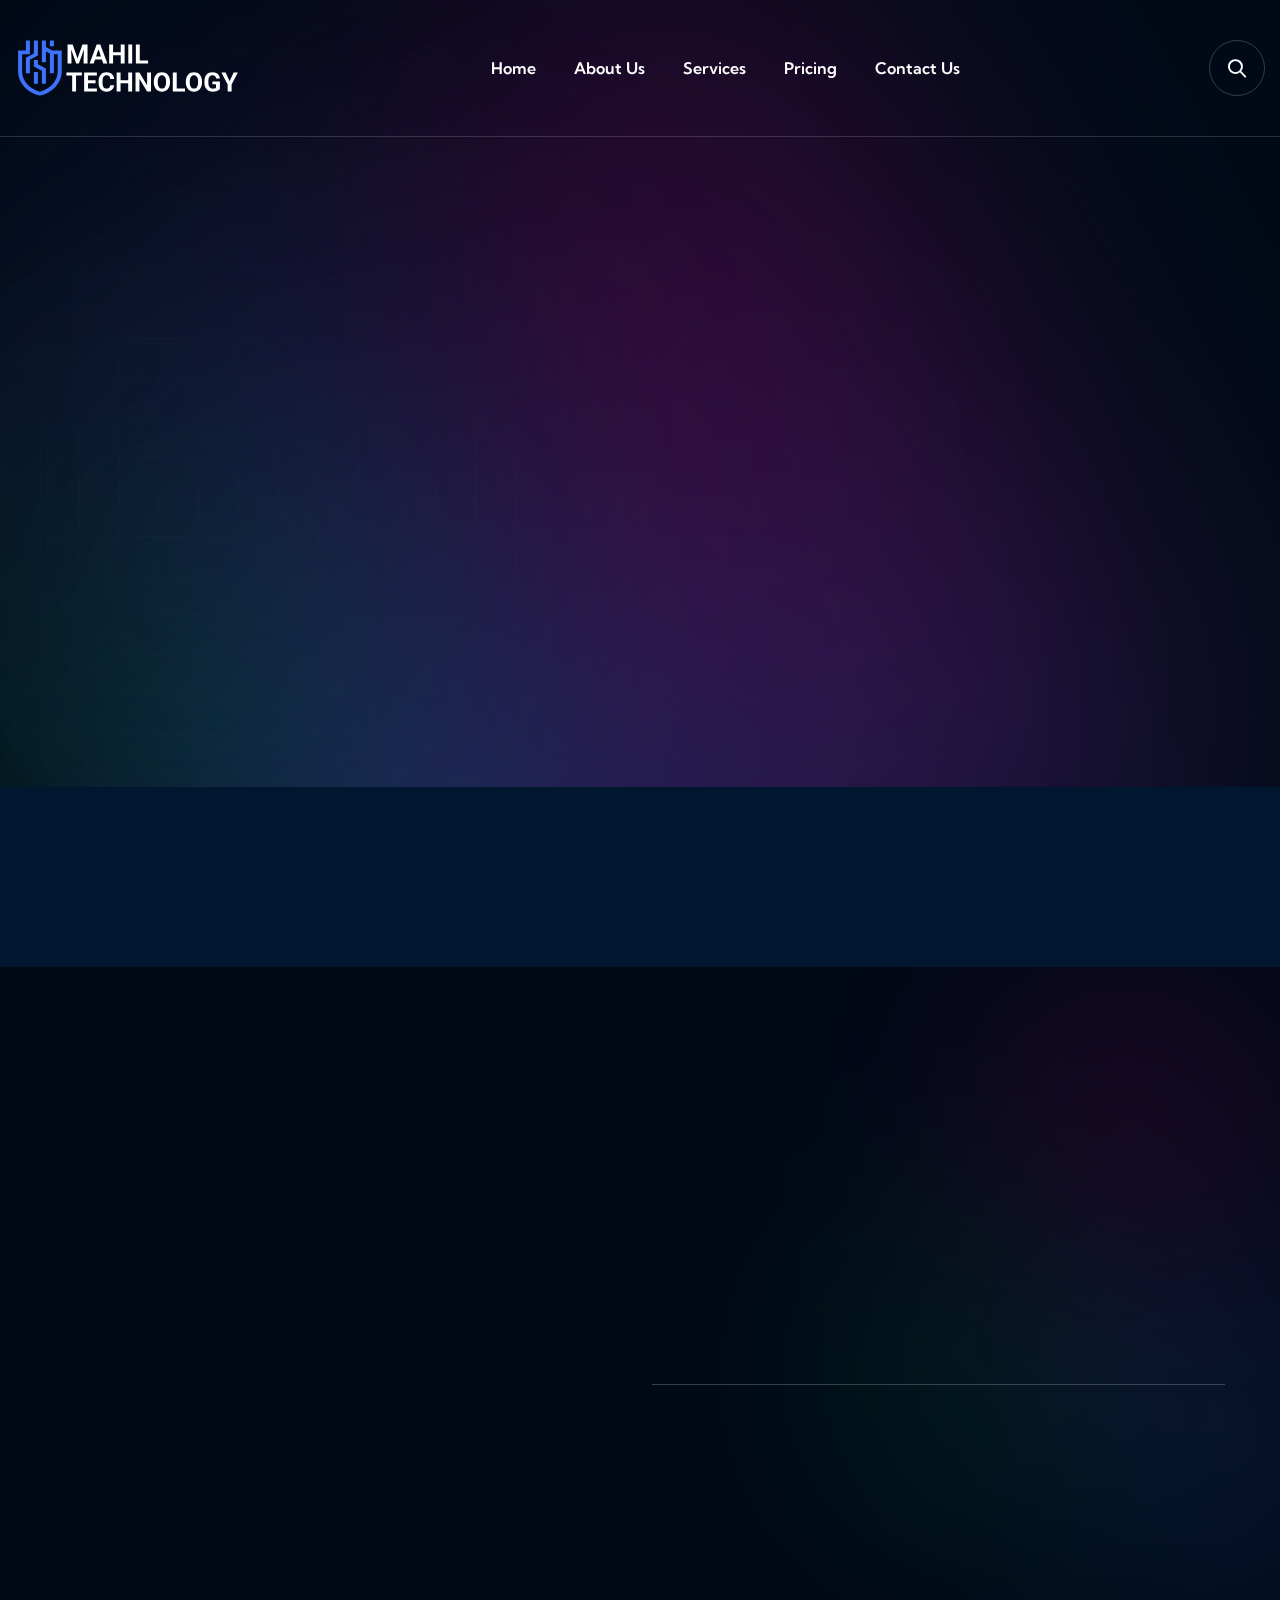
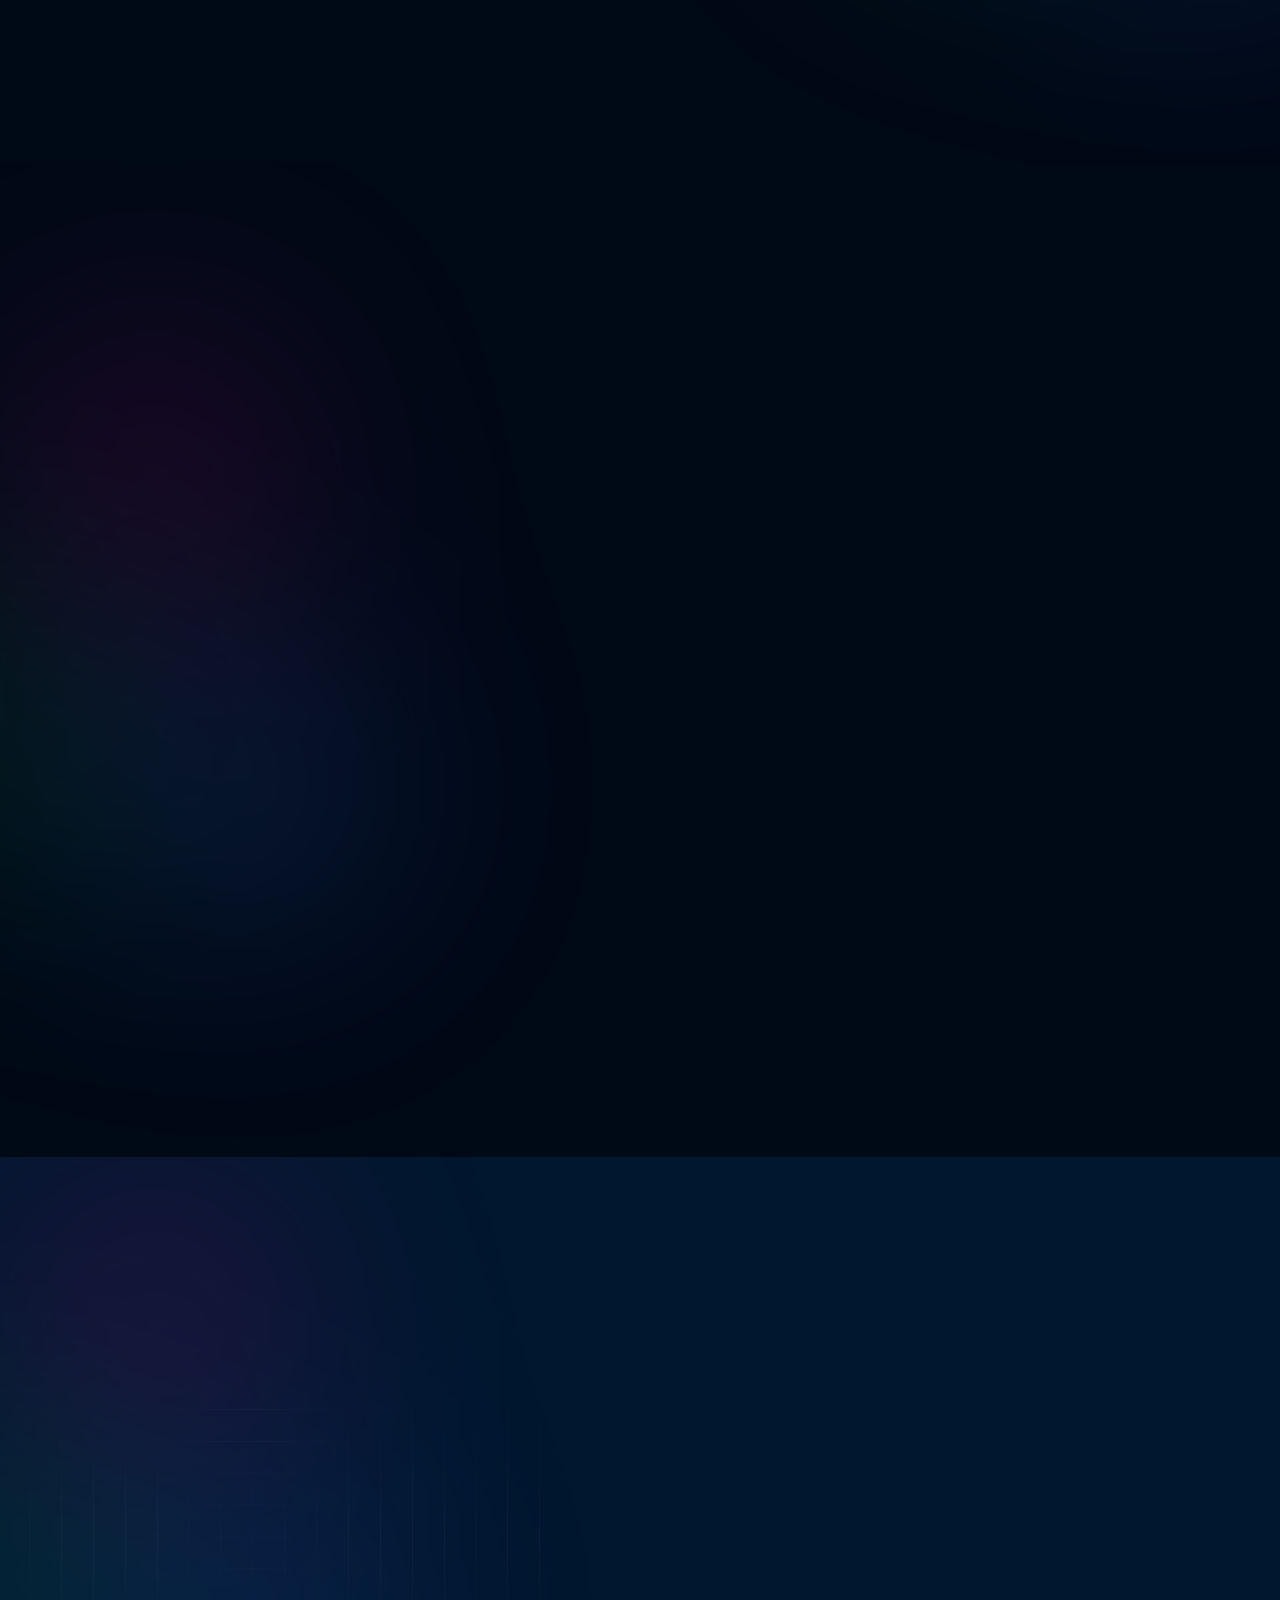
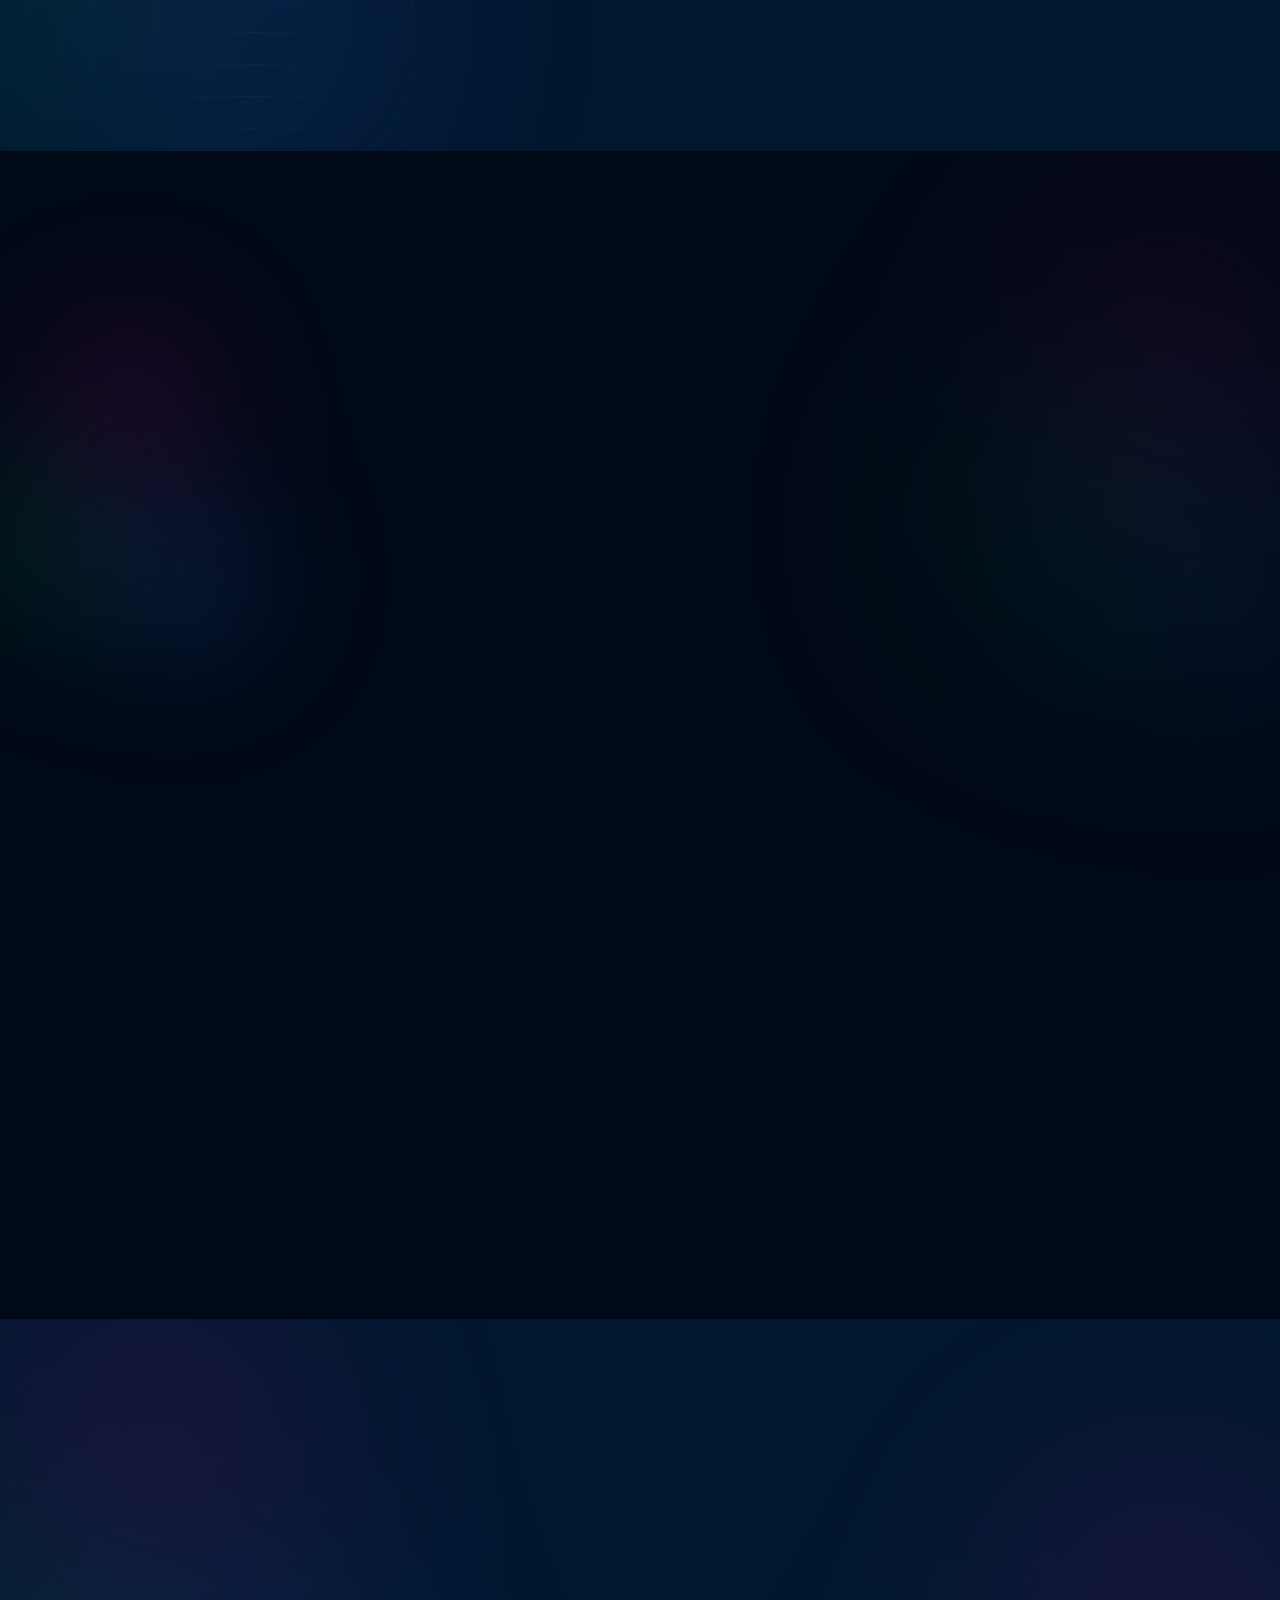
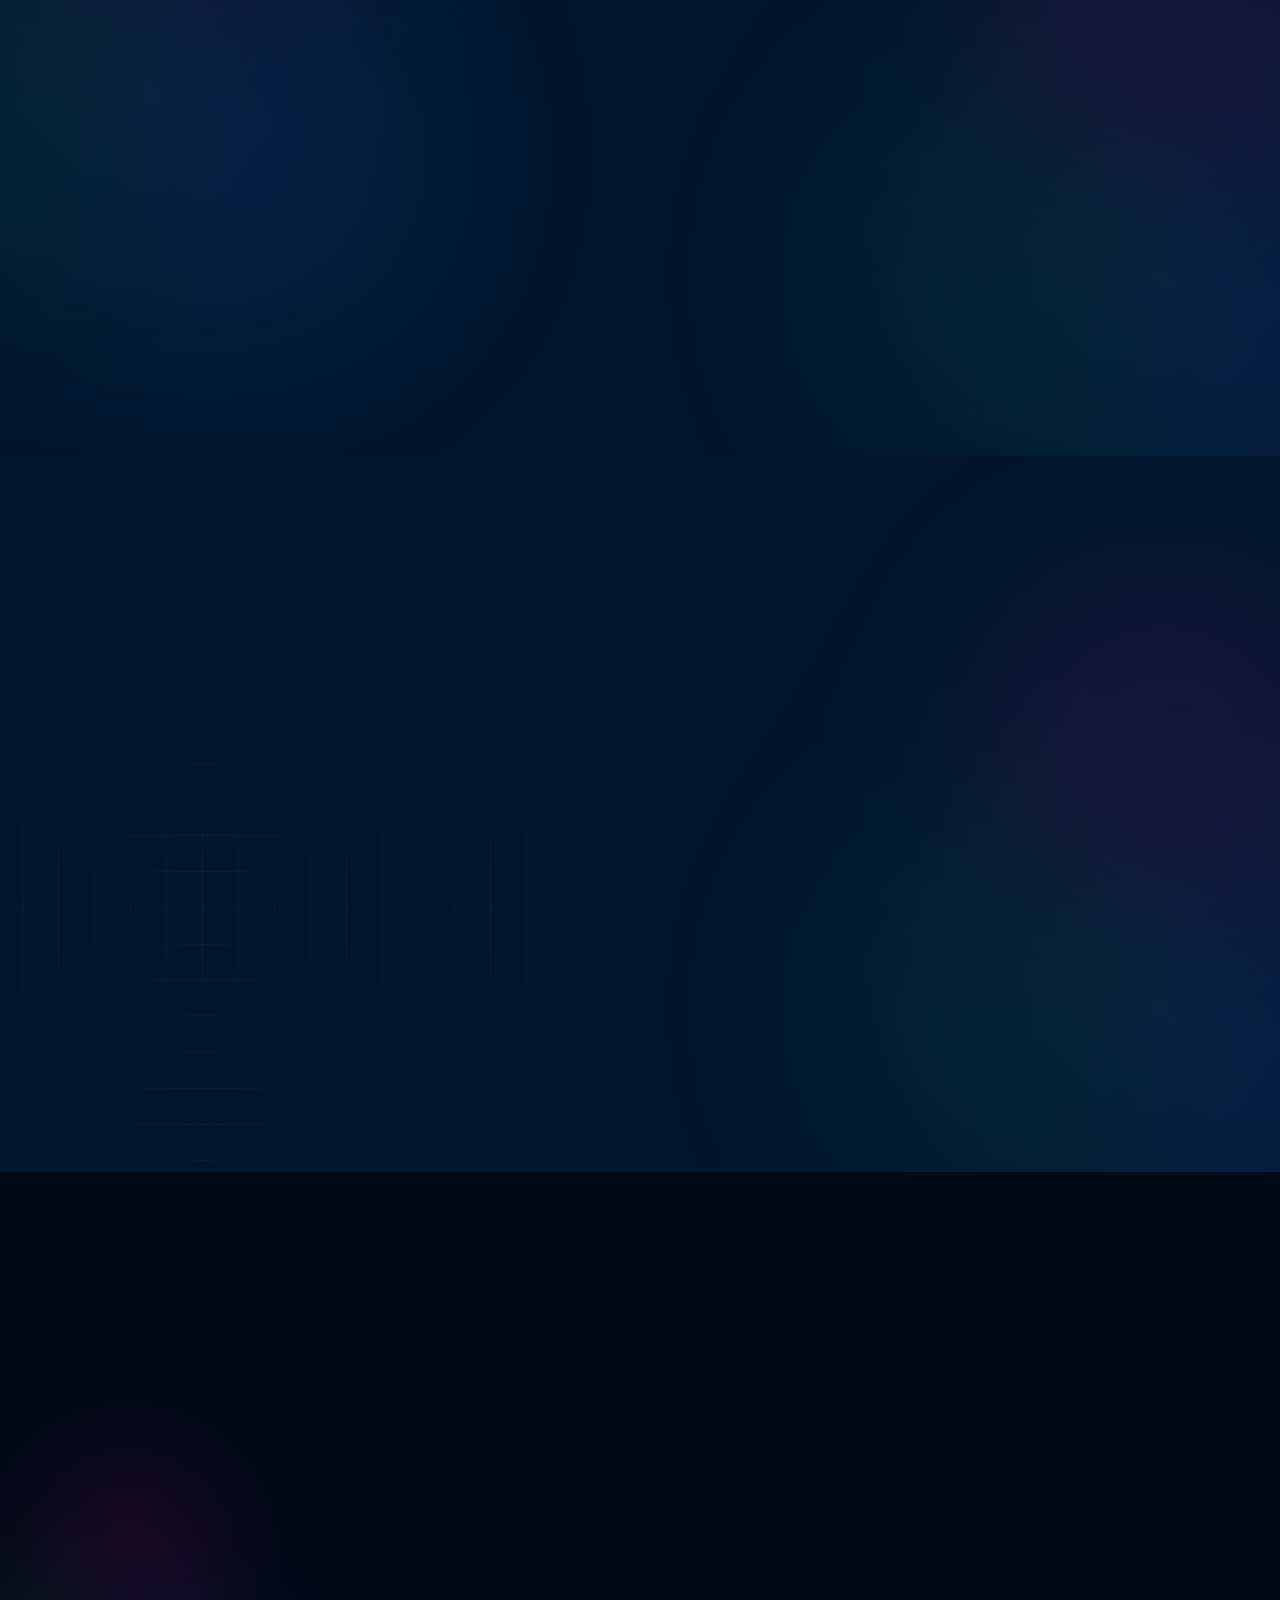
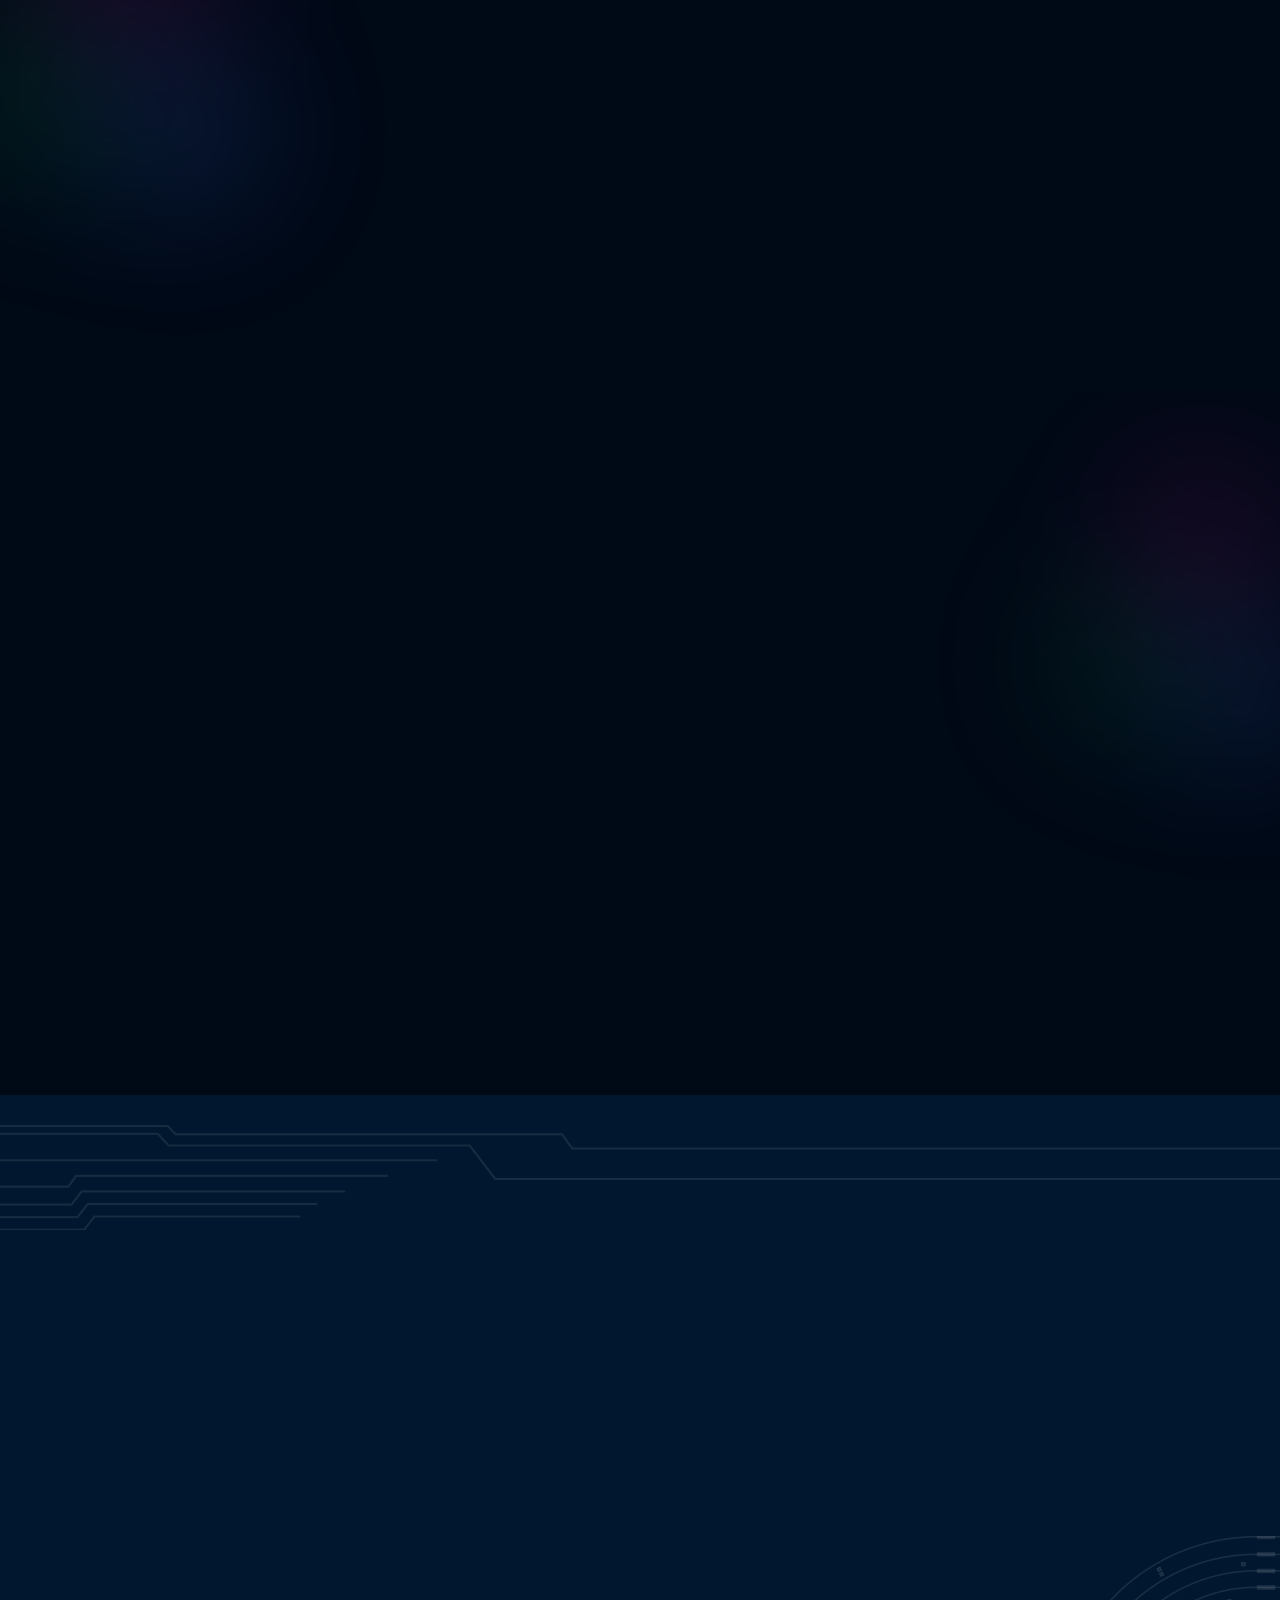
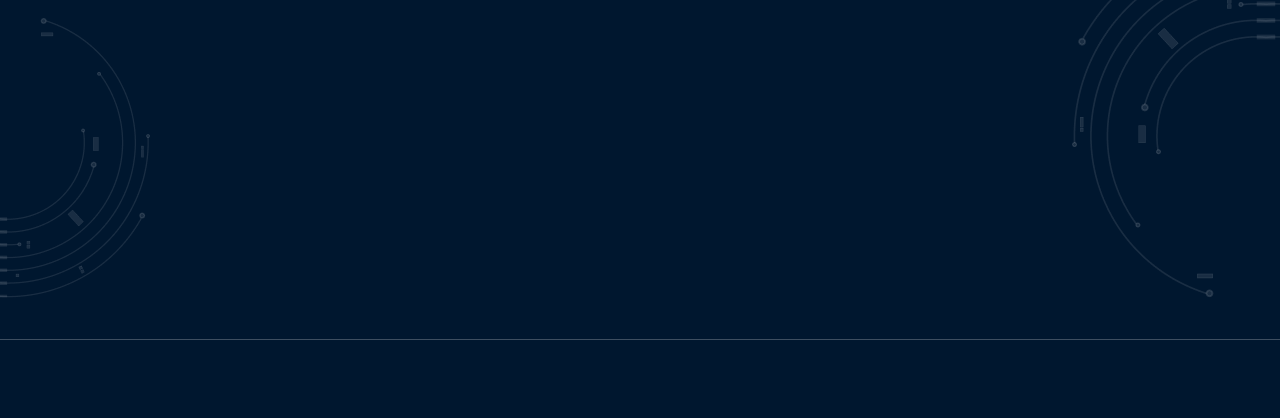
==== index.html @ 122bafe1 "initial" ====
<!doctype html>
<html class="no-js" lang="zxx">

<head>
    <meta charset="utf-8">
    <meta http-equiv="x-ua-compatible" content="ie=edge">
    <title>MAHIL TECHNOLOGY</title>
    <meta name="author" content="Secur">
    <meta name="description" content="">
    <meta name="keywords" content="">
    <meta name="robots" content="INDEX,FOLLOW">

    <!-- Mobile Specific Metas -->
    <meta name="viewport" content="width=device-width, initial-scale=1, shrink-to-fit=no">

    <!-- Favicons - Place favicon.ico in the root directory -->
    <link rel="apple-touch-icon" sizes="57x57" href="assets/img/favicons/apple-icon-57x57.png">
    <link rel="apple-touch-icon" sizes="60x60" href="assets/img/favicons/apple-icon-60x60.png">
    <link rel="apple-touch-icon" sizes="72x72" href="assets/img/favicons/apple-icon-72x72.png">
    <link rel="apple-touch-icon" sizes="76x76" href="assets/img/favicons/apple-icon-76x76.png">
    <link rel="apple-touch-icon" sizes="114x114" href="assets/img/favicons/apple-icon-114x114.png">
    <link rel="apple-touch-icon" sizes="120x120" href="assets/img/favicons/apple-icon-120x120.png">
    <link rel="apple-touch-icon" sizes="144x144" href="assets/img/favicons/apple-icon-144x144.png">
    <link rel="apple-touch-icon" sizes="152x152" href="assets/img/favicons/apple-icon-152x152.png">
    <link rel="apple-touch-icon" sizes="180x180" href="assets/img/favicons/apple-icon-180x180.png">
    <link rel="icon" type="image/png" sizes="192x192" href="assets/img/favicons/android-icon-192x192.png">
    <link rel="icon" type="image/png" sizes="32x32" href="assets/img/favicons/favicon-32x32.png">
    <link rel="icon" type="image/png" sizes="96x96" href="assets/img/favicons/favicon-96x96.png">
    <link rel="icon" type="image/png" sizes="16x16" href="assets/img/favicons/favicon-16x16.png">
    <link rel="manifest" href="assets/img/favicons/manifest.json">
    <meta name="msapplication-TileColor" content="#ffffff">
    <meta name="msapplication-TileImage" content="assets/img/favicons/ms-icon-144x144.png">
    <meta name="theme-color" content="#ffffff">

    <!--==============================
	  Google Fonts
	============================== -->
    <link rel="preconnect" href="https://fonts.googleapis.com">
    <link rel="preconnect" href="https://fonts.gstatic.com" crossorigin>
    <link href="https://fonts.googleapis.com/css2?family=Kumbh+Sans:wght@100..900&display=swap" rel="stylesheet">

    <!--==============================
	    All CSS File
	============================== -->
    <!-- Bootstrap -->
    <link rel="stylesheet" href="assets/css/bootstrap.min.css">
    <!-- Fontawesome Icon -->
    <link rel="stylesheet" href="assets/css/fontawesome.min.css">
    <!-- Magnific Popup -->
    <link rel="stylesheet" href="assets/css/magnific-popup.min.css">
    <!-- Swiper Css -->
    <link rel="stylesheet" href="assets/css/swiper-bundle.min.css">
    <!-- Theme Custom CSS -->
    <link rel="stylesheet" href="assets/css/style.css">

</head>

<body>

    <!--[if lte IE 9]>
    	<p class="browserupgrade">You are using an <strong>outdated</strong> browser. Please <a href="https://browsehappy.com/">upgrade your browser</a> to improve your experience and security.</p>
  	<![endif]-->


    <!--********************************
   		Code Start From Here 
	******************************** -->

    <!--==============================
    Mobile Menu
  ============================== -->
    <div class="ot-menu-wrapper">
        <div class="ot-menu-area text-center">
            <button class="ot-menu-toggle"><i class="fal fa-times"></i></button>
            <div class="mobile-logo">
                <a href="index.html"><img src="assets/img/logo.svg" alt="Secur"></a>
            </div>
            <div class="ot-mobile-menu">
                <ul>
                    <li>
                        <a href="index.html">Home</a>
                    </li>
                    <li>
                        <a href="/about.html">About Us</a>
                    </li>
                    <li>
                        <a href="/service.html">Services</a>
                    </li>
                    <li>
                        <a href="pricing.html">Pricing</a>

                    </li>
                    <li>
                        <a href="contact.html">Contact Us</a>
                    </li>
                </ul>
            </div>
        </div>
    </div>
    <div class="popup-search-box d-none d-lg-block">
        <button class="searchClose"><i class="fal fa-times"></i></button>
        <div class="sidemenu-content">
            <form action="#">
                <input type="text" placeholder="What are you looking for?">
                <button type="submit"><i class="fal fa-search"></i></button>
            </form>
        </div>
    </div>

    <div class="sidemenu-wrapper sidemenu-info ">
        <div class="sidemenu-content">
            <button class="closeButton sideMenuCls"><i class="far fa-times"></i></button>
            <div class="widget  ">
                <div class="ot-widget-about">
                    <div class="about-logo">
                        <a href="index.html"><img src="assets/img/logo.svg" alt="Mahil Technology"></a>
                    </div>
                    <p class="about-text">An IT consultancy can help you assess your technology needs and develop a
                        technology strategy that aligns with your business</p>
                    <div class="ot-social">
                        <a href="https://www.facebook.com/"><i class="fab fa-facebook-f"></i></a>
                        <a href="https://www.twitter.com/"><i class="fab fa-twitter"></i></a>
                        <a href="https://www.linkedin.com/"><i class="fab fa-linkedin-in"></i></a>
                        <a href="https://www.whatsapp.com/"><i class="fab fa-whatsapp"></i></a>
                    </div>
                </div>
            </div>
            <div class="widget widget_contact_info  " data-cue="slideInUp">
                <h3 class="widget_title">Need Any Help?</h3>
                <p></p>
                <div class="ot-widget-contact">
                    <div class="info-box">
                        <div class="box-icon">
                            <i class="far fa-map-marker-alt"></i>
                        </div>
                        <div class="media-body">
                            <h3 class="box-title">Location</h3>
                            <!-- <p class="box-text">932 Dogwood Road,Chapel Hill,North Carolina</p> -->
                        </div>
                    </div>
                    <div class="info-box">
                        <div class="box-icon">
                            <i class="far fa-phone"></i>
                        </div>
                        <div class="media-body">
                            <h3 class="box-title">Phone</h3>
                            <a class="box-link" href="tel:6475348696">647-534-8696,</a>
                            <a class="box-link" href="tel:6475348696">647-832-2419</a>
                        </div>
                    </div>
                    <div class="info-box">
                        <div class="box-icon">
                            <i class="far fa-envelope"></i>
                        </div>
                        <div class="media-body">
                            <h3 class="box-title">Email</h3>
                            <a class="box-link" href="mailto:Info@mahiltechnology.com">Info@mahiltechnology.com,</a>

                        </div>
                    </div>
                </div>
            </div>
            <div class="widget  ">
                <h3 class="widget_title">Newsletter</h3>
                <div class="newsletter-widget">
                    <p class="footer-text">Sign up to searing weekly newsletter to get the latest updates from us.</p>
                    <form action="#" class="newsletter-form">
                        <div class="form-group">
                            <input class="form-control" type="email" placeholder="Enter Email Address" required="">
                        </div>
                        <button type="submit" class="icon-btn"><i class="fal fa-paper-plane"></i></button>
                    </form>
                </div>
            </div>
        </div>
    </div><!--==============================
	Header Area
==============================-->
    <header class="ot-header header-layout1">
        <div class="sticky-wrapper">
            <!-- Main Menu Area -->
            <div class="menu-area">
                <div class="container">
                    <div class="row align-items-center justify-content-between">
                        <div class="col-auto">
                            <div class="header-logo">
                                <!-- <h3 class="logo mb-0">MAHIL TECHNOLOGY</h3> -->
                                <a href="index.html"><img src="assets/img/logo.svg" alt="Secur"></a>
                            </div>
                        </div>
                        <div class="col-auto">
                            <nav class="main-menu d-none d-lg-inline-block">
                                <ul>
                                    <li>
                                        <a href="index.html">Home</a>
                                        <!-- <ul class="sub-menu">
                                            <li><a href="index.html">Home One</a></li>
                                            <li><a href="index-2.html">Home Two</a></li>
                                        </ul> -->
                                    </li>
                                    <li>
                                        <a href="about.html">About Us</a>
                                        <!-- <ul class="sub-menu">
                                            <li><a href="about.html">About 01</a></li>
                                            <li><a href="about-2.html">About 02</a></li>
                                        </ul> -->
                                    </li>
                                    <li>
                                        <a href="service.html">Services</a>
                                        <!-- <ul class="sub-menu">
                                            <li><a href="service.html">Service</a></li>
                                            <li><a href="service-details.html">Service Details</a></li>
                                        </ul> -->
                                    </li>
                                    <li>
                                        <a href="pricing.html">Pricing</a>

                                    </li>

                                    <li>
                                        <a href="contact.html">Contact Us</a>
                                    </li>
                                </ul>
                            </nav>
                        </div>
                        <div class="col-auto">
                            <div class="header-button">
                                <!-- <div class="dropdown-link">
                                    <a class="dropdown-toggle icon-btn" href="#" role="button" id="dropdownMenuLink1"
                                        data-bs-toggle="dropdown" aria-expanded="false"><i class="fal fa-globe"></i></a>
                                    <ul class="dropdown-menu" aria-labelledby="dropdownMenuLink1">
                                        <li>
                                            <a href="#">German</a>
                                            <a href="#">French</a>
                                            <a href="#">Italian</a>
                                            <a href="#">Latvian</a>
                                            <a href="#">Spanish</a>
                                            <a href="#">Greek</a>
                                        </li>
                                    </ul>
                                </div> -->
                                <button type="button" class="icon-btn searchBoxToggler d-none d-lg-block"><i
                                        class="far fa-search"></i></button>
                                <button type="button" class="ot-menu-toggle d-block d-lg-none"><i
                                        class="far fa-bars"></i></button>

                                <a href="contact.html" class="ot-btn style-border d-none d-xl-flex">Get Consultation<i
                                        class="far fa-long-arrow-right ms-2"></i></a>
                            </div>
                        </div>
                    </div>
                </div>
            </div>
        </div>
    </header>
    <!--==============================
Hero Area
==============================-->
    <div class="ot-hero-wrapper hero-1" id="hero" data-bg-src="assets/img/hero/hero-bg1-1.png">
        <div class="bg-gradient-shape1"></div>
        <div class="bg-gradient-shape2"></div>
        <div class="hero-shadow-text" data-cue="slideInUp" data-delay="100">
            <span class="shadow-text">MAHIL TECHNOLOGY</span>
        </div>
        <div class="hero-inner">
            <div class="container">
                <div class="row gy-40 align-items-center flex-row-reverse">
                    <div class="col-xl-6">
                        <div class="hero-thumb1-1" data-cue="slideInUp" data-delay="200">
                            <img src="/assets/img/hero/hero-thumb1-1.jpg" alt="img">
                        </div>
                    </div>
                    <div class="col-xl-6">
                        <div class="hero-style1">
                            <h1 class="hero-title">
                                <span class="title1" data-cue="slideInUp" data-delay="100">
                                    <span class="text-theme">5+ Years of</span> Exceptional
                                </span>
                                <span class="title2" data-cue="slideInUp" data-delay="200">IT Services</span>
                            </h1>
                            <p class="hero-text" data-cue="slideInUp" data-delay="300">
                                At MAHIL TECHNOLOGY, we've been proudly providing exceptional IT services throughout
                                Toronto for over 5+ years. We are known for our unwavering commitment to perfection and
                                client satisfaction. Whether you're a small startup or a large enterprise, we are here
                                to
                                support your business and ensure it thrives in today's digital landscape.
                            </p>
                            <form action="#" class="newsletter-form" data-cue="slideInUp" data-delay="400">
                                <div class="form-group">
                                    <input class="form-control" type="email" placeholder="Enter Your Email" required="">
                                </div>
                                <button type="submit" class="ot-btn">Get a Free Consultation <i
                                        class="far fa-long-arrow-right ms-2"></i></button>
                            </form>
                            <div class="btn-wrap" data-cue="slideInUp" data-delay="200">
                                <div class="video-arrow">
                                    <svg width="92" height="142" viewBox="0 0 92 142" fill="none"
                                        xmlns="http://www.w3.org/2000/svg">
                                        <path
                                            d="M61.1645 140.699L62.1362 140.829C62.5635 141.351 62.8467 141.488 63.432 141.799C68.8936 141.272 86.3616 138.408 90.4876 136.493C91.3985 136.071 91.734 135.511 91.885 134.509C92.0196 133.617 91.5408 132.657 91.0254 131.964C89.0026 129.238 80.561 121.417 77.7424 119.604C76.3802 118.728 75.183 118.286 73.5988 117.999L73.188 118.488C74.1371 121.788 80.5268 127.613 82.8804 130.597C76.7475 129.171 70.5013 128.275 64.3644 126.854C47.3536 122.919 32.5762 115.083 21.9189 101.006C6.00494 79.985 2.30306 51.2908 5.90317 25.859C7.42091 16.2234 10.0813 9.64205 12.7086 0.588001L12.4475 0.687956C6.89623 10.7105 3.69211 21.2114 2.05513 32.529C-1.46137 56.8418 3.16169 85.0555 18.1619 104.968C34.1354 126.174 54.2713 130.83 79.1275 134.296C73.4445 135.301 66.0155 137.552 61.1645 140.699Z"
                                            fill="currentColor" />
                                    </svg>
                                </div>
                                <a href="https://www.youtube.com/watch?v=_sI_Ps7JSEk" class="play-btn popup-video"><i
                                        class="fas fa-play"></i></a>
                            </div>
                        </div>
                    </div>

                </div>
            </div>
        </div>
    </div>

    <!--======== / Hero Section ========--><!--==============================
Brand Area  
==============================-->
    <div class="bg-smoke pt-60 pb-60">
        <div class="container ot-container">
            <div class="swiper ot-slider" data-cue="slideInUp" id="blogSlider1"
                data-slider-options='{"breakpoints":{"0":{"slidesPerView":2},"576":{"slidesPerView":"2"},"768":{"slidesPerView":"3"},"992":{"slidesPerView":"4"},"1200":{"slidesPerView":"5"},"1400":{"slidesPerView":"5"}}}'>
                <div class="swiper-wrapper">
                    <div class="swiper-slide">
                        <div class="brand-card">
                            <a target="_blank" href="#">
                                <img src="assets/img/brand/brand_1_1.svg" alt="Brand Logo">
                            </a>
                        </div>
                    </div>
                    <div class="swiper-slide">
                        <div class="brand-card">
                            <a target="_blank" href="#">
                                <img src="assets/img/brand/brand_1_2.svg" alt="Brand Logo">
                            </a>
                        </div>
                    </div>
                    <div class="swiper-slide">
                        <div class="brand-card">
                            <a target="_blank" href="#">
                                <img src="assets/img/brand/brand_1_3.svg" alt="Brand Logo">
                            </a>
                        </div>
                    </div>
                    <div class="swiper-slide">
                        <div class="brand-card">
                            <a target="_blank" href="#">
                                <img src="assets/img/brand/brand_1_4.svg" alt="Brand Logo">
                            </a>
                        </div>
                    </div>
                    <div class="swiper-slide">
                        <div class="brand-card">
                            <a target="_blank" href="#">
                                <img src="assets/img/brand/brand_1_5.svg" alt="Brand Logo">
                            </a>
                        </div>
                    </div>
                    <div class="swiper-slide">
                        <div class="brand-card">
                            <a target="_blank" href="#">
                                <img src="assets/img/brand/brand_1_1.svg" alt="Brand Logo">
                            </a>
                        </div>
                    </div>
                    <div class="swiper-slide">
                        <div class="brand-card">
                            <a target="_blank" href="#">
                                <img src="assets/img/brand/brand_1_2.svg" alt="Brand Logo">
                            </a>
                        </div>
                    </div>
                    <div class="swiper-slide">
                        <div class="brand-card">
                            <a target="_blank" href="#">
                                <img src="assets/img/brand/brand_1_3.svg" alt="Brand Logo">
                            </a>
                        </div>
                    </div>
                    <div class="swiper-slide">
                        <div class="brand-card">
                            <a target="_blank" href="#">
                                <img src="assets/img/brand/brand_1_4.svg" alt="Brand Logo">
                            </a>
                        </div>
                    </div>
                    <div class="swiper-slide">
                        <div class="brand-card">
                            <a target="_blank" href="#">
                                <img src="assets/img/brand/brand_1_5.svg" alt="Brand Logo">
                            </a>
                        </div>
                    </div>
                </div>

            </div>
        </div>
    </div>


    <!--==============================
About Area  
==============================-->
    <div class="about-sec1 position-relative overflow-hidden space" id="about-sec">
        <div class="shape-mockup bg-gradient-shape1" data-top="0" data-right="0" data-left="auto"></div>
        <div class="container">
            <div class="row gy-40 align-items-center">
                <div class="col-xl-6">
                    <div class="img-box1" data-cue="slideInLeft">
                        <div class="img-box1-shape1"></div>
                        <div class="img1" data-mask-src="assets/img/normal/about-mask1-1.png">
                            <img src="assets/img/normal/about1-1.png" alt="About">
                        </div>
                        <div class="about-experience-wrap jump">
                            <div class="about-counter-wrap">
                                <span class="counter-number">25</span>+
                            </div>
                            Years of Experience
                        </div>
                    </div>
                </div>
                <div class="col-xl-6">
                    <div class="about-wrap1">
                        <div class="title-area mb-40">
                            <span class="sub-title" data-cue="slideInUp">About Our Company</span>
                            <h2 class="sec-title" data-cue="slideInUp" data-delay="100">At Mahil Technology, </h2>
                            <!-- <h2 class="sec-title" data-cue="slideInUp" data-delay="100">Your Trusted Cybersecurity
                                Partner Since 1999</h2> -->
                            <p class="sec-text" data-cue="slideInUp" data-delay="200">we’ve been proudly providing
                                exceptional IT services throughout
                                Toronto for over 5+ years. We are known for our unwavering commitment to perfection and
                                client satisfaction. Whether you’re a small startup or a large enterprise, we are here
                                to
                                support your business and ensure it thrives in today’s digital landscape.</p>

                        </div>
                        <div class="row gy-30">
                            <div class="col-md-6">
                                <div class="about-grid" data-cue="slideInUp">
                                    <div class="box-icon">
                                        <svg width="32" height="32" viewBox="0 0 32 32" fill="none"
                                            xmlns="http://www.w3.org/2000/svg">
                                            <path
                                                d="M16.0525 11.1641C16.4929 11.1641 16.8496 10.8071 16.8496 10.3669C16.8496 9.92676 16.4929 9.56982 16.0525 9.56982C12.5308 9.56982 9.67578 12.4248 9.67578 15.9468C9.67578 19.4685 12.5308 22.3235 16.0525 22.3235C19.5745 22.3235 22.4294 19.4685 22.4294 15.9468C22.4294 15.5063 22.0725 15.1497 21.6323 15.1497C21.1921 15.1497 20.8352 15.5063 20.8352 15.9468C20.8352 18.5881 18.6941 20.7295 16.0525 20.7295C13.4111 20.7295 11.2698 18.5881 11.2698 15.9468C11.2698 13.3052 13.4111 11.1641 16.0525 11.1641Z"
                                                fill="currentColor" />
                                            <path
                                                d="M31.2624 11.2122C31.124 10.794 30.6728 10.5671 30.2544 10.7056C29.8457 10.8408 29.6181 11.2759 29.74 11.6887C32.1237 19.2798 27.9026 27.366 20.3115 29.7497C12.7207 32.1335 4.63451 27.9123 2.25072 20.3213C-0.133309 12.7302 4.08812 4.64405 11.6789 2.26027C14.489 1.37794 17.5017 1.37794 20.3115 2.26027C20.7334 2.38746 21.1784 2.14869 21.3056 1.72682C21.4309 1.31129 21.2011 0.872083 20.7883 0.737805C12.3594 -1.90672 3.38231 2.78248 0.737784 11.2117C-1.90674 19.6406 2.7827 28.6177 11.2117 31.2622C19.6408 33.9067 28.6176 29.2175 31.2622 20.7883C32.2402 17.6711 32.2402 14.3293 31.2624 11.2122Z"
                                                fill="currentColor" />
                                            <path
                                                d="M17.572 5.69482C17.5762 5.24097 17.2275 4.86157 16.7749 4.82764C16.5369 4.80737 16.2986 4.78711 16.0542 4.78711C9.89087 4.78711 4.89453 9.78344 4.89453 15.9468C4.89453 22.1098 9.89087 27.1062 16.0542 27.1062C22.2173 27.1062 27.2136 22.1098 27.2136 15.9468C27.2136 15.6584 27.196 15.3704 27.1606 15.0842C27.0969 14.6467 26.6907 14.3437 26.2532 14.4075C25.8157 14.4709 25.5127 14.8774 25.5762 15.3149C25.5786 15.3315 25.5815 15.3479 25.5849 15.3645C25.6023 15.5576 25.6194 15.749 25.6194 15.9463C25.6196 21.2292 21.3371 25.5117 16.0544 25.5122C10.7715 25.5124 6.48901 21.2297 6.48877 15.947C6.48852 10.6643 10.7707 6.38159 16.0537 6.38135H16.0539C16.2517 6.38135 16.4434 6.39844 16.636 6.41553L16.7854 6.42798C17.2019 6.4458 17.5539 6.12256 17.5715 5.70605C17.5718 5.70215 17.5718 5.69849 17.572 5.69482Z"
                                                fill="currentColor" />
                                            <path
                                                d="M20.8356 7.17846V10.0369L15.4894 15.383C15.1728 15.689 15.164 16.1936 15.4699 16.5102C15.7758 16.8269 16.2805 16.8357 16.5971 16.5298C16.6037 16.5234 16.6103 16.5168 16.6166 16.5102L21.9628 11.1641H24.8212C25.0326 11.1641 25.2353 11.0801 25.3849 10.9304L30.1674 6.1477C30.4787 5.83642 30.4787 5.33178 30.1674 5.0205C30.018 4.87109 29.8154 4.78711 29.6039 4.78711H27.2126V2.39575C27.2126 1.95557 26.8556 1.59863 26.4152 1.59888C26.204 1.59888 26.0014 1.68286 25.852 1.83228L21.0693 6.61499C20.9196 6.7644 20.8356 6.96704 20.8356 7.17846ZM22.4299 7.50854L25.6183 4.32007V5.58423C25.6183 6.02441 25.9753 6.38134 26.4155 6.38134H27.6796L24.4911 9.56982H22.4299V7.50854Z"
                                                fill="currentColor" />
                                        </svg>
                                        <h3 class="box-title h6">Our Mission</h3>
                                    </div>
                                    <div class="about-grid-details">
                                        <p class="box-text">To empower organizations to navigated the more complex cyber
                                            security landscape with confidence.</p>
                                    </div>
                                </div>
                            </div>
                            <div class="col-md-6">
                                <div class="about-grid" data-cue="slideInUp">
                                    <div class="box-icon">
                                        <svg width="32" height="32" viewBox="0 0 32 32" fill="none"
                                            xmlns="http://www.w3.org/2000/svg">
                                            <path
                                                d="M30.8912 27.587H30.3396V9.93484H31.4429C31.647 9.93484 31.8345 9.819 31.9338 9.63696C32.0276 9.45492 32.0166 9.23427 31.9007 9.06878L28.0393 3.4863C27.8352 3.18842 27.3387 3.18842 27.1346 3.4863L23.2732 9.06878C23.1574 9.23979 23.1408 9.45492 23.2401 9.63696C23.3339 9.819 23.5215 9.93484 23.7311 9.93484H24.8343V27.587H22.6278V14.8995C22.6278 14.5961 22.3796 14.3479 22.0762 14.3479H17.6632C17.3598 14.3479 17.1115 14.5961 17.1115 14.8995V27.587H14.905V19.3125C14.905 19.0091 14.6568 18.7609 14.3534 18.7609H9.94036C9.63696 18.7609 9.38873 19.0091 9.38873 19.3125V27.587H7.18221V22.6223C7.18221 22.3189 6.93398 22.0707 6.63058 22.0707H2.20652C1.90312 22.0707 1.65489 22.3189 1.65489 22.6223V27.587H1.10326C0.496466 27.587 0 28.0834 0 28.6902V30.8967C0 31.5035 0.496466 32 1.10326 32H30.8912C31.498 32 31.9945 31.5035 31.9945 30.8967V28.6902C31.9945 28.0834 31.498 27.587 30.8912 27.587ZM25.3749 8.83158H24.7737L27.5815 4.77159L30.3892 8.83158H29.788C29.4846 8.83158 29.2363 9.07981 29.2363 9.38321V27.587H25.9266V9.38321C25.9266 9.07981 25.6783 8.83158 25.3749 8.83158ZM18.2038 15.4511H21.5135V27.587H18.2038V15.4511ZM10.481 19.8642H13.7907V27.587H10.481V19.8642ZM2.75815 23.1739H6.06792V27.587H2.75815V23.1739ZM1.10326 30.8967V28.6902H30.8912V30.8967H1.10326ZM9.92932 13.2446C15.2856 13.2446 19.5277 8.84813 19.7042 8.66058C19.9083 8.44544 19.9083 8.11446 19.7042 7.89933C19.5277 7.71177 15.2801 3.31529 9.92932 3.31529C4.57852 3.31529 0.330977 7.71177 0.154456 7.89933C-0.0496466 8.11446 -0.0496466 8.44544 0.154456 8.66058C0.330977 8.84813 4.57852 13.2446 9.92932 13.2446ZM6.06792 8.27995C6.06792 6.15066 7.80003 4.41855 9.92932 4.41855C12.0586 4.41855 13.7907 6.15066 13.7907 8.27995C13.7907 10.4092 12.0586 12.1414 9.92932 12.1414C7.80003 12.1414 6.06792 10.4092 6.06792 8.27995ZM13.868 11.2863C14.5078 10.4479 14.894 9.41079 14.894 8.27995C14.894 7.14911 14.5078 6.10653 13.868 5.27357C16.0634 6.18928 17.7735 7.60697 18.5072 8.27995C17.768 8.95294 16.0634 10.3706 13.868 11.2863ZM5.99069 5.26806C5.3508 6.10653 4.96466 7.1436 4.96466 8.27444C4.96466 9.40528 5.3508 10.4479 5.99069 11.2808C3.79521 10.3651 2.08516 8.94742 1.35149 8.27444C2.09067 7.60145 3.79521 6.18376 5.99069 5.26806ZM12.6764 8.08688C12.6489 7.92139 12.5496 7.77797 12.4061 7.69523C12.2627 7.61248 12.0862 7.60145 11.9317 7.66213C11.8214 7.70626 11.7111 7.72281 11.5842 7.72281C10.9774 7.72281 10.481 7.22634 10.481 6.61955C10.481 6.49267 10.503 6.38235 10.5416 6.27202C10.6023 6.11757 10.5858 5.94105 10.5085 5.79762C10.4313 5.6542 10.2824 5.5549 10.1169 5.52732C10.0562 5.51629 9.99 5.51629 9.92932 5.51629C8.40683 5.51629 7.17118 6.75194 7.17118 8.27444C7.17118 9.79693 8.40683 11.0326 9.92932 11.0326C11.4518 11.0326 12.6875 9.79693 12.6875 8.27444C12.6875 8.21376 12.6875 8.14756 12.6764 8.08688ZM9.92932 9.92932C9.01914 9.92932 8.27444 9.18462 8.27444 8.27444C8.27444 7.55732 8.73229 6.94501 9.37769 6.71333C9.42734 7.8552 10.3486 8.77642 11.4904 8.82055C11.2643 9.46595 10.652 9.92381 9.92932 9.92381V9.92932ZM9.37769 1.65489V0.551629C9.37769 0.248233 9.62593 0 9.92932 0C10.2327 0 10.481 0.248233 10.481 0.551629V1.65489C10.481 1.95828 10.2327 2.20652 9.92932 2.20652C9.62593 2.20652 9.37769 1.95828 9.37769 1.65489ZM12.0696 1.98586L12.5109 0.976384C12.6323 0.695053 12.9578 0.568178 13.2391 0.689536C13.5204 0.810895 13.6473 1.13636 13.5259 1.41769L13.0846 2.42717C12.9964 2.63679 12.7923 2.75815 12.5771 2.75815C12.5054 2.75815 12.4282 2.7416 12.3565 2.71402C12.0752 2.59266 11.9483 2.2672 12.0696 1.98586ZM6.33822 1.41769C6.21686 1.13636 6.34373 0.810895 6.62507 0.689536C6.9064 0.568178 7.23186 0.695053 7.35322 0.976384L7.79452 1.98586C7.91588 2.2672 7.789 2.59266 7.50767 2.71402C7.43596 2.74711 7.35873 2.75815 7.28702 2.75815C7.07188 2.75815 6.8733 2.63679 6.77952 2.42717L6.33822 1.41769ZM9.92932 14.3424C10.2327 14.3424 10.481 14.5906 10.481 14.894V15.9972C10.481 16.3006 10.2327 16.5489 9.92932 16.5489C9.62593 16.5489 9.37769 16.3006 9.37769 15.9972V14.894C9.37769 14.5906 9.62593 14.3424 9.92932 14.3424ZM13.0791 14.1217L13.5204 15.1312C13.6418 15.4125 13.5149 15.738 13.2336 15.8593C13.1619 15.8924 13.0846 15.9035 13.0129 15.9035C12.7978 15.9035 12.5992 15.7821 12.5054 15.5725L12.0641 14.563C11.9428 14.2817 12.0696 13.9562 12.351 13.8349C12.6323 13.7135 12.9578 13.8404 13.0791 14.1217ZM7.50216 13.8349C7.78349 13.9562 7.91036 14.2817 7.789 14.563L7.3477 15.5725C7.25944 15.7821 7.05534 15.9035 6.8402 15.9035C6.76849 15.9035 6.69126 15.8869 6.61955 15.8593C6.33822 15.738 6.21134 15.4125 6.3327 15.1312L6.774 14.1217C6.89536 13.8404 7.22082 13.7135 7.50216 13.8349Z"
                                                fill="currentColor" />
                                        </svg>
                                        <h3 class="box-title h6">Our Vision</h3>
                                    </div>
                                    <div class="about-grid-details">
                                        <p class="box-text">To be the premier provider of innovative cyber security
                                            solutions, protecting our clients from threats.</p>
                                    </div>
                                </div>
                            </div>
                        </div>
                        <div class="btn-wrap" data-cue="slideInUp">
                            <a href="about.html" class="ot-btn">More About Us<i
                                    class="far fa-long-arrow-right ms-2"></i></a>
                            <div class="about-profile">
                                <div class="avater">
                                    <img src="assets/img/normal/about-profile1-1.png" alt="avater">
                                </div>
                                <div class="media-body">
                                    <h5 class="about-profile-name"> Andy Dufren </h5>
                                    <p class="desig">CEO, Founder</p>
                                </div>
                            </div>
                        </div>
                    </div>
                </div>

            </div>
        </div>
    </div>
    <!--==============================
Service Area  
==============================-->
    <section class="overflow-hidden space-bottom" id="service-sec">
        <div class="shape-mockup bg-gradient-shape1" data-top="15%" data-left="0"></div>
        <div class="container">
            <div class="title-area text-center">
                <span class="sub-title" data-cue="slideInUp">Our Top-Notch Services</span>
                <h2 class="sec-title" data-cue="slideInUp">Comprehensive IT Solutions</h2>
            </div>
            <div class="row gy-4 justify-content-center">
                <div class="col-xl-4 col-md-6">
                    <div class="service-card" data-cue="slideInUp">
                        <div class="box-icon" data-theme-color="#069845">
                            <svg width="60" height="62" viewBox="0 0 60 62" fill="none"
                                xmlns="http://www.w3.org/2000/svg">
                                <path
                                    d="M34.9822 1.06157C34.6997 1.02052 34.4112 1 34.1178 1C32.4096 1 30.8679 1.71227 29.7717 2.85433C28.6755 1.71227 27.1339 1 25.4256 1C22.7166 1 20.4252 2.78672 19.6659 5.24588C19.5029 5.2338 19.3375 5.22656 19.1697 5.22656C15.5673 5.22656 12.6458 8.14809 12.6458 11.7517C12.6458 11.7783 12.6482 11.8024 12.6482 11.8302V11.8314C12.3886 11.7783 12.1194 11.7517 11.8442 11.7517C9.59265 11.7517 7.7673 13.5771 7.7673 15.8286C7.7673 16.2777 7.83973 16.7087 7.97374 17.1119C5.46267 18.0197 3.66871 20.4245 3.66871 23.2495C3.66871 24.2419 3.89205 25.1835 4.28802 26.0249C4.28802 26.0262 4.28923 26.0262 4.28923 26.0274C2.85744 27.0559 1.76489 28.5288 1.2168 30.2443"
                                    stroke="currentColor" stroke-width="2" stroke-miterlimit="10" stroke-linecap="round"
                                    stroke-linejoin="round" />
                                <path d="M23.4688 60.8841C25.4341 60.5413 27.1436 59.4499 28.2917 57.9155"
                                    stroke="currentColor" stroke-width="2" stroke-miterlimit="10" stroke-linecap="round"
                                    stroke-linejoin="round" />
                                <path
                                    d="M19.2439 60.4361C16.4346 59.294 14.4547 56.5367 14.4547 53.317C14.4547 53.1733 14.4596 53.0321 14.4668 52.8908C14.0684 53.0212 13.6423 53.0924 13.2004 53.0924C11.2519 53.0924 9.62455 51.7258 9.22012 49.8993C6.07887 49.4296 3.66922 46.7194 3.66922 43.4478C3.66922 42.1089 4.07243 40.8667 4.76298 39.8309C4.76419 39.8309 4.76419 39.8296 4.76419 39.8296C2.86157 38.6526 1.47082 36.7306 1 34.4695"
                                    stroke="currentColor" stroke-width="2" stroke-miterlimit="10" stroke-linecap="round"
                                    stroke-linejoin="round" />
                                <path
                                    d="M38.6867 3.0957C39.2215 3.71502 39.6307 4.44419 39.8782 5.2458C40.0412 5.23373 40.2066 5.22649 40.3744 5.22649C43.9768 5.22649 46.8983 8.14802 46.8983 11.7516C46.8983 11.7782 46.8959 11.8023 46.8959 11.8301V11.8313C47.1555 11.7782 47.4247 11.7516 47.6999 11.7516C49.9514 11.7516 51.7768 13.577 51.7768 15.8285C51.7768 16.2776 51.7044 16.7086 51.5704 17.1118C54.0814 18.0196 55.8754 20.4245 55.8754 23.2494C55.8754 24.2418 55.652 25.1834 55.2561 26.0249C55.2561 26.0261 55.2549 26.0261 55.2549 26.0273C57.3518 27.5327 58.7196 29.9907 58.7196 32.7697C58.7196 35.7528 57.1442 38.3677 54.7804 39.8297C54.7804 39.8297 54.7804 39.8309 54.7816 39.8309C55.4722 40.8667 55.8754 42.109 55.8754 43.4478C55.8754 46.7194 53.4657 49.4297 50.3245 49.8993C49.9201 51.7259 48.2927 53.0925 46.3442 53.0925C45.9023 53.0925 45.4762 53.0213 45.0778 52.8909C45.085 53.0321 45.0899 53.1734 45.0899 53.317C45.0899 57.5605 41.6504 60.9999 37.407 60.9999C34.8621 60.9999 32.607 59.7625 31.209 57.8575"
                                    stroke="currentColor" stroke-width="2" stroke-miterlimit="10" stroke-linecap="round"
                                    stroke-linejoin="round" />
                                <path d="M4.28906 26.0253C5.38753 25.2364 6.68665 24.7092 8.09502 24.5352"
                                    stroke="currentColor" stroke-width="2" stroke-miterlimit="10" stroke-linecap="round"
                                    stroke-linejoin="round" />
                                <path d="M12.6484 11.8306C13.9958 12.1 15.1035 13.0337 15.6156 14.2756"
                                    stroke="currentColor" stroke-width="2" stroke-miterlimit="10" stroke-linecap="round"
                                    stroke-linejoin="round" />
                                <path d="M8.09494 41.0046C6.88444 40.8549 5.7547 40.4445 4.76367 39.8313"
                                    stroke="currentColor" stroke-width="2" stroke-miterlimit="10" stroke-linecap="round"
                                    stroke-linejoin="round" />
                                <path d="M29.7734 2.85449V13.0528" stroke="currentColor" stroke-width="2"
                                    stroke-miterlimit="10" stroke-linecap="round" stroke-linejoin="round" />
                                <path
                                    d="M19.6663 5.24609L19.6568 5.28485C19.3409 6.57442 19.5527 7.93668 20.2454 9.06931"
                                    stroke="currentColor" stroke-width="2" stroke-miterlimit="10" stroke-linecap="round"
                                    stroke-linejoin="round" />
                                <path
                                    d="M23.6984 9.23501C23.3034 9.01275 22.8538 8.87284 22.3715 8.83976C20.6368 8.72096 19.1344 10.0309 19.0156 11.7655"
                                    stroke="currentColor" stroke-width="2" stroke-miterlimit="10" stroke-linecap="round"
                                    stroke-linejoin="round" />
                                <path
                                    d="M9.47273 21.9341C9.14931 22.2516 8.88963 22.6443 8.72363 23.0983C8.12641 24.7313 8.96617 26.5391 10.5991 27.1363"
                                    stroke="currentColor" stroke-width="2" stroke-miterlimit="10" stroke-linecap="round"
                                    stroke-linejoin="round" />
                                <path d="M55.2571 26.0253C54.1587 25.2364 52.8595 24.7092 51.4512 24.5352"
                                    stroke="currentColor" stroke-width="2" stroke-miterlimit="10" stroke-linecap="round"
                                    stroke-linejoin="round" />
                                <path d="M46.8969 11.8306C45.5494 12.1 44.4418 13.0337 43.9297 14.2756"
                                    stroke="currentColor" stroke-width="2" stroke-miterlimit="10" stroke-linecap="round"
                                    stroke-linejoin="round" />
                                <path d="M51.4512 41.0046C52.6617 40.8549 53.7914 40.4445 54.7824 39.8313"
                                    stroke="currentColor" stroke-width="2" stroke-miterlimit="10" stroke-linecap="round"
                                    stroke-linejoin="round" />
                                <path
                                    d="M39.8779 5.24609L39.8875 5.28485C40.2034 6.57442 39.9915 7.93668 39.2988 9.06931"
                                    stroke="currentColor" stroke-width="2" stroke-miterlimit="10" stroke-linecap="round"
                                    stroke-linejoin="round" />
                                <path
                                    d="M35.8477 9.23501C36.2427 9.01275 36.6922 8.87284 37.1745 8.83976C38.9092 8.72096 40.4116 10.0309 40.5304 11.7655"
                                    stroke="currentColor" stroke-width="2" stroke-miterlimit="10" stroke-linecap="round"
                                    stroke-linejoin="round" />
                                <path
                                    d="M50.0717 21.9341C50.3951 22.2516 50.6548 22.6443 50.8208 23.0983C51.418 24.7313 50.5782 26.5391 48.9453 27.1363"
                                    stroke="currentColor" stroke-width="2" stroke-miterlimit="10" stroke-linecap="round"
                                    stroke-linejoin="round" />
                                <path
                                    d="M15.2119 46.364C15.1712 46.8154 15.2278 47.2828 15.3955 47.7363C15.9984 49.3671 17.8092 50.2004 19.4401 49.5974"
                                    stroke="currentColor" stroke-width="2" stroke-miterlimit="10" stroke-linecap="round"
                                    stroke-linejoin="round" />
                                <path
                                    d="M43.9045 25.4649C42.9242 18.7176 37.226 13.4975 30.2639 13.2621C22.2611 12.9917 15.5246 19.4649 15.4884 27.4713C15.4715 31.4275 17.0615 35.0106 19.6437 37.6074C21.0478 39.0186 21.8566 40.914 21.8566 42.9047V45.1937C21.8566 45.708 22.2755 46.1269 22.791 46.1269H36.7444C37.2598 46.1269 37.6776 45.708 37.6776 45.1937V42.9132C37.6776 40.9188 38.4912 39.0222 39.8977 37.6074C41.9874 35.5068 43.4289 32.7591 43.8936 29.6903"
                                    stroke="currentColor" stroke-width="2" stroke-miterlimit="10" stroke-linecap="round"
                                    stroke-linejoin="round" />
                                <path d="M35.3024 27.0012L29.7713 32.3566L24.2402 27.0012" stroke="currentColor"
                                    stroke-width="2" stroke-miterlimit="10" stroke-linecap="round"
                                    stroke-linejoin="round" />
                                <path
                                    d="M36.3968 46.3643V48.1798C36.3968 49.2025 35.5678 50.0314 34.5453 50.0314H24.9961C23.9734 50.0314 23.1445 49.2024 23.1445 48.1798V46.3643"
                                    stroke="currentColor" stroke-width="2" stroke-miterlimit="10" stroke-linecap="round"
                                    stroke-linejoin="round" />
                                <path
                                    d="M34.5453 50.2928V52.1217C34.5453 53.1444 33.7163 53.9734 32.6937 53.9734H26.8478C25.8251 53.9734 24.9961 53.1444 24.9961 52.1217V50.2529"
                                    stroke="currentColor" stroke-width="2" stroke-miterlimit="10" stroke-linecap="round"
                                    stroke-linejoin="round" />
                                <path
                                    d="M32.5663 54.2269V55.1197C32.5663 56.6638 31.3145 57.9156 29.7705 57.9156C28.2264 57.9156 26.9746 56.6638 26.9746 55.1197V54.1731"
                                    stroke="currentColor" stroke-width="2" stroke-miterlimit="10" stroke-linecap="round"
                                    stroke-linejoin="round" />
                                <path d="M29.7715 32.3564V45.7943" stroke="currentColor" stroke-width="2"
                                    stroke-miterlimit="10" stroke-linecap="round" stroke-linejoin="round" />
                                <path d="M14.4668 52.891C14.4668 51.9699 14.7243 51.067 15.2102 50.2845L15.9359 49.1157"
                                    stroke="currentColor" stroke-width="2" stroke-miterlimit="10" stroke-linecap="round"
                                    stroke-linejoin="round" />
                                <path
                                    d="M44.3337 46.364C44.3744 46.8154 44.3178 47.2828 44.1501 47.7363C43.5472 49.3671 41.7363 50.2004 40.1055 49.5974"
                                    stroke="currentColor" stroke-width="2" stroke-miterlimit="10" stroke-linecap="round"
                                    stroke-linejoin="round" />
                                <path d="M45.0765 52.891C45.0765 51.9699 44.819 51.067 44.3331 50.2845L43.6074 49.1157"
                                    stroke="currentColor" stroke-width="2" stroke-miterlimit="10" stroke-linecap="round"
                                    stroke-linejoin="round" />
                            </svg>
                        </div>
                        <h3 class="box-title">
                            <a href="service-details.html">IT Consulting</a>
                        </h3>
                        <p class="box-text">
                            Our IT consulting services provide a full assessment of your organization's technological
                            and security infrastructure.
                            We identify vulnerabilities and offer solutions to efficiency and
                            security.
                        </p>

                        <a href="" class="link-btn style-gradient">Read More<i
                                class="far fa-long-arrow-right ms-2"></i></a>
                    </div>
                </div>
                <div class="col-xl-4 col-md-6">
                    <div class="service-card" data-cue="slideInUp">
                        <div class="box-icon" data-theme-color="#AF52DE">
                            <svg width="60" height="60" viewBox="0 0 60 60" fill="none"
                                xmlns="http://www.w3.org/2000/svg">
                                <path
                                    d="M51.5434 21.357C49.2824 15.865 45.0438 11.4207 39.6649 8.90227C39.5214 8.83602 39.3659 8.79965 39.2078 8.79535C39.0498 8.79106 38.8925 8.81893 38.7456 8.87728C38.5987 8.93563 38.4651 9.02323 38.3531 9.13478C38.2411 9.24632 38.1529 9.37948 38.0939 9.52615L30.032 29.4273C30.0004 29.5054 29.992 29.591 30.0077 29.6738C30.0235 29.7566 30.0629 29.833 30.121 29.894C30.1792 29.955 30.2537 29.9979 30.3356 30.0176C30.4176 30.0373 30.5035 30.0329 30.583 30.005L50.8455 22.8966C50.9948 22.8447 51.132 22.7629 51.2487 22.6563C51.3655 22.5497 51.4593 22.4205 51.5246 22.2765C51.5898 22.1325 51.6252 21.9767 51.6284 21.8187C51.6316 21.6606 51.6027 21.5036 51.5434 21.357Z"
                                    fill="currentColor" />
                                <path
                                    d="M59.0717 28.222H56.9135C56.4823 21.6974 53.6957 15.5516 49.0721 10.928C44.4484 6.30432 38.3026 3.5177 31.778 3.08654V0.928291C31.7777 0.682169 31.6798 0.446211 31.5058 0.272182C31.3317 0.0981537 31.0958 0.000267743 30.8497 0H29.1503C28.9042 0.000271028 28.6682 0.0981599 28.4942 0.27219C28.3202 0.446219 28.2223 0.682176 28.222 0.928291V3.08666C21.5511 3.51329 15.2799 6.41564 10.6373 11.225C10.1099 10.899 9.4816 10.7769 8.87055 10.8819C8.2595 10.9868 7.70787 11.3114 7.3195 11.7947C6.93112 12.278 6.73278 12.8866 6.76181 13.5059C6.79083 14.1252 7.04523 14.7126 7.4771 15.1574C4.90303 19.0568 3.38939 23.5595 3.08533 28.222H0.928291C0.682176 28.2223 0.446219 28.3202 0.27219 28.4942C0.09816 28.6682 0.000271028 28.9042 0 29.1503V30.8497C0.000267743 31.0958 0.0981537 31.3318 0.272182 31.5058C0.446211 31.6799 0.682169 31.7778 0.928291 31.7781H3.08819C3.36724 36.0686 4.66985 40.2298 6.88702 43.9136C9.10418 47.5974 12.1714 50.6966 15.832 52.9518C15.5721 53.5505 15.5522 54.2261 15.7764 54.839C16.0007 55.4519 16.4519 55.9552 17.0368 56.2447C17.6217 56.5343 18.2955 56.5879 18.9189 56.3946C19.5422 56.2013 20.0674 55.7758 20.3859 55.2061C22.8973 56.1657 25.539 56.7415 28.222 56.9141V59.0716C28.2223 59.3178 28.3201 59.5537 28.4942 59.7278C28.6682 59.9018 28.9042 59.9997 29.1503 60H30.8497C31.0958 59.9997 31.3318 59.9018 31.5058 59.7278C31.6798 59.5537 31.7777 59.3178 31.778 59.0716V56.9135C38.3026 56.4823 44.4484 53.6957 49.072 49.0721C53.6957 44.4484 56.4823 38.3026 56.9135 31.7781H59.0717C59.3178 31.7778 59.5537 31.6799 59.7278 31.5058C59.9018 31.3318 59.9997 31.0958 60 30.8497V29.1503C59.9997 28.9042 59.9018 28.6682 59.7278 28.4942C59.5537 28.3201 59.3178 28.2223 59.0717 28.222ZM9.30451 11.7065C9.60987 11.7068 9.9094 11.7902 10.1711 11.9476C10.4327 12.105 10.6466 12.3306 10.7899 12.6003C10.706 12.5537 10.6166 12.5179 10.5237 12.4937C10.3222 12.4423 10.1142 12.4208 9.9064 12.4301C9.46967 12.4544 9.05087 12.6119 8.70635 12.8815C8.36184 13.151 8.10813 13.5195 7.97937 13.9375C7.97708 13.9448 7.97484 13.952 7.97266 13.9593C7.93472 14.0848 7.91763 14.2157 7.92207 14.3467C7.7468 14.0945 7.644 13.799 7.62484 13.4924C7.60567 13.1859 7.67087 12.8799 7.81336 12.6078C7.95585 12.3357 8.17017 12.1078 8.43306 11.9489C8.69594 11.79 8.99734 11.7062 9.30451 11.7065ZM8.17409 15.6667C8.69328 15.9256 9.28539 15.999 9.85207 15.8748C10.4188 15.7507 10.9259 15.4364 11.2893 14.9842C11.6528 14.532 11.8506 13.9691 11.8499 13.389C11.8493 12.8089 11.6502 12.2464 11.2858 11.7951C15.7635 7.17117 21.7994 4.37558 28.222 3.95078V9.0044C18.0195 9.85839 9.85839 18.0195 9.0044 28.222H3.9494C4.25132 23.7426 5.70668 19.4175 8.17409 15.6667ZM23.5632 28.222H15.4703C15.7071 26.2732 16.3343 24.3921 17.3144 22.6911C18.2946 20.9902 19.6075 19.5042 21.1749 18.3221C21.5477 18.756 22.0562 19.0513 22.6178 19.1602C23.1795 19.269 23.7615 19.185 24.2694 18.9218C24.7774 18.6586 25.1816 18.2316 25.4166 17.71C25.6515 17.1883 25.7035 16.6026 25.564 16.0478C26.43 15.7726 27.3199 15.5791 28.222 15.4699V23.5631C27.1094 23.8715 26.0955 24.4627 25.2791 25.2791C24.4627 26.0955 23.8715 27.1094 23.5632 28.222ZM28.222 24.4627V28.222H24.4627C24.7462 27.3421 25.2349 26.5422 25.8886 25.8886C26.5423 25.2349 27.3421 24.7462 28.222 24.4627ZM21.4122 16.6564C21.4121 16.2809 21.5376 15.9161 21.7688 15.6202C22 15.3242 22.3236 15.1142 22.688 15.0234C23.0524 14.9326 23.4366 14.9664 23.7796 15.1193C24.1226 15.2722 24.4046 15.5355 24.5806 15.8673C24.4967 15.8207 24.4072 15.7849 24.3144 15.7607C24.1129 15.7093 23.9049 15.6878 23.6971 15.697C23.2604 15.7214 22.8416 15.8789 22.497 16.1484C22.1525 16.4179 21.8988 16.7865 21.77 17.2045C21.7678 17.2117 21.7655 17.219 21.7633 17.2262C21.7254 17.3517 21.7083 17.4826 21.7127 17.6136C21.517 17.3328 21.4121 16.9987 21.4122 16.6564ZM25.2175 15.2543C24.8721 14.7286 24.3442 14.3496 23.7357 14.1904C23.1272 14.0313 22.4813 14.1033 21.9228 14.3926C21.3643 14.6819 20.9329 15.168 20.7119 15.7568C20.4908 16.3457 20.4959 16.9955 20.7261 17.5809C19.033 18.8427 17.6161 20.4377 16.5628 22.2678C15.5095 24.0978 14.8419 26.1242 14.6014 28.222H9.86934C10.7185 18.495 18.495 10.7185 28.222 9.86934V14.6022C27.2013 14.7189 26.1947 14.9373 25.2175 15.2543ZM19.3859 53.0676C19.1844 53.0162 18.9764 52.9947 18.7686 53.004C18.3318 53.0283 17.9131 53.1858 17.5685 53.4553C17.224 53.7248 16.9703 54.0934 16.8415 54.5114C16.8393 54.5187 16.837 54.5259 16.8348 54.5332C16.7969 54.6587 16.7798 54.7896 16.7843 54.9206C16.6536 54.7322 16.5629 54.5191 16.5176 54.2943C16.4723 54.0696 16.4735 53.838 16.521 53.6137C16.5685 53.3894 16.6614 53.1772 16.7939 52.9901C16.9264 52.803 17.0958 52.645 17.2916 52.5258C17.4874 52.4065 17.7055 52.3286 17.9325 52.2967C18.1596 52.2649 18.3907 52.2797 18.6118 52.3405C18.8329 52.4012 19.0392 52.5065 19.2181 52.6498C19.397 52.7932 19.5447 52.9716 19.6521 53.1742C19.5682 53.1276 19.4788 53.0918 19.3859 53.0676ZM28.222 56.05C25.6369 55.8781 23.0923 55.3193 20.673 54.3924C20.7666 53.8526 20.6832 53.2969 20.4351 52.8084C20.1871 52.3199 19.7878 51.9246 19.2968 51.6815C18.8057 51.4385 18.2493 51.3607 17.7104 51.4598C17.1715 51.5588 16.6792 51.8295 16.3067 52.2313C12.7655 50.0544 9.79648 47.062 7.64734 43.504C5.4982 39.9459 4.23133 35.9254 3.95247 31.7781H9.0044C9.8584 41.9805 18.0195 50.1416 28.222 50.9956V56.05ZM28.222 50.1307C18.495 49.2815 10.7185 41.5051 9.86934 31.7781H14.6015C14.8282 33.7922 15.4531 35.7411 16.4398 37.5116C15.9686 37.947 15.6795 38.5445 15.6303 39.1841C15.5812 39.8238 15.7757 40.4584 16.1748 40.9607C16.5739 41.463 17.1481 41.7959 17.7824 41.8926C18.4166 41.9893 19.0639 41.8426 19.5946 41.4821C21.9927 43.6532 25.0088 45.0213 28.222 45.3954L28.222 50.1307ZM16.4837 39.3762C16.4836 39.0007 16.6091 38.6359 16.8403 38.34C17.0715 38.044 17.3951 37.834 17.7595 37.7432C18.1239 37.6525 18.5082 37.6862 18.8511 37.8392C19.1941 37.9921 19.4761 38.2554 19.6521 38.5871C19.5682 38.5405 19.4788 38.5047 19.3859 38.4805C19.1844 38.4291 18.9764 38.4076 18.7686 38.4169C18.3318 38.4412 17.9131 38.5987 17.5685 38.8683C17.224 39.1378 16.9703 39.5063 16.8415 39.9243C16.8393 39.9316 16.837 39.9388 16.8348 39.9461C16.7969 40.0716 16.7798 40.2024 16.7843 40.3335C16.5885 40.0527 16.4836 39.7185 16.4837 39.3762ZM28.222 44.5278C25.2427 44.1601 22.448 42.8872 20.2151 40.8809C20.5462 40.4313 20.7201 39.8852 20.7099 39.3269C20.6997 38.7686 20.506 38.2293 20.1588 37.792C19.8115 37.3548 19.33 37.044 18.7885 36.9077C18.247 36.7714 17.6757 36.8172 17.1628 37.0379C16.2651 35.41 15.6904 33.624 15.4703 31.7781H23.5632C23.8716 32.8907 24.4627 33.9045 25.2791 34.7209C26.0955 35.5373 27.1094 36.1285 28.222 36.4369V44.5278ZM28.222 35.5373C27.3421 35.2539 26.5423 34.7651 25.8886 34.1115C25.2349 33.4578 24.7462 32.658 24.4627 31.7781H28.222V35.5373ZM48.4621 48.4622C44.0041 52.9297 38.0751 55.626 31.778 56.0494V50.9931C35.5429 50.6802 39.1531 49.355 42.2263 47.1578C42.6946 47.582 43.3042 47.8165 43.9361 47.8155C44.5679 47.8145 45.1768 47.578 45.6437 47.1523C46.1107 46.7266 46.4023 46.1422 46.4616 45.5131C46.5209 44.884 46.3436 44.2554 45.9645 43.7499C48.8566 40.3863 50.617 36.1979 50.9962 31.7781H56.0493C55.626 38.0752 52.9297 44.0042 48.4621 48.4622ZM36.4369 31.7781H44.5298C44.1392 35.0245 42.6701 38.0459 40.358 40.358C38.0458 42.6701 35.0245 44.1392 31.778 44.5297V36.4368C32.8906 36.1284 33.9045 35.5373 34.7209 34.7209C35.5373 33.9045 36.1285 32.8907 36.4369 31.7781ZM31.778 35.5373V31.7781H35.5373C35.2538 32.658 34.7651 33.4578 34.1114 34.1115C33.4577 34.7651 32.6579 35.2539 31.778 35.5373ZM45.3987 31.7781H50.1304C49.7552 35.9758 48.0808 39.9522 45.3401 43.1538C44.8674 42.8379 44.3026 42.6894 43.7357 42.732C43.1688 42.7746 42.6325 43.0058 42.2123 43.3888C41.7922 43.7717 41.5124 44.2844 41.4176 44.8449C41.3228 45.4055 41.4185 45.9816 41.6893 46.4815C38.77 48.5592 35.3479 49.8182 31.778 50.1278V45.3986C35.2545 45.0042 38.4944 43.4424 40.9684 40.9684C43.4424 38.4944 45.0042 35.2545 45.3987 31.7781ZM45.4128 44.4806C45.3289 44.434 45.2395 44.3982 45.1466 44.374C44.9451 44.3226 44.7371 44.3011 44.5293 44.3104C44.0926 44.3347 43.6738 44.4922 43.3293 44.7618C42.9847 45.0313 42.731 45.3998 42.6023 45.8178C42.6 45.8251 42.5978 45.8323 42.5956 45.8396C42.5576 45.9651 42.5405 46.0959 42.545 46.227C42.4144 46.0386 42.3236 45.8255 42.2784 45.6007C42.2331 45.376 42.2343 45.1444 42.2818 44.9201C42.3293 44.6958 42.4222 44.4836 42.5547 44.2966C42.6872 44.1095 42.8566 43.9515 43.0524 43.8323C43.2482 43.713 43.4663 43.6351 43.6933 43.6032C43.9203 43.5713 44.1515 43.5862 44.3725 43.6469C44.5936 43.7077 44.7999 43.8129 44.9788 43.9563C45.1577 44.0997 45.3054 44.2781 45.4128 44.4806ZM59.1375 30.8497C59.1375 30.8672 59.1305 30.8839 59.1182 30.8962C59.1058 30.9086 59.0891 30.9155 59.0717 30.9155H31.6973C31.49 30.9158 31.2913 30.9982 31.1447 31.1448C30.9982 31.2913 30.9157 31.49 30.9155 31.6973V59.0717C30.9155 59.0891 30.9085 59.1058 30.8962 59.1182C30.8838 59.1305 30.8671 59.1375 30.8497 59.1375H29.1503C29.1328 59.1374 29.1161 59.1305 29.1038 59.1182C29.0915 59.1058 29.0845 59.0891 29.0845 59.0717V31.6973C29.0843 31.49 29.0018 31.2913 28.8553 31.1448C28.7087 30.9982 28.5101 30.9158 28.3028 30.9155H0.928291C0.910848 30.9155 0.894128 30.9086 0.8818 30.8962C0.869471 30.8839 0.862541 30.8672 0.86253 30.8497V29.1503C0.862544 29.1328 0.869476 29.1161 0.881806 29.1038C0.894136 29.0915 0.910854 29.0845 0.928291 29.0845H28.3028C28.5101 29.0843 28.7087 29.0018 28.8553 28.8553C29.0018 28.7087 29.0843 28.51 29.0845 28.3028V0.928291C29.0845 0.910854 29.0915 0.894136 29.1038 0.881806C29.1161 0.869476 29.1328 0.862544 29.1503 0.86253H30.8497C30.8671 0.862531 30.8838 0.869458 30.8962 0.881788C30.9085 0.894119 30.9155 0.910845 30.9155 0.928291V20.766C30.9155 20.8804 30.9609 20.9901 31.0418 21.071C31.1227 21.1518 31.2324 21.1973 31.3467 21.1973C31.4611 21.1973 31.5708 21.1518 31.6517 21.071C31.7326 20.9901 31.778 20.8804 31.778 20.766V15.4708C32.3369 15.5381 32.8913 15.6379 33.4386 15.7697C33.5497 15.7966 33.667 15.7782 33.7646 15.7186C33.8622 15.659 33.9321 15.5632 33.9591 15.452C33.986 15.3409 33.9677 15.2236 33.9082 15.126C33.8487 15.0283 33.7528 14.9583 33.6417 14.9313C33.0278 14.7839 32.4054 14.6744 31.778 14.6034V9.87024C33.0481 9.98053 34.3049 10.2113 35.5314 10.5593C35.5858 10.5748 35.6428 10.5795 35.6991 10.573C35.7553 10.5665 35.8098 10.5489 35.8593 10.5214C35.9088 10.4938 35.9523 10.4568 35.9875 10.4124C36.0227 10.368 36.0488 10.3172 36.0643 10.2627C36.0798 10.2082 36.0845 10.1512 36.078 10.095C36.0714 10.0387 36.0539 9.98428 36.0264 9.9348C35.9988 9.88531 35.9618 9.84173 35.9174 9.80655C35.873 9.77137 35.8222 9.74527 35.7677 9.72975C34.4643 9.36009 33.1282 9.11742 31.778 9.00515V3.95063C38.0735 4.3807 44.0002 7.07593 48.4621 11.5379C52.924 15.9998 55.6193 21.9265 56.0493 28.222H50.9961C50.9112 27.2092 50.7531 26.2038 50.5232 25.2137C50.4972 25.1024 50.428 25.006 50.3309 24.9457C50.2339 24.8853 50.1168 24.866 50.0054 24.8919C49.8941 24.9178 49.7976 24.9869 49.7372 25.0839C49.6767 25.181 49.6573 25.298 49.6831 25.4094C49.8981 26.3352 50.0476 27.2751 50.1303 28.222H45.3988C45.3551 27.8394 45.2972 27.4599 45.2257 27.0893C45.204 26.977 45.1387 26.8779 45.0439 26.8138C44.9492 26.7497 44.8329 26.7258 44.7206 26.7475C44.6083 26.7691 44.5092 26.8345 44.4451 26.9292C44.381 27.0239 44.3571 27.1402 44.3788 27.2525C44.44 27.5699 44.4898 27.8946 44.5295 28.222H40.5783C40.4639 28.222 40.3542 28.2674 40.2733 28.3483C40.1924 28.4292 40.147 28.5389 40.147 28.6533C40.147 28.7676 40.1924 28.8773 40.2733 28.9582C40.3542 29.0391 40.4639 29.0845 40.5783 29.0845H59.0717C59.0891 29.0845 59.1058 29.0914 59.1182 29.1038C59.1305 29.1161 59.1375 29.1328 59.1375 29.1503V30.8497Z"
                                    fill="currentColor" />
                            </svg>
                        </div>
                        <h3 class="box-title"><a href="">Cybersecurity</a></h3>
                        <p class="box-text">
                            Stay protected with our advanced threat detection systems that monitor your network 24/7.
                            We respond to potential threats swiftly, keeping your facility secure and resilient.
                        </p>

                        <a href="" class="link-btn style-gradient">Read More<i
                                class="far fa-long-arrow-right ms-2"></i></a>
                    </div>
                </div>

                <div class="col-xl-4 col-md-6">
                    <div class="service-card" data-cue="slideInUp">
                        <div class="box-icon" data-theme-color="#E0009B">
                            <svg width="60" height="60" viewBox="0 0 60 60" fill="none"
                                xmlns="http://www.w3.org/2000/svg">
                                <path
                                    d="M30 1.28906C36.6234 1.29392 43.0415 3.58797 48.1673 7.78266C53.2931 11.9774 56.8114 17.8148 58.1264 24.3064C59.4414 30.7979 58.4722 37.5444 55.3829 43.4032C52.2937 49.262 47.2743 53.873 41.175 56.4551C34.1587 59.4189 26.2524 59.4741 19.1954 56.6085C12.1383 53.7429 6.50872 48.1913 3.54492 41.175C0.581128 34.1587 0.525947 26.2524 3.39152 19.1954C6.25709 12.1383 11.8087 6.50872 18.825 3.54492C22.3603 2.04894 26.1612 1.28168 30 1.28906ZM30 0C13.432 0 0 13.432 0 30C0 46.568 13.432 60 30 60C46.568 60 60 46.568 60 30C60 13.432 46.568 0 30 0Z"
                                    fill="currentColor" />
                                <path
                                    d="M29.8914 47.8605C29.7205 47.8605 29.5565 47.7926 29.4356 47.6717C29.3148 47.5508 29.2469 47.3869 29.2469 47.216V43.4765C29.2469 43.3056 29.3148 43.1416 29.4356 43.0208C29.5565 42.8999 29.7205 42.832 29.8914 42.832H30.0004C36.823 42.7734 42.3789 37.1789 42.3789 30.3515C42.3789 23.5242 36.823 17.9226 30.0004 17.8675H29.8961C23.3676 17.8675 17.9137 23.0015 17.4414 29.441H20.6641C20.7804 29.4409 20.8946 29.4723 20.9945 29.5319C21.0944 29.5914 21.1763 29.6769 21.2316 29.7793C21.2869 29.8817 21.3134 29.9971 21.3084 30.1133C21.3034 30.2295 21.267 30.3422 21.2031 30.4394L15.5031 39.1335C15.4443 39.2228 15.3643 39.296 15.2702 39.3466C15.1761 39.3973 15.0709 39.4238 14.9641 39.4238C14.8572 39.4238 14.752 39.3973 14.6579 39.3466C14.5639 39.296 14.4838 39.2228 14.425 39.1335L8.71914 30.4382C8.65527 30.341 8.61889 30.2283 8.61388 30.1121C8.60887 29.9959 8.6354 29.8805 8.69066 29.7781C8.74593 29.6758 8.82786 29.5903 8.92778 29.5307C9.0277 29.4711 9.14188 29.4397 9.2582 29.4398H12.4035C12.6422 24.9614 14.5882 20.7447 17.8411 17.6574C21.0941 14.5701 25.4066 12.847 29.8914 12.8425H30.0086C39.598 12.907 47.3992 20.7585 47.3992 30.3503C47.3992 39.9421 39.598 47.7996 30.0004 47.8605H29.8914ZM30.5359 44.1105V46.5609C39.1715 46.2222 46.1137 39.0609 46.1137 30.3527C46.1137 21.4652 38.8832 14.189 29.9969 14.1339H29.8914C21.0848 14.1339 13.8086 21.2953 13.6715 30.0972C13.6687 30.2663 13.5996 30.4276 13.479 30.5462C13.3584 30.6648 13.1961 30.7312 13.027 30.7312H10.4488L14.957 37.6054L19.4641 30.7312H16.7582C16.6725 30.7312 16.5876 30.7141 16.5085 30.6809C16.4295 30.6477 16.3579 30.5991 16.2978 30.5379C16.2378 30.4767 16.1906 30.4041 16.159 30.3244C16.1274 30.2447 16.112 30.1595 16.1137 30.0738C16.1909 26.4698 17.676 23.0393 20.2511 20.5168C22.8262 17.9942 26.2866 16.5801 29.8914 16.5773H30.0086C37.5426 16.6406 43.668 22.821 43.668 30.3515C43.668 37.7062 37.825 43.7695 30.5359 44.1093V44.1105Z"
                                    fill="currentColor" />
                            </svg>
                        </div>
                        <h3 class="box-title">
                            <a href="./service-details.html">System and Network Administration</a>
                        </h3>
                        <p class="box-text">
                            Our expert team ensures seamless system and network management, enhancing efficiency,
                            and providing swift response to potential security threats.
                        </p>


                        <a href="" class="link-btn style-gradient">Read More<i
                                class="far fa-long-arrow-right ms-2"></i></a>
                    </div>
                </div>
                <div class="col-xl-4 col-md-6">
                    <div class="service-card" data-cue="slideInUp">
                        <div class="box-icon" data-theme-color="#8F54FF">
                            <svg width="57" height="60" viewBox="0 0 57 60" fill="none"
                                xmlns="http://www.w3.org/2000/svg">
                                <path fill-rule="evenodd" clip-rule="evenodd"
                                    d="M39.6784 18.8716C33.8786 11.7714 22.6178 11.5984 16.5778 18.5166C12.2306 23.4959 12.0474 30.6441 16.1343 35.8169L21.4944 42.6013C21.7682 42.9478 22.1978 43.153 22.6549 43.1555L28.686 43.1882L34.0793 43.2172C34.5608 43.2198 35.0127 42.9972 35.2873 42.6226L40.7773 35.1271C44.2054 30.4469 44.034 24.204 40.3538 19.6986L39.6784 18.8716ZM14.3274 16.7564C21.5597 8.47256 35.0434 8.67976 41.9878 17.1815L42.6634 18.0085C47.1222 23.4671 47.3297 31.031 43.1765 36.7014L37.6862 44.197C36.8634 45.3208 35.5076 45.9879 34.0628 45.9803L28.6695 45.9515L22.6382 45.9186C21.2666 45.9112 19.9779 45.2958 19.1565 44.2561L13.7964 37.472C8.90269 31.2777 9.12206 22.7186 14.3274 16.7564Z"
                                    fill="currentColor" />
                                <path fill-rule="evenodd" clip-rule="evenodd"
                                    d="M21.6738 54.0044C21.6738 53.2197 22.3101 52.5833 23.0949 52.5833H33.7957C34.5805 52.5833 35.2169 53.2197 35.2169 54.0044C35.2169 54.7892 34.5805 55.4256 33.7957 55.4256H23.0949C22.3101 55.4256 21.6738 54.7892 21.6738 54.0044Z"
                                    fill="currentColor" />
                                <path fill-rule="evenodd" clip-rule="evenodd"
                                    d="M21.6738 58.5789C21.6738 57.7941 22.3101 57.1577 23.0949 57.1577H33.7957C34.5805 57.1577 35.2169 57.7941 35.2169 58.5789C35.2169 59.3637 34.5805 60.0001 33.7957 60.0001H23.0949C22.3101 60.0001 21.6738 59.3637 21.6738 58.5789Z"
                                    fill="currentColor" />
                                <path fill-rule="evenodd" clip-rule="evenodd"
                                    d="M20.4192 43.4839C21.2041 43.4839 21.8404 44.12 21.8404 44.9051V46.3262C21.8404 47.111 22.4767 47.7474 23.2616 47.7474H33.2098C33.9946 47.7474 34.631 47.111 34.631 46.3262V44.9051C34.631 44.12 35.2671 43.4839 36.0521 43.4839C36.8369 43.4839 37.4733 44.12 37.4733 44.9051V46.3262C37.4733 48.6808 35.5644 50.5897 33.2098 50.5897H23.2616C20.9069 50.5897 18.998 48.6808 18.998 46.3262V44.9051C18.998 44.12 19.6343 43.4839 20.4192 43.4839Z"
                                    fill="currentColor" />
                                <path fill-rule="evenodd" clip-rule="evenodd"
                                    d="M48.3203 27.7307C48.3203 26.946 48.9567 26.3096 49.7415 26.3096H55.4262C56.2109 26.3096 56.8473 26.946 56.8473 27.7307C56.8473 28.5158 56.2109 29.1519 55.4262 29.1519H49.7415C48.9567 29.1519 48.3203 28.5158 48.3203 27.7307Z"
                                    fill="currentColor" />
                                <path fill-rule="evenodd" clip-rule="evenodd"
                                    d="M45.6595 43.6511C46.0597 42.976 46.9385 42.7404 47.6227 43.1253L52.5456 45.8948C53.2298 46.2797 53.46 47.1389 53.0598 47.8143C52.6596 48.4893 51.7807 48.725 51.0969 48.3401L46.1737 45.5705C45.4895 45.1857 45.2593 44.3264 45.6595 43.6511Z"
                                    fill="currentColor" />
                                <path fill-rule="evenodd" clip-rule="evenodd"
                                    d="M0 27.7307C0 26.946 0.636286 26.3096 1.42117 26.3096H7.10585C7.89073 26.3096 8.52702 26.946 8.52702 27.7307C8.52702 28.5158 7.89073 29.1519 7.10585 29.1519H1.42117C0.636286 29.1519 0 28.5158 0 27.7307Z"
                                    fill="currentColor" />
                                <path fill-rule="evenodd" clip-rule="evenodd"
                                    d="M5.05827 6.83697C5.60827 6.27703 6.51949 6.25702 7.09353 6.79229L11.2005 10.622C11.7745 11.1573 11.794 12.0451 11.244 12.6051C10.694 13.165 9.78281 13.185 9.20877 12.6498L5.10182 8.82009C4.52778 8.2848 4.50828 7.39694 5.05827 6.83697Z"
                                    fill="currentColor" />
                                <path fill-rule="evenodd" clip-rule="evenodd"
                                    d="M52.0449 7.37556C51.4949 6.81559 50.5837 6.79558 50.0095 7.33088L45.9026 11.1606C45.3285 11.6958 45.3091 12.5837 45.8591 13.1437C46.4091 13.7036 47.3204 13.7236 47.8942 13.1883L52.0014 9.35866C52.5753 8.82339 52.5949 7.9355 52.0449 7.37556Z"
                                    fill="currentColor" />
                                <path fill-rule="evenodd" clip-rule="evenodd"
                                    d="M4.44654 47.8143C4.04643 47.1389 4.27663 46.2797 4.96072 45.8948L9.8838 43.1253C10.5679 42.7404 11.4468 42.976 11.8469 43.6511C12.247 44.3264 12.0168 45.1857 11.3327 45.5705L6.40966 48.3401C5.72557 48.725 4.84666 48.4893 4.44654 47.8143Z"
                                    fill="currentColor" />
                                <path fill-rule="evenodd" clip-rule="evenodd"
                                    d="M28.4231 0C29.2079 0 29.8443 0.636286 29.8443 1.42117V6.96009C29.8443 7.74498 29.2079 8.38126 28.4231 8.38126C27.6384 8.38126 27.002 7.74498 27.002 6.96009V1.42117C27.002 0.636286 27.6384 0 28.4231 0Z"
                                    fill="currentColor" />
                                <path fill-rule="evenodd" clip-rule="evenodd"
                                    d="M31.339 16.6047C31.5872 15.8601 32.3921 15.4577 33.1365 15.7059C33.8616 15.9475 34.6049 16.2891 35.3357 16.7202C36.0116 17.119 36.2364 17.9903 35.8373 18.6663C35.4385 19.3423 34.5674 19.567 33.8912 19.1682C33.3184 18.8302 32.7571 18.5755 32.2378 18.4024C31.4931 18.1542 31.0906 17.3493 31.339 16.6047ZM37.3952 20.2851C37.9657 19.7458 38.865 19.7709 39.4045 20.3411C40.8634 21.8837 41.8452 23.6071 42.1547 25.7648C42.4583 27.8792 42.0959 30.2727 41.1414 33.1364C40.893 33.8811 40.0883 34.2835 39.3436 34.0351C38.5989 33.787 38.1965 32.9823 38.4449 32.2376C39.3283 29.5871 39.5571 27.6723 39.3411 26.1687C39.1316 24.7085 38.4838 23.5042 37.3392 22.2942C36.8 21.7239 36.825 20.8244 37.3952 20.2851Z"
                                    fill="currentColor" />
                            </svg>
                        </div>
                        <h3 class="box-title"><a href="">Web Design and Development</a></h3>
                        <p class="box-text">
                            Our web design and development services focus on building responsive, user-friendly
                            websites.
                            Elevate your digital presence with tailored solutions that align with your business goals.
                        </p>
                        <a href="" class="link-btn style-gradient">Read More<i
                                class="far fa-long-arrow-right ms-2"></i></a>
                    </div>
                </div>
                <div class="col-xl-4 col-md-6">
                    <div class="service-card" data-cue="slideInUp">
                        <div class="box-icon" data-theme-color="#3C72FC">
                            <svg width="60" height="60" viewBox="0 0 60 60" fill="none"
                                xmlns="http://www.w3.org/2000/svg">
                                <path
                                    d="M57.6463 27.9152C55.7798 25.9235 53.067 24.8844 50.2885 25.2232C49.824 19.2405 44.8091 14.5161 38.7106 14.5161C36.6456 14.5161 34.6478 15.0732 32.9041 16.0835V13.7601L29.5256 12.9152C29.2236 11.7967 28.7775 10.7222 28.1949 9.71097L29.9891 6.72174L26.1833 2.91551L23.1937 4.70971C22.1824 4.12613 21.1084 3.68101 19.9894 3.37906L19.1436 0H13.761L12.9166 3.37812C11.7976 3.68007 10.7236 4.12613 9.71236 4.70876L6.72267 2.91551L2.91691 6.72174L4.7111 9.71097C4.12753 10.7222 3.68241 11.7967 3.38046 12.9152L0.000923157 13.7601V19.1427L3.37951 19.9876C3.68146 21.106 4.12753 22.1806 4.71016 23.1918L2.91596 26.181L3.61058 26.8761C1.32495 28.5248 -0.0406596 31.1213 0.000923157 33.9976C0.0694401 38.73 3.97632 42.5806 8.7106 42.5806H17.9041C19.2376 42.5806 20.3235 43.666 20.3235 45C20.3235 46.3335 19.2376 47.4194 17.9041 47.4194H7.74286V49.3548H17.9041C20.3051 49.3548 22.259 47.4009 22.259 45C22.259 42.5991 20.3051 40.6452 17.9041 40.6452H8.7106C5.02817 40.6452 1.9898 37.6507 1.93735 33.9707C1.89577 31.0712 3.70651 28.5271 6.55161 27.4857C7.80665 27.0268 9.07067 26.9725 10.4169 27.3222L11.663 27.6454L11.6138 26.129C11.6138 20.7927 15.955 16.4516 21.2912 16.4516C24.4345 16.4516 27.394 17.993 29.2094 20.5768L30.0009 21.7033L30.7924 20.5768C32.6079 17.993 35.5673 16.4516 38.7106 16.4516C44.0469 16.4516 48.388 20.7927 48.3842 26.2042L48.3408 27.6463L49.5868 27.3231C52.1314 26.6602 54.5612 27.4526 56.2353 29.2392C57.5291 30.619 58.1746 32.425 58.0517 34.3237C57.8216 37.8686 54.7355 40.6452 51.0262 40.6452H31.9364V35.8064C31.9364 33.6716 33.6725 31.9355 35.8074 31.9355C37.9423 31.9355 39.6783 33.6716 39.6783 35.8064V38.7097H45.4848V35.8064C45.4848 30.4702 41.1437 26.129 35.8074 26.129C30.4711 26.129 26.13 30.4702 26.13 35.8064V40.6452H24.1945V60H47.4203V42.5806H51.0262C55.7524 42.5806 59.6872 39.0083 59.9825 34.4484C60.1403 32.0106 59.311 29.69 57.6463 27.9152ZM16.4525 10.6452C13.2502 10.6452 10.6461 13.2493 10.6461 16.4516C10.6461 17.6136 11.009 18.7306 11.6507 19.6828C11.2575 20.2682 10.9178 20.8896 10.6352 21.5436C9.40522 20.1444 8.7106 18.354 8.7106 16.4516C8.7106 12.1828 12.1837 8.70968 16.4525 8.70968C20.1747 8.70968 23.2905 11.3506 24.0281 14.8568C23.342 14.6891 22.6384 14.5894 21.923 14.5497C21.1221 12.2522 18.9395 10.6452 16.4525 10.6452ZM12.952 18.0705C12.7191 17.5663 12.5816 17.0186 12.5816 16.4516C12.5816 14.3167 14.3176 12.5806 16.4525 12.5806C17.8975 12.5806 19.1842 13.3953 19.8472 14.6168C17.1542 14.9523 14.7491 16.2125 12.952 18.0705ZM30.0009 18.4584C28.9065 17.2162 27.5669 16.2319 26.0846 15.5571C25.6314 10.639 21.4869 6.77419 16.4525 6.77419C11.1163 6.77419 6.77512 11.1153 6.77512 16.4516C6.77512 19.2084 7.93849 21.7789 9.96564 23.6138C9.84845 24.1392 9.75584 24.6732 9.71331 25.2232C8.40676 25.0673 7.12432 25.2142 5.88581 25.6683C5.70484 25.734 5.53047 25.8087 5.35658 25.8838L5.35327 25.881L6.97736 23.1734L6.65604 22.6692C5.92929 21.5271 5.41328 20.2857 5.12315 18.9792L4.99462 18.3956L1.93641 17.631V15.2717L4.99462 14.5072L5.1241 13.9226C5.41423 12.6161 5.93023 11.3747 6.65698 10.2326L6.9783 9.72845L5.35327 7.02085L7.02178 5.35235L9.72985 6.97644L10.234 6.65512C11.3757 5.92836 12.6175 5.41236 13.924 5.12223L14.5085 4.99228L15.2726 1.93548H17.632L18.3965 4.99323L18.981 5.12317C20.2876 5.41331 21.5294 5.92931 22.671 6.65606L23.1752 6.97738L25.8833 5.35329L27.5513 7.0218L25.9277 9.7294L26.249 10.2336C26.9758 11.3757 27.4913 12.617 27.7819 13.9236L27.9114 14.5081L30.9696 15.2726V17.4926C30.6299 17.7945 30.3038 18.1149 30.0009 18.4584ZM28.0654 35.8064C28.0654 31.5376 31.5385 28.0645 35.8074 28.0645C40.0762 28.0645 43.5493 31.5376 43.5493 35.8064V36.7742H41.6138V35.8064C41.6138 32.6041 39.0097 30 35.8074 30C32.605 30 30.0009 32.6041 30.0009 35.8064V40.6452H28.0654V35.8064ZM35.8074 48.3871C35.2744 48.3871 34.8396 47.9524 34.8396 47.4194C34.8396 46.8859 35.2744 46.4516 35.8074 46.4516C36.3404 46.4516 36.7751 46.8859 36.7751 47.4194C36.7751 47.9524 36.3404 48.3871 35.8074 48.3871ZM45.4848 58.0645H36.7751V50.1567C37.9016 49.7574 38.7106 48.681 38.7106 47.4194C38.7106 45.8184 37.4078 44.5161 35.8074 44.5161C34.2069 44.5161 32.9041 45.8184 32.9041 47.4194C32.9041 48.681 33.7131 49.7574 34.8396 50.1567V58.0645H26.13V42.5806H45.4848V58.0645Z"
                                    fill="currentColor" />
                                <path d="M41.6133 54.1936H43.5488V56.1291H41.6133V54.1936Z" fill="currentColor" />
                                <path d="M15.4844 26.1292H17.4199V28.0646H15.4844V26.1292Z" fill="currentColor" />
                                <path d="M19.3555 26.1292H21.291V28.0646H19.3555V26.1292Z" fill="currentColor" />
                                <path d="M28.0645 54.1936H29.9999V56.1291H28.0645V54.1936Z" fill="currentColor" />
                                <path d="M23.2266 26.1292H25.162V28.0646H23.2266V26.1292Z" fill="currentColor" />
                                <path d="M3.87109 47.4194H5.80658V49.3549H3.87109V47.4194Z" fill="currentColor" />
                                <path d="M0.00195312 47.4194H1.93744V49.3549H0.00195312V47.4194Z" fill="currentColor" />
                                <path d="M0.484375 51.2903H10.6457V53.2258H0.484375V51.2903Z" fill="currentColor" />
                                <path d="M12.582 51.2903H14.5175V53.2258H12.582V51.2903Z" fill="currentColor" />
                                <path d="M16.4531 51.2903H18.3886V53.2258H16.4531V51.2903Z" fill="currentColor" />
                            </svg>
                        </div>
                        <h3 class="box-title"><a href="">Technical Support</a></h3>
                        <p class="box-text">
                            Get round-the-clock technical assistance to resolve system issues, ensure smooth operations,
                            and safeguard your infrastructure with expert solutions at every step.
                        </p>
                        <a href="" class="link-btn style-gradient">Read More<i
                                class="far fa-long-arrow-right ms-2"></i></a>
                    </div>
                </div>
                <div class="col-xl-4 col-md-6">
                    <div class="service-card" data-cue="slideInUp">
                        <div class="box-icon" data-theme-color="#3C72FC">
                            <svg width="60" height="60" viewBox="0 0 60 60" fill="none"
                                xmlns="http://www.w3.org/2000/svg">
                                <path
                                    d="M57.6463 27.9152C55.7798 25.9235 53.067 24.8844 50.2885 25.2232C49.824 19.2405 44.8091 14.5161 38.7106 14.5161C36.6456 14.5161 34.6478 15.0732 32.9041 16.0835V13.7601L29.5256 12.9152C29.2236 11.7967 28.7775 10.7222 28.1949 9.71097L29.9891 6.72174L26.1833 2.91551L23.1937 4.70971C22.1824 4.12613 21.1084 3.68101 19.9894 3.37906L19.1436 0H13.761L12.9166 3.37812C11.7976 3.68007 10.7236 4.12613 9.71236 4.70876L6.72267 2.91551L2.91691 6.72174L4.7111 9.71097C4.12753 10.7222 3.68241 11.7967 3.38046 12.9152L0.000923157 13.7601V19.1427L3.37951 19.9876C3.68146 21.106 4.12753 22.1806 4.71016 23.1918L2.91596 26.181L3.61058 26.8761C1.32495 28.5248 -0.0406596 31.1213 0.000923157 33.9976C0.0694401 38.73 3.97632 42.5806 8.7106 42.5806H17.9041C19.2376 42.5806 20.3235 43.666 20.3235 45C20.3235 46.3335 19.2376 47.4194 17.9041 47.4194H7.74286V49.3548H17.9041C20.3051 49.3548 22.259 47.4009 22.259 45C22.259 42.5991 20.3051 40.6452 17.9041 40.6452H8.7106C5.02817 40.6452 1.9898 37.6507 1.93735 33.9707C1.89577 31.0712 3.70651 28.5271 6.55161 27.4857C7.80665 27.0268 9.07067 26.9725 10.4169 27.3222L11.663 27.6454L11.6138 26.129C11.6138 20.7927 15.955 16.4516 21.2912 16.4516C24.4345 16.4516 27.394 17.993 29.2094 20.5768L30.0009 21.7033L30.7924 20.5768C32.6079 17.993 35.5673 16.4516 38.7106 16.4516C44.0469 16.4516 48.388 20.7927 48.3842 26.2042L48.3408 27.6463L49.5868 27.3231C52.1314 26.6602 54.5612 27.4526 56.2353 29.2392C57.5291 30.619 58.1746 32.425 58.0517 34.3237C57.8216 37.8686 54.7355 40.6452 51.0262 40.6452H31.9364V35.8064C31.9364 33.6716 33.6725 31.9355 35.8074 31.9355C37.9423 31.9355 39.6783 33.6716 39.6783 35.8064V38.7097H45.4848V35.8064C45.4848 30.4702 41.1437 26.129 35.8074 26.129C30.4711 26.129 26.13 30.4702 26.13 35.8064V40.6452H24.1945V60H47.4203V42.5806H51.0262C55.7524 42.5806 59.6872 39.0083 59.9825 34.4484C60.1403 32.0106 59.311 29.69 57.6463 27.9152ZM16.4525 10.6452C13.2502 10.6452 10.6461 13.2493 10.6461 16.4516C10.6461 17.6136 11.009 18.7306 11.6507 19.6828C11.2575 20.2682 10.9178 20.8896 10.6352 21.5436C9.40522 20.1444 8.7106 18.354 8.7106 16.4516C8.7106 12.1828 12.1837 8.70968 16.4525 8.70968C20.1747 8.70968 23.2905 11.3506 24.0281 14.8568C23.342 14.6891 22.6384 14.5894 21.923 14.5497C21.1221 12.2522 18.9395 10.6452 16.4525 10.6452ZM12.952 18.0705C12.7191 17.5663 12.5816 17.0186 12.5816 16.4516C12.5816 14.3167 14.3176 12.5806 16.4525 12.5806C17.8975 12.5806 19.1842 13.3953 19.8472 14.6168C17.1542 14.9523 14.7491 16.2125 12.952 18.0705ZM30.0009 18.4584C28.9065 17.2162 27.5669 16.2319 26.0846 15.5571C25.6314 10.639 21.4869 6.77419 16.4525 6.77419C11.1163 6.77419 6.77512 11.1153 6.77512 16.4516C6.77512 19.2084 7.93849 21.7789 9.96564 23.6138C9.84845 24.1392 9.75584 24.6732 9.71331 25.2232C8.40676 25.0673 7.12432 25.2142 5.88581 25.6683C5.70484 25.734 5.53047 25.8087 5.35658 25.8838L5.35327 25.881L6.97736 23.1734L6.65604 22.6692C5.92929 21.5271 5.41328 20.2857 5.12315 18.9792L4.99462 18.3956L1.93641 17.631V15.2717L4.99462 14.5072L5.1241 13.9226C5.41423 12.6161 5.93023 11.3747 6.65698 10.2326L6.9783 9.72845L5.35327 7.02085L7.02178 5.35235L9.72985 6.97644L10.234 6.65512C11.3757 5.92836 12.6175 5.41236 13.924 5.12223L14.5085 4.99228L15.2726 1.93548H17.632L18.3965 4.99323L18.981 5.12317C20.2876 5.41331 21.5294 5.92931 22.671 6.65606L23.1752 6.97738L25.8833 5.35329L27.5513 7.0218L25.9277 9.7294L26.249 10.2336C26.9758 11.3757 27.4913 12.617 27.7819 13.9236L27.9114 14.5081L30.9696 15.2726V17.4926C30.6299 17.7945 30.3038 18.1149 30.0009 18.4584ZM28.0654 35.8064C28.0654 31.5376 31.5385 28.0645 35.8074 28.0645C40.0762 28.0645 43.5493 31.5376 43.5493 35.8064V36.7742H41.6138V35.8064C41.6138 32.6041 39.0097 30 35.8074 30C32.605 30 30.0009 32.6041 30.0009 35.8064V40.6452H28.0654V35.8064ZM35.8074 48.3871C35.2744 48.3871 34.8396 47.9524 34.8396 47.4194C34.8396 46.8859 35.2744 46.4516 35.8074 46.4516C36.3404 46.4516 36.7751 46.8859 36.7751 47.4194C36.7751 47.9524 36.3404 48.3871 35.8074 48.3871ZM45.4848 58.0645H36.7751V50.1567C37.9016 49.7574 38.7106 48.681 38.7106 47.4194C38.7106 45.8184 37.4078 44.5161 35.8074 44.5161C34.2069 44.5161 32.9041 45.8184 32.9041 47.4194C32.9041 48.681 33.7131 49.7574 34.8396 50.1567V58.0645H26.13V42.5806H45.4848V58.0645Z"
                                    fill="currentColor" />
                                <path d="M41.6133 54.1936H43.5488V56.1291H41.6133V54.1936Z" fill="currentColor" />
                                <path d="M15.4844 26.1292H17.4199V28.0646H15.4844V26.1292Z" fill="currentColor" />
                                <path d="M19.3555 26.1292H21.291V28.0646H19.3555V26.1292Z" fill="currentColor" />
                                <path d="M28.0645 54.1936H29.9999V56.1291H28.0645V54.1936Z" fill="currentColor" />
                                <path d="M23.2266 26.1292H25.162V28.0646H23.2266V26.1292Z" fill="currentColor" />
                                <path d="M3.87109 47.4194H5.80658V49.3549H3.87109V47.4194Z" fill="currentColor" />
                                <path d="M0.00195312 47.4194H1.93744V49.3549H0.00195312V47.4194Z" fill="currentColor" />
                                <path d="M0.484375 51.2903H10.6457V53.2258H0.484375V51.2903Z" fill="currentColor" />
                                <path d="M12.582 51.2903H14.5175V53.2258H12.582V51.2903Z" fill="currentColor" />
                                <path d="M16.4531 51.2903H18.3886V53.2258H16.4531V51.2903Z" fill="currentColor" />
                            </svg>
                        </div>
                        <h3 class="box-title"><a href="">Help Desk</a></h3>
                        <p class="box-text">
                            Our help desk services provide seamless technical support, ensuring your sensitive data
                            stays
                            fully protected from unauthorized access, misuse, or disruption at all times.
                        </p>

                        <a href="" class="link-btn style-gradient">Learn More <i
                                class="far fa-long-arrow-right ms-2"></i></a>

                    </div>
                </div>
            </div>
        </div>
    </section>

    <!--==============================
Project Area  
==============================-->
    <section class="space overflow-hidden bg-smoke" data-bg-src="assets/img/hero/hero-bg1-1.png">
        <div class="shape-mockup bg-gradient-shape1" data-top="0" data-left="0"></div>
        <div class="container">
            <div class="row gy-50 align-items-center">
                <div class="col-xl-5">
                    <div class="title-area">
                        <span class="sub-title" data-cue="slideInUp">Our Portfolio</span>
                        <h2 class="sec-title" data-cue="slideInUp">A Showcase of Cyber security Excellence </h2>
                        <p data-cue="slideInUp">Explore our diverse range of cyber security solutions and services.
                            Discover how our innovative approach safeguards digital assets.</p>
                    </div>
                    <div class="btn-wrap" data-cue="slideInUp">
                        <a href="project.html" class="ot-btn style-border">View More Projects<i
                                class="far fa-long-arrow-right ms-2"></i></a>
                    </div>
                </div>
                <div class="col-xl-7">
                    <div class="slider-area project-slider1">
                        <div class="swiper ot-slider" data-cue="slideInUp" id="categorySlider1"
                            data-slider-options='{"breakpoints":{"0":{"slidesPerView":1},"768":{"slidesPerView":"2"},"992":{"slidesPerView":"3"},"1200":{"slidesPerView":"2"},"1300":{"slidesPerView":"2.3"},"1400":{"slidesPerView":"2.8"},"1930":{"slidesPerView":"3"}}}'>
                            <div class="swiper-wrapper">
                                <div class="swiper-slide">
                                    <div class="project-card">
                                        <div class="project-img">
                                            <img src="assets/img/project/project_1_1.jpg" alt="project image">
                                        </div>
                                        <div class="project-content">
                                            <p class="project-subtitle">Cyber Attack</p>
                                            <h3 class="box-title"><a href="project-details.html">Preventing DDoS
                                                    attacks</a></h3>
                                            <a href="project-details.html" class="link-btn">Read More<i
                                                    class="far fa-long-arrow-right ms-2"></i></a>
                                        </div>
                                    </div>
                                </div>

                                <div class="swiper-slide">
                                    <div class="project-card">
                                        <div class="project-img">
                                            <img src="assets/img/project/project_1_2.jpg" alt="project image">
                                        </div>
                                        <div class="project-content">
                                            <p class="project-subtitle">Cyber Sentinel</p>
                                            <h3 class="box-title"><a href="project-details.html">Protecting Digital
                                                    Frontiers</a></h3>
                                            <a href="project-details.html" class="link-btn">Read More<i
                                                    class="far fa-long-arrow-right ms-2"></i></a>
                                        </div>
                                    </div>
                                </div>

                                <div class="swiper-slide">
                                    <div class="project-card">
                                        <div class="project-img">
                                            <img src="assets/img/project/project_1_3.jpg" alt="project image">
                                        </div>
                                        <div class="project-content">
                                            <p class="project-subtitle">CodeRed Security</p>
                                            <h3 class="box-title"><a href="project-details.html">Ethical Hacking &
                                                    Defense</a></h3>
                                            <a href="project-details.html" class="link-btn">Read More<i
                                                    class="far fa-long-arrow-right ms-2"></i></a>
                                        </div>
                                    </div>
                                </div>

                                <div class="swiper-slide">
                                    <div class="project-card">
                                        <div class="project-img">
                                            <img src="assets/img/project/project_1_4.jpg" alt="project image">
                                        </div>
                                        <div class="project-content">
                                            <p class="project-subtitle">Cyber Attack</p>
                                            <h3 class="box-title"><a href="project-details.html">Preventing DDoS
                                                    attacks</a></h3>
                                            <a href="project-details.html" class="link-btn">Read More<i
                                                    class="far fa-long-arrow-right ms-2"></i></a>
                                        </div>
                                    </div>
                                </div>

                                <div class="swiper-slide">
                                    <div class="project-card">
                                        <div class="project-img">
                                            <img src="assets/img/project/project_1_5.jpg" alt="project image">
                                        </div>
                                        <div class="project-content">
                                            <p class="project-subtitle">Cyber Sentinel</p>
                                            <h3 class="box-title"><a href="project-details.html">Protecting Digital
                                                    Frontiers</a></h3>
                                            <a href="project-details.html" class="link-btn">Read More<i
                                                    class="far fa-long-arrow-right ms-2"></i></a>
                                        </div>
                                    </div>
                                </div>

                                <div class="swiper-slide">
                                    <div class="project-card">
                                        <div class="project-img">
                                            <img src="assets/img/project/project_1_6.jpg" alt="project image">
                                        </div>
                                        <div class="project-content">
                                            <p class="project-subtitle">CodeRed Security</p>
                                            <h3 class="box-title"><a href="project-details.html">Ethical Hacking &
                                                    Defense</a></h3>
                                            <a href="project-details.html" class="link-btn">Read More<i
                                                    class="far fa-long-arrow-right ms-2"></i></a>
                                        </div>
                                    </div>
                                </div>

                                <div class="swiper-slide">
                                    <div class="project-card">
                                        <div class="project-img">
                                            <img src="assets/img/project/project_1_7.jpg" alt="project image">
                                        </div>
                                        <div class="project-content">
                                            <p class="project-subtitle">Cyber Attack</p>
                                            <h3 class="box-title"><a href="project-details.html">Preventing DDoS
                                                    attacks</a></h3>
                                            <a href="project-details.html" class="link-btn">Read More<i
                                                    class="far fa-long-arrow-right ms-2"></i></a>
                                        </div>
                                    </div>
                                </div>

                                <div class="swiper-slide">
                                    <div class="project-card">
                                        <div class="project-img">
                                            <img src="assets/img/project/project_1_8.jpg" alt="project image">
                                        </div>
                                        <div class="project-content">
                                            <p class="project-subtitle">Cyber Sentinel</p>
                                            <h3 class="box-title"><a href="project-details.html">Protecting Digital
                                                    Frontiers</a></h3>
                                            <a href="project-details.html" class="link-btn">Read More<i
                                                    class="far fa-long-arrow-right ms-2"></i></a>
                                        </div>
                                    </div>
                                </div>

                                <div class="swiper-slide">
                                    <div class="project-card">
                                        <div class="project-img">
                                            <img src="assets/img/project/project_1_9.jpg" alt="project image">
                                        </div>
                                        <div class="project-content">
                                            <p class="project-subtitle">CodeRed Security</p>
                                            <h3 class="box-title"><a href="project-details.html">Ethical Hacking &
                                                    Defense</a></h3>
                                            <a href="project-details.html" class="link-btn">Read More<i
                                                    class="far fa-long-arrow-right ms-2"></i></a>
                                        </div>
                                    </div>
                                </div>

                            </div>
                        </div>
                    </div>
                </div>
            </div>
        </div>
    </section>
    <!--==============================
Why Choose Us Area  
==============================-->
    <div class="space overflow-hidden" data-bg-src="assets/img/bg/why-bg1-1.png">
        <div class="shape-mockup bg-gradient-shape1 why-bg-gradient1" data-top="10%" data-right="0" data-left="auto">
        </div>
        <div class="shape-mockup bg-gradient-shape1 why-bg-gradient2" data-top="20%" data-left="3%"></div>
        <div class="container">
            <div class="row gx-80 gy-40 align-items-center">
                <div class="col-xl-6">
                    <div class="why-img-box1" data-cue="slideInLeft">
                        <div class="why-img-box1-shape1"></div>
                        <div class="img1" data-mask-src="assets/img/normal/why-mask1-1.png">
                            <img src="assets/img/normal/why1-1.png" alt="About">
                        </div>
                        <div class="about-experience-wrap jump">
                            <div class="box-icon">
                                <svg width="46" height="44" viewBox="0 0 46 44" fill="none"
                                    xmlns="http://www.w3.org/2000/svg">
                                    <path fill-rule="evenodd" clip-rule="evenodd"
                                        d="M26.0453 26.0965C26.4704 25.7064 26.8657 25.2852 27.2273 24.8368C28.3353 26.4815 29.8316 27.8635 31.5979 28.8453L29.566 29.6991C28.8397 30.0012 28.3009 30.4497 27.8681 31.0965L26.2953 33.4571C25.3525 34.8735 23.6401 35.4826 21.9903 34.9963L19.2343 34.1795C18.4839 33.9529 17.7769 33.9529 17.0265 34.1795L14.2704 34.9963C12.6206 35.4826 10.9083 34.8735 9.96558 33.4571L8.39273 31.0965C7.95981 30.4497 7.4211 30.0012 6.69478 29.6991L4.05416 28.5895C2.47166 27.9238 1.55775 26.3706 1.75978 24.6945L2.10134 21.89C2.19748 21.1206 2.07248 20.4407 1.72136 19.7514L0.422602 17.2302C-0.356559 15.7241 -0.0390838 13.9584 1.21629 12.8017L3.31342 10.8707C3.89065 10.3419 4.24176 9.7423 4.41971 8.99158L5.07864 6.23913C5.46827 4.59613 6.86795 3.4441 8.58511 3.34973L11.4566 3.19392C12.2454 3.15142 12.9092 2.91532 13.5345 2.45267L15.8385 0.757785C17.2189 -0.252595 19.0419 -0.252595 20.4223 0.757785L22.7263 2.45267C23.3564 2.91532 24.0153 3.15142 24.8041 3.19392L27.6756 3.34973C29.3928 3.4441 30.7925 4.59613 31.1821 6.23913L31.3073 6.76182L26.0468 8.97516C25.925 9.02638 25.8126 9.09195 25.7111 9.16943C23.6785 7.44406 21.0288 6.40038 18.1304 6.40038C11.7267 6.40038 6.53662 11.4948 6.53662 17.7804C6.53662 21.0624 7.95159 24.0196 10.2156 26.0965C10.9962 22.5085 14.244 19.817 18.1304 19.817C22.0167 19.817 25.2646 22.5085 26.0453 26.0965ZM29.9861 31.1625L34.0825 39.8025C34.1402 39.9205 34.1258 40.048 34.044 40.1472C33.967 40.2511 33.8468 40.2983 33.7169 40.2746L28.5607 39.3917L25.9249 43.8345C25.8623 43.9431 25.7469 44.0044 25.617 43.9997C25.4872 43.995 25.3814 43.9241 25.3236 43.8061L21.8662 36.5172C24.0755 37.0343 26.3158 36.1703 27.5753 34.2781L29.1465 31.9199C29.3696 31.5868 29.6384 31.3402 29.9861 31.1625ZM14.3946 36.5172L10.9371 43.8061C10.8843 43.9241 10.7736 43.995 10.6437 43.9997C10.5138 44.0044 10.3984 43.9431 10.3359 43.8345L7.70484 39.3917L2.54382 40.2746C2.41394 40.2983 2.29372 40.2511 2.21678 40.1472C2.13498 40.048 2.12055 39.9205 2.17827 39.8025L6.27467 31.1625C6.62234 31.3402 6.89117 31.5868 7.11423 31.9199L8.68583 34.2787C9.94493 36.1704 12.1852 37.0343 14.3946 36.5172ZM18.1304 18.879C15.8778 18.879 14.036 17.0712 14.036 14.8601C14.036 12.649 15.8778 10.8411 18.1304 10.8411C20.383 10.8411 22.2248 12.649 22.2248 14.8601C22.2248 17.0712 20.383 18.879 18.1304 18.879ZM36.2607 6.31071L45.8723 10.3547V17.9835C45.8723 23.2922 41.9361 27.8795 36.611 28.7907L36.2607 28.8508L35.9105 28.7907C30.5854 27.8795 26.6492 23.2922 26.6492 17.9835V10.3547L36.2607 6.31071ZM36.5617 8.34966C36.3695 8.2689 36.1519 8.2689 35.9597 8.34966L28.9029 11.3165C28.6218 11.4348 28.4394 11.7061 28.4394 12.0064V17.9835C28.4394 22.4043 31.7029 26.2391 36.1215 27.0426C36.2135 27.0593 36.3079 27.0593 36.4 27.0426C40.8211 26.2391 44.0846 22.4043 44.0846 17.9835V12.0064C44.0846 11.7061 43.9022 11.4347 43.621 11.3165L36.5617 8.34966ZM36.2608 9.8559L42.5555 12.5014V17.9835C42.5555 21.6377 39.8912 24.8132 36.2609 25.5402C32.6327 24.8132 29.9685 21.6377 29.9685 17.9835V12.5014L36.2608 9.8559ZM32.0987 18.2027L34.5138 20.5733C34.8124 20.8664 35.2965 20.8664 35.595 20.5733L40.4252 15.8322C40.7236 15.5393 40.7236 15.0638 40.4252 14.7708C40.1268 14.478 39.6424 14.478 39.344 14.7708L35.0544 18.9814L33.1799 17.1415C32.8816 16.8486 32.3971 16.8486 32.0987 17.1415C31.8003 17.4344 31.8003 17.9099 32.0987 18.2027Z"
                                        fill="currentColor" />
                                </svg>
                            </div>
                            Trusted By 5k Clients
                        </div>
                    </div>
                </div>
                <div class="col-xl-6">
                    <div class="why-wrap1">
                        <div class="title-area mb-40">
                            <span class="sub-title" data-cue="slideInUp">Why Choose Mahil Technology</span>
                            <h2 class="sec-title" data-cue="slideInUp" data-delay="100">Advanced Security Solutions for
                                a Digital Age</h2>
                            <p class="sec-text" data-cue="slideInUp" data-delay="200">For over two decades, Mahil
                                Technology has
                                been at the forefront of cybersecurity, adapting to the ever-evolving threat landscape.
                                Our seasoned professionals have a deep understanding of the latest attack vectors.</p>
                        </div>
                        <div class="row gy-30">
                            <div class="col-md-6">
                                <div class="why-feature-wrap" data-cue="slideInUp">
                                    <div class="box-icon">
                                        <img src="assets/img/icon/why-feature-icon1-1.svg" alt="img">
                                    </div>
                                    <h3 class="box-title h6">Cutting-Edge Technology</h3>
                                    <p class="box-text">We leverage the latest cyber security tools and techniques to
                                        safeguard your business. Our advanced threat.</p>
                                </div>
                            </div>
                            <div class="col-md-6">
                                <div class="why-feature-wrap" data-cue="slideInUp">
                                    <div class="box-icon">
                                        <img src="assets/img/icon/why-feature-icon1-2.svg" alt="img">
                                    </div>
                                    <h3 class="box-title h6">Customized Solutions</h3>
                                    <p class="box-text">Our tailored approach ensures that your security needs are met,
                                        regardless of your industry or size.</p>
                                </div>
                            </div>
                        </div>

                    </div>
                </div>

            </div>
        </div>
    </div>
    <!--==============================
Counter Area  
==============================-->
    <div class="space-bottom">
        <div class="container">
            <div class="title-area text-center">
                <span class="sub-title" data-cue="slideInUp">Our Achievement</span>
                <h2 class="sec-title" data-cue="slideInUp" data-delay="100">Discover What Defines Us</h2>
            </div>
            <div class="row gy-4">
                <div class="col-xl-3 col-md-6">
                    <div class="counter-card" data-cue="slideInUp">
                        <div class="media-body">
                            <h2 class="box-number"><span class="counter-number">5000</span>+</h2>
                            <span class="box-text" data-theme-color="#069845">Projects Completed</span>
                        </div>
                    </div>
                </div>
                <div class="col-xl-3 col-md-6">
                    <div class="counter-card" data-cue="slideInUp">
                        <div class="media-body">
                            <h2 class="box-number"><span class="counter-number">95</span>%</h2>
                            <span class="box-text" data-theme-color="#F0A230">Client Retention Rate</span>
                        </div>
                    </div>
                </div>
                <div class="col-xl-3 col-md-6">
                    <div class="counter-card" data-cue="slideInUp">
                        <div class="media-body">
                            <h2 class="box-number"><span class="counter-number">150</span>k+</h2>
                            <span class="box-text" data-theme-color="#E0009B">Customers Globally</span>
                        </div>
                    </div>
                </div>
                <div class="col-xl-3 col-md-6">
                    <div class="counter-card" data-cue="slideInUp">
                        <div class="media-body">
                            <h2 class="box-number"><span class="counter-number">25</span>+</h2>
                            <span class="box-text" data-theme-color="#8F54FF">Years Of Experience</span>
                        </div>
                    </div>
                </div>
            </div>
        </div>
    </div>
    <!--==============================
Team Area  
==============================-->
    <section class="space bg-smoke overflow-hidden">
        <div class="shape-mockup bg-gradient-shape1 team-bg-gradient1" data-top="-5%" data-left="0"></div>
        <div class="shape-mockup bg-gradient-shape1 team-bg-gradient2" data-top="20%" data-right="-3%" data-left="auto">
        </div>
        <div class="container">
            <div class="row justify-content-between align-items-center">
                <div class="col-xl-7">
                    <div class="title-area">
                        <span class="sub-title" data-cue="slideInUp">Our Expert Team</span>
                        <h2 class="sec-title" data-cue="slideInUp">Our Cybersecurity Experts</h2>
                    </div>
                </div>
                <div class="col-auto">
                    <div class="sec-btn" data-cue="slideInUp" data-delay="100">
                        <button data-slider-prev="#teamSlider1" class="slider-arrow slider-prev default"><i
                                class="far fa-angle-left"></i></button>
                        <button data-slider-next="#teamSlider1" class="slider-arrow slider-next default"><i
                                class="far fa-angle-right"></i></button>
                    </div>
                </div>
            </div>
            <div class="swiper ot-slider has-shadow" data-cue="slideInUp" id="teamSlider1"
                data-slider-options='{"breakpoints":{"0":{"slidesPerView":1},"576":{"slidesPerView":"2"},"768":{"slidesPerView":"2"},"992":{"slidesPerView":"3"},"1200":{"slidesPerView":"4"}}}'>
                <div class="swiper-wrapper">
                    <!-- Single Item -->
                    <div class="swiper-slide">
                        <div class="ot-team team-card">
                            <div class="box-img">
                                <img src="assets/img/team/team_1_1.jpg" alt="Team">
                            </div>
                            <div class="box-content">
                                <h3 class="box-title"><a href="team-details.html">Michael Johnson</a></h3>
                                <span class="box-desig">UI/UX Designer</span>
                                <div class="ot-social">
                                    <a target="_blank" href="https://facebook.com/"><i
                                            class="fab fa-facebook-f"></i></a>
                                    <a target="_blank" href="https://twitter.com/"><i class="fab fa-twitter"></i></a>
                                    <a target="_blank" href="https://instagram.com/"><i
                                            class="fab fa-instagram"></i></a>
                                    <a target="_blank" href="https://linkedin.com/"><i
                                            class="fab fa-linkedin-in"></i></a>
                                </div>
                            </div>
                            <div class="hover-wrap">
                                <div class="box-content">
                                    <h3 class="box-title"><a href="team-details.html">Michael Johnson</a></h3>
                                    <span class="box-desig">UI/UX Designer</span>
                                    <p class="box-text">John is a seasoned cybersecurity expert with over 20 years of
                                        experience in the industry. He specializes in threat.</p>
                                    <div class="ot-social">
                                        <a target="_blank" href="https://facebook.com/"><i
                                                class="fab fa-facebook-f"></i></a>
                                        <a target="_blank" href="https://twitter.com/"><i
                                                class="fab fa-twitter"></i></a>
                                        <a target="_blank" href="https://instagram.com/"><i
                                                class="fab fa-instagram"></i></a>
                                        <a target="_blank" href="https://linkedin.com/"><i
                                                class="fab fa-linkedin-in"></i></a>
                                    </div>
                                </div>
                            </div>
                        </div>
                    </div>

                    <!-- Single Item -->
                    <div class="swiper-slide">
                        <div class="ot-team team-card">
                            <div class="box-img">
                                <img src="assets/img/team/team_1_2.jpg" alt="Team">
                            </div>
                            <div class="box-content">
                                <h3 class="box-title"><a href="team-details.html">Justine Kingdony</a></h3>
                                <span class="box-desig">UI/UX Designer</span>
                                <div class="ot-social">
                                    <a target="_blank" href="https://facebook.com/"><i
                                            class="fab fa-facebook-f"></i></a>
                                    <a target="_blank" href="https://twitter.com/"><i class="fab fa-twitter"></i></a>
                                    <a target="_blank" href="https://instagram.com/"><i
                                            class="fab fa-instagram"></i></a>
                                    <a target="_blank" href="https://linkedin.com/"><i
                                            class="fab fa-linkedin-in"></i></a>
                                </div>
                            </div>
                            <div class="hover-wrap">
                                <div class="box-content">
                                    <h3 class="box-title"><a href="team-details.html">Justine Kingdony</a></h3>
                                    <span class="box-desig">UI/UX Designer</span>
                                    <p class="box-text">John is a seasoned cybersecurity expert with over 20 years of
                                        experience in the industry. He specializes in threat.</p>
                                    <div class="ot-social">
                                        <a target="_blank" href="https://facebook.com/"><i
                                                class="fab fa-facebook-f"></i></a>
                                        <a target="_blank" href="https://twitter.com/"><i
                                                class="fab fa-twitter"></i></a>
                                        <a target="_blank" href="https://instagram.com/"><i
                                                class="fab fa-instagram"></i></a>
                                        <a target="_blank" href="https://linkedin.com/"><i
                                                class="fab fa-linkedin-in"></i></a>
                                    </div>
                                </div>
                            </div>
                        </div>
                    </div>

                    <!-- Single Item -->
                    <div class="swiper-slide">
                        <div class="ot-team team-card">
                            <div class="box-img">
                                <img src="assets/img/team/team_1_3.jpg" alt="Team">
                            </div>
                            <div class="box-content">
                                <h3 class="box-title"><a href="team-details.html">Sarah Rahman</a></h3>
                                <span class="box-desig">UI/UX Designer</span>
                                <div class="ot-social">
                                    <a target="_blank" href="https://facebook.com/"><i
                                            class="fab fa-facebook-f"></i></a>
                                    <a target="_blank" href="https://twitter.com/"><i class="fab fa-twitter"></i></a>
                                    <a target="_blank" href="https://instagram.com/"><i
                                            class="fab fa-instagram"></i></a>
                                    <a target="_blank" href="https://linkedin.com/"><i
                                            class="fab fa-linkedin-in"></i></a>
                                </div>
                            </div>
                            <div class="hover-wrap">
                                <div class="box-content">
                                    <h3 class="box-title"><a href="team-details.html">Sarah Rahman</a></h3>
                                    <span class="box-desig">UI/UX Designer</span>
                                    <p class="box-text">John is a seasoned cybersecurity expert with over 20 years of
                                        experience in the industry. He specializes in threat.</p>
                                    <div class="ot-social">
                                        <a target="_blank" href="https://facebook.com/"><i
                                                class="fab fa-facebook-f"></i></a>
                                        <a target="_blank" href="https://twitter.com/"><i
                                                class="fab fa-twitter"></i></a>
                                        <a target="_blank" href="https://instagram.com/"><i
                                                class="fab fa-instagram"></i></a>
                                        <a target="_blank" href="https://linkedin.com/"><i
                                                class="fab fa-linkedin-in"></i></a>
                                    </div>
                                </div>
                            </div>
                        </div>
                    </div>

                    <!-- Single Item -->
                    <div class="swiper-slide">
                        <div class="ot-team team-card">
                            <div class="box-img">
                                <img src="assets/img/team/team_1_4.jpg" alt="Team">
                            </div>
                            <div class="box-content">
                                <h3 class="box-title"><a href="team-details.html">Donne Joanne</a></h3>
                                <span class="box-desig">UI/UX Designer</span>
                                <div class="ot-social">
                                    <a target="_blank" href="https://facebook.com/"><i
                                            class="fab fa-facebook-f"></i></a>
                                    <a target="_blank" href="https://twitter.com/"><i class="fab fa-twitter"></i></a>
                                    <a target="_blank" href="https://instagram.com/"><i
                                            class="fab fa-instagram"></i></a>
                                    <a target="_blank" href="https://linkedin.com/"><i
                                            class="fab fa-linkedin-in"></i></a>
                                </div>
                            </div>
                            <div class="hover-wrap">
                                <div class="box-content">
                                    <h3 class="box-title"><a href="team-details.html">Donne Joanne</a></h3>
                                    <span class="box-desig">UI/UX Designer</span>
                                    <p class="box-text">John is a seasoned cybersecurity expert with over 20 years of
                                        experience in the industry. He specializes in threat.</p>
                                    <div class="ot-social">
                                        <a target="_blank" href="https://facebook.com/"><i
                                                class="fab fa-facebook-f"></i></a>
                                        <a target="_blank" href="https://twitter.com/"><i
                                                class="fab fa-twitter"></i></a>
                                        <a target="_blank" href="https://instagram.com/"><i
                                                class="fab fa-instagram"></i></a>
                                        <a target="_blank" href="https://linkedin.com/"><i
                                                class="fab fa-linkedin-in"></i></a>
                                    </div>
                                </div>
                            </div>
                        </div>
                    </div>

                    <!-- Single Item -->
                    <div class="swiper-slide">
                        <div class="ot-team team-card">
                            <div class="box-img">
                                <img src="assets/img/team/team_1_1.jpg" alt="Team">
                            </div>
                            <div class="box-content">
                                <h3 class="box-title"><a href="team-details.html">Michael Johnson</a></h3>
                                <span class="box-desig">UI/UX Designer</span>
                                <div class="ot-social">
                                    <a target="_blank" href="https://facebook.com/"><i
                                            class="fab fa-facebook-f"></i></a>
                                    <a target="_blank" href="https://twitter.com/"><i class="fab fa-twitter"></i></a>
                                    <a target="_blank" href="https://instagram.com/"><i
                                            class="fab fa-instagram"></i></a>
                                    <a target="_blank" href="https://linkedin.com/"><i
                                            class="fab fa-linkedin-in"></i></a>
                                </div>
                            </div>
                            <div class="hover-wrap">
                                <div class="box-content">
                                    <h3 class="box-title"><a href="team-details.html">Michael Johnson</a></h3>
                                    <span class="box-desig">UI/UX Designer</span>
                                    <p class="box-text">John is a seasoned cybersecurity expert with over 20 years of
                                        experience in the industry. He specializes in threat.</p>
                                    <div class="ot-social">
                                        <a target="_blank" href="https://facebook.com/"><i
                                                class="fab fa-facebook-f"></i></a>
                                        <a target="_blank" href="https://twitter.com/"><i
                                                class="fab fa-twitter"></i></a>
                                        <a target="_blank" href="https://instagram.com/"><i
                                                class="fab fa-instagram"></i></a>
                                        <a target="_blank" href="https://linkedin.com/"><i
                                                class="fab fa-linkedin-in"></i></a>
                                    </div>
                                </div>
                            </div>
                        </div>
                    </div>

                    <!-- Single Item -->
                    <div class="swiper-slide">
                        <div class="ot-team team-card">
                            <div class="box-img">
                                <img src="assets/img/team/team_1_2.jpg" alt="Team">
                            </div>
                            <div class="box-content">
                                <h3 class="box-title"><a href="team-details.html">Justine Kingdony</a></h3>
                                <span class="box-desig">UI/UX Designer</span>
                                <div class="ot-social">
                                    <a target="_blank" href="https://facebook.com/"><i
                                            class="fab fa-facebook-f"></i></a>
                                    <a target="_blank" href="https://twitter.com/"><i class="fab fa-twitter"></i></a>
                                    <a target="_blank" href="https://instagram.com/"><i
                                            class="fab fa-instagram"></i></a>
                                    <a target="_blank" href="https://linkedin.com/"><i
                                            class="fab fa-linkedin-in"></i></a>
                                </div>
                            </div>
                            <div class="hover-wrap">
                                <div class="box-content">
                                    <h3 class="box-title"><a href="team-details.html">Justine Kingdony</a></h3>
                                    <span class="box-desig">UI/UX Designer</span>
                                    <p class="box-text">John is a seasoned cybersecurity expert with over 20 years of
                                        experience in the industry. He specializes in threat.</p>
                                    <div class="ot-social">
                                        <a target="_blank" href="https://facebook.com/"><i
                                                class="fab fa-facebook-f"></i></a>
                                        <a target="_blank" href="https://twitter.com/"><i
                                                class="fab fa-twitter"></i></a>
                                        <a target="_blank" href="https://instagram.com/"><i
                                                class="fab fa-instagram"></i></a>
                                        <a target="_blank" href="https://linkedin.com/"><i
                                                class="fab fa-linkedin-in"></i></a>
                                    </div>
                                </div>
                            </div>
                        </div>
                    </div>

                    <!-- Single Item -->
                    <div class="swiper-slide">
                        <div class="ot-team team-card">
                            <div class="box-img">
                                <img src="assets/img/team/team_1_3.jpg" alt="Team">
                            </div>
                            <div class="box-content">
                                <h3 class="box-title"><a href="team-details.html">Sarah Rahman</a></h3>
                                <span class="box-desig">UI/UX Designer</span>
                                <div class="ot-social">
                                    <a target="_blank" href="https://facebook.com/"><i
                                            class="fab fa-facebook-f"></i></a>
                                    <a target="_blank" href="https://twitter.com/"><i class="fab fa-twitter"></i></a>
                                    <a target="_blank" href="https://instagram.com/"><i
                                            class="fab fa-instagram"></i></a>
                                    <a target="_blank" href="https://linkedin.com/"><i
                                            class="fab fa-linkedin-in"></i></a>
                                </div>
                            </div>
                            <div class="hover-wrap">
                                <div class="box-content">
                                    <h3 class="box-title"><a href="team-details.html">Sarah Rahman</a></h3>
                                    <span class="box-desig">UI/UX Designer</span>
                                    <p class="box-text">John is a seasoned cybersecurity expert with over 20 years of
                                        experience in the industry. He specializes in threat.</p>
                                    <div class="ot-social">
                                        <a target="_blank" href="https://facebook.com/"><i
                                                class="fab fa-facebook-f"></i></a>
                                        <a target="_blank" href="https://twitter.com/"><i
                                                class="fab fa-twitter"></i></a>
                                        <a target="_blank" href="https://instagram.com/"><i
                                                class="fab fa-instagram"></i></a>
                                        <a target="_blank" href="https://linkedin.com/"><i
                                                class="fab fa-linkedin-in"></i></a>
                                    </div>
                                </div>
                            </div>
                        </div>
                    </div>

                    <!-- Single Item -->
                    <div class="swiper-slide">
                        <div class="ot-team team-card">
                            <div class="box-img">
                                <img src="assets/img/team/team_1_4.jpg" alt="Team">
                            </div>
                            <div class="box-content">
                                <h3 class="box-title"><a href="team-details.html">Donne Joanne</a></h3>
                                <span class="box-desig">UI/UX Designer</span>
                                <div class="ot-social">
                                    <a target="_blank" href="https://facebook.com/"><i
                                            class="fab fa-facebook-f"></i></a>
                                    <a target="_blank" href="https://twitter.com/"><i class="fab fa-twitter"></i></a>
                                    <a target="_blank" href="https://instagram.com/"><i
                                            class="fab fa-instagram"></i></a>
                                    <a target="_blank" href="https://linkedin.com/"><i
                                            class="fab fa-linkedin-in"></i></a>
                                </div>
                            </div>
                            <div class="hover-wrap">
                                <div class="box-content">
                                    <h3 class="box-title"><a href="team-details.html">Donne Joanne</a></h3>
                                    <span class="box-desig">UI/UX Designer</span>
                                    <p class="box-text">John is a seasoned cybersecurity expert with over 20 years of
                                        experience in the industry. He specializes in threat.</p>
                                    <div class="ot-social">
                                        <a target="_blank" href="https://facebook.com/"><i
                                                class="fab fa-facebook-f"></i></a>
                                        <a target="_blank" href="https://twitter.com/"><i
                                                class="fab fa-twitter"></i></a>
                                        <a target="_blank" href="https://instagram.com/"><i
                                                class="fab fa-instagram"></i></a>
                                        <a target="_blank" href="https://linkedin.com/"><i
                                                class="fab fa-linkedin-in"></i></a>
                                    </div>
                                </div>
                            </div>
                        </div>
                    </div>

                </div>
            </div>
        </div>
    </section>

    <div class="space overflow-hidden bg-smoke" data-bg-src="assets/img/hero/hero-bg1-1.png">
        <div class="shape-mockup bg-gradient-shape1 faq-bg-gradient1" data-top="20%" data-right="-3%" data-left="auto">
        </div>
        <div class="container">
            <div class="row gx-60 gy-40 justify-content-center align-items-center flex-row-reverse">
                <div class="col-lg-6">
                    <div class="title-area">
                        <span class="sub-title" data-cue="slideInUp">Frequently Asked Questions</span>
                        <h2 class="sec-title" data-cue="slideInUp">Quick Answers to Your Cyber Security Concerns</h2>
                    </div>
                    <div class="faq-thumb1" data-cue="slideInUp">
                        <img src="assets/img/normal/faq1-1.jpg" alt="img">
                    </div>
                </div>
                <div class="col-lg-6">
                    <div class="accordion" id="faqAccordion">


                        <div class="accordion-card" data-cue="slideInUp">
                            <div class="accordion-header" id="collapse-item-1">
                                <button class="accordion-button " type="button" data-bs-toggle="collapse"
                                    data-bs-target="#collapse-1" aria-expanded="true" aria-controls="collapse-1">Why do
                                    I need cybersecurity services? </button>
                            </div>
                            <div id="collapse-1" class="accordion-collapse collapse show"
                                aria-labelledby="collapse-item-1" data-bs-parent="#faqAccordion">
                                <div class="accordion-body">
                                    <p class="faq-text">We specialize in a wide range of software development services,
                                        including custom software development.</p>
                                </div>
                            </div>
                        </div>


                        <div class="accordion-card" data-cue="slideInUp">
                            <div class="accordion-header" id="collapse-item-2">
                                <button class="accordion-button collapsed" type="button" data-bs-toggle="collapse"
                                    data-bs-target="#collapse-2" aria-expanded="false" aria-controls="collapse-2">How
                                    does Secur's cybersecurity services work?</button>
                            </div>
                            <div id="collapse-2" class="accordion-collapse collapse " aria-labelledby="collapse-item-2"
                                data-bs-parent="#faqAccordion">
                                <div class="accordion-body">
                                    <p class="faq-text">We specialize in a wide range of software development services,
                                        including custom software development.</p>
                                </div>
                            </div>
                        </div>


                        <div class="accordion-card" data-cue="slideInUp">
                            <div class="accordion-header" id="collapse-item-3">
                                <button class="accordion-button collapsed" type="button" data-bs-toggle="collapse"
                                    data-bs-target="#collapse-3" aria-expanded="false" aria-controls="collapse-3">What
                                    is security consulting and compliance?</button>
                            </div>
                            <div id="collapse-3" class="accordion-collapse collapse " aria-labelledby="collapse-item-3"
                                data-bs-parent="#faqAccordion">
                                <div class="accordion-body">
                                    <p class="faq-text">We specialize in a wide range of software development services,
                                        including custom software development.</p>
                                </div>
                            </div>
                        </div>


                        <div class="accordion-card" data-cue="slideInUp">
                            <div class="accordion-header" id="collapse-item-4">
                                <button class="accordion-button collapsed" type="button" data-bs-toggle="collapse"
                                    data-bs-target="#collapse-4" aria-expanded="false" aria-controls="collapse-4">How
                                    does incident response work?</button>
                            </div>
                            <div id="collapse-4" class="accordion-collapse collapse " aria-labelledby="collapse-item-4"
                                data-bs-parent="#faqAccordion">
                                <div class="accordion-body">
                                    <p class="faq-text">We specialize in a wide range of software development services,
                                        including custom software development.</p>
                                </div>
                            </div>
                        </div>


                        <div class="accordion-card" data-cue="slideInUp">
                            <div class="accordion-header" id="collapse-item-5">
                                <button class="accordion-button collapsed" type="button" data-bs-toggle="collapse"
                                    data-bs-target="#collapse-5" aria-expanded="false" aria-controls="collapse-5">What
                                    is threat detection and response?</button>
                            </div>
                            <div id="collapse-5" class="accordion-collapse collapse " aria-labelledby="collapse-item-5"
                                data-bs-parent="#faqAccordion">
                                <div class="accordion-body">
                                    <p class="faq-text">We specialize in a wide range of software development services,
                                        including custom software development.</p>
                                </div>
                            </div>
                        </div>
                    </div>
                </div>
            </div>
        </div>
    </div>

    <!--==============================
Contact Area  
==============================-->
    <div class="space overflow-hidden" id="contact-sec">
        <div class="shape-mockup bg-gradient-shape1 contact-bg-gradient1" data-top="35%" data-left="3%"></div>
        <div class="container">
            <div class="row gy-40 gx-60 justify-content-center align-items-center">
                <div class="col-lg-6">
                    <div class="title-area">
                        <span class="sub-title" data-cue="slideInUp">Get in Touch</span>
                        <h2 class="sec-title" data-cue="slideInUp">Ready to discuss your cybersecurity needs?</h2>
                        <p class="sec-text" data-cue="slideInUp">For over two decades, Mahil Technology has been at the
                            forefront
                            of cybersecurity, adapting to the ever-evolving threat landscape. Our seasoned professionals
                            have a deep understanding of the latest attack vectors.</p>
                    </div>
                    <div class="contact-feature-wrap">
                        <div class="contact-feature-wrap-details">
                            <div class="contact-feature style2" data-cue="slideInLeft">
                                <div class="box-icon">
                                    <i class="far fa-map-marker-alt"></i>
                                </div>
                                <div class="media-body">
                                    <h4 class="box-title">Location</h4>
                                    <p class="box-text">932 Dogwood Road,Chapel Hill,North Carolina</p>
                                </div>
                            </div>
                            <div class="contact-feature style2" data-cue="slideInLeft">
                                <div class="box-icon">
                                    <i class="far fa-phone"></i>
                                </div>
                                <div class="media-body">
                                    <h4 class="box-title">Phone</h4>
                                    <p class="box-text"><a href="tel:647-534-8696">647-534-8696,</a><a
                                            href="tel:647-832-2419">647-832-2419</a></p>
                                </div>
                            </div>
                            <div class="contact-feature style2" data-cue="slideInLeft">
                                <div class="box-icon">
                                    <i class="far fa-envelope"></i>
                                </div>
                                <div class="media-body">
                                    <h4 class="box-title">Email</h4>
                                    <p class="box-text"><a
                                            href="mailto:Info@mahiltechnology.com">Info@mahiltechnology.com</a> </p>
                                </div>
                            </div>

                        </div>
                    </div>

                </div>
                <div class="col-lg-6">
                    <div class="contact-form1" data-cue="slideInUp">
                        <h2 class="contact-form-title mb-30">How May We Help You!</h2>
                        <form action="mail.php" method="POST" class="input-label ajax-contact">
                            <div class="row">
                                <div class="form-group col-sm-6">
                                    <input type="text" class="form-control" placeholder="Name" name="name" id="name"
                                        required="">
                                    <i class="far fa-user text-theme"></i>
                                </div>
                                <div class="form-group col-sm-6">
                                    <input type="email" class="form-control" placeholder="Email" name="email" id="email"
                                        required="">
                                    <i class="far fa-envelope text-theme"></i>
                                </div>
                                <div class="form-group col-sm-6">
                                    <input type="number" class="form-control" placeholder="Number" name="number"
                                        id="number" required="">
                                    <i class="far fa-phone text-theme"></i>
                                </div>
                                <div class="form-group col-sm-6">
                                    <select name="subject" id="subject" class="form-select">
                                        <option value="" disabled selected hidden>Service</option>
                                        <option value="Security Consulting">Security Consulting</option>
                                        <option value="Security Training">Security Training</option>
                                        <option value="Data Security">Data Security</option>
                                        <option value="Security Assessment">Security Assessment </option>
                                    </select>
                                    <i class="far fa-angle-down text-theme"></i>
                                </div>
                                <div class="form-group col-12">
                                    <textarea name="message" id="message" cols="30" placeholder="Write Message" rows="3"
                                        class="form-control" required=""></textarea>
                                </div>
                                <div class="form-btn col-12 mt-10">
                                    <button class="ot-btn w-100">Submit Now <i
                                            class="far fa-long-arrow-right ms-2"></i></button>
                                </div>
                            </div>
                            <p class="form-messages mb-0 mt-3"></p>
                        </form>
                    </div>
                </div>
            </div>
        </div>
    </div>
    <!--==============================
Blog Area  
==============================-->
    <section class="space-bottom overflow-hidden">
        <div class="shape-mockup bg-gradient-shape1 blog-bg-gradient1" data-top="10%" data-right="0" data-left="auto">
        </div>
        <div class="container">
            <div class="title-area text-center">
                <span class="sub-title" data-cue="slideInUp">New & Blog</span>
                <h2 class="sec-title" data-cue="slideInUp">Affordable Cyber Security Solutions</h2>
            </div>
            <div class="row gy-4 justify-content-center">
                <div class="col-xl-4 col-md-6">
                    <div class="blog-card" data-cue="slideInUp">
                        <div class="blog-img">
                            <img src="assets/img/blog/blog_1_1.jpg" alt="blog image">
                        </div>
                        <div class="blog-content">
                            <div class="blog-meta">
                                <a href="blog.html">December 26, 2025</a>
                            </div>
                            <h3 class="box-title"><a href="blog-details.html">How to Build a Strong Cybe rsecurity
                                    Culture</a></h3>
                            <a href="blog-details.html" class="link-btn style-gradient">Read More<i
                                    class="far fa-long-arrow-right ms-2"></i></a>
                        </div>
                    </div>
                </div>

                <div class="col-xl-4 col-md-6">
                    <div class="blog-card" data-cue="slideInUp">
                        <div class="blog-img">
                            <img src="assets/img/blog/blog_1_2.jpg" alt="blog image">
                        </div>
                        <div class="blog-content">
                            <div class="blog-meta">
                                <a href="blog.html">March 05, 2025</a>
                            </div>
                            <h3 class="box-title"><a href="blog-details.html">Breaking Down the Latest Cyber Threats</a>
                            </h3>
                            <a href="blog-details.html" class="link-btn style-gradient">Read More<i
                                    class="far fa-long-arrow-right ms-2"></i></a>
                        </div>
                    </div>
                </div>

                <div class="col-xl-4 col-md-6">
                    <div class="blog-card" data-cue="slideInUp">
                        <div class="blog-img">
                            <img src="assets/img/blog/blog_1_3.jpg" alt="blog image">
                        </div>
                        <div class="blog-content">
                            <div class="blog-meta">
                                <a href="blog.html">April 15, 2025</a>
                            </div>
                            <h3 class="box-title"><a href="blog-details.html">The Importance of Regular Security
                                    Audits</a></h3>
                            <a href="blog-details.html" class="link-btn style-gradient">Read More<i
                                    class="far fa-long-arrow-right ms-2"></i></a>
                        </div>
                    </div>
                </div>

            </div>
        </div>
    </section><!--==============================
	Footer Area
==============================-->
<footer class="footer-wrapper footer-layout1 space-top">
    <div class="footer-shape1" data-bg-src="assets/img/shape/footer-bg-shape1-1.png"></div>
    <div class="footer-shape2 spin d-md-block d-none">
        <img src="assets/img/shape/footer-bg-shape1-2.png" alt="img">
    </div>
    <div class="footer-shape3 spin">
        <img src="assets/img/shape/footer-bg-shape1-3.png" alt="img">
    </div>
    <div class="container">
        <div class="footer-top" data-cue="slideInUp">
            <div class="cta-content" data-bg-src="assets/img/bg/cta_bg_shape1.png">
                <h2 class="mb-0">Discover How We Can <span class="text-theme">Support</span> Your Secure
                    Advancement.</h2>
                <a href="contact.html" class="ot-btn">Register Now<i class="far fa-long-arrow-right ms-2"></i></a>
            </div>
        </div>
    </div>
    <div class="widget-area">
        <div class="container">
            <div class="row justify-content-between">
                <div class="col-md-6 col-xl-auto" data-cue="slideInUp">
                    <div class="widget footer-widget">
                        <div class="ot-widget-about">
                            <div class="about-logo">
                                <!-- <h4>MAHIL TECHNOLOGY</h4> -->
                                <a href="index.html"><img src="assets/img/logo.svg" alt="Secur"></a>
                            </div>
                            <p class="about-text">MAHIL TECHNOLOGY: 5+ years of trusted IT services, cybersecurity,
                                and web design to help Toronto businesses thrive.</p>
                            <div class="ot-social">
                                <a href="https://www.facebook.com/"><i class="fab fa-facebook-f"></i></a>
                                <a href="https://www.twitter.com/"><i class="fab fa-twitter"></i></a>
                                <a href="https://www.linkedin.com/"><i class="fab fa-linkedin-in"></i></a>
                                <a href="https://www.youtube.com/"><i class="fab fa-youtube"></i></a>
                            </div>
                        </div>
                    </div>
                </div>
                <div class="col-md-6 col-xl-auto" data-cue="slideInUp">
                    <div class="widget widget_nav_menu footer-widget">
                        <h3 class="widget_title">IT Solution</h3>
                        <div class="menu-all-pages-container">
                            <ul class="menu">
                                <li><a href="contact.html">Malware Protection</a></li>
                                <li><a href="contact.html">Computer Security</a></li>
                                <li><a href="contact.html">Server Protection</a></li>
                                <li><a href="contact.html">Cyber Security</a></li>
                                <li><a href="contact.html">Security Monitoring</a></li>
                            </ul>
                        </div>
                    </div>
                </div>
                <div class="col-md-6 col-xl-auto" data-cue="slideInUp">
                    <div class="widget widget_nav_menu footer-widget">
                        <h3 class="widget_title">Quick Link</h3>
                        <div class="menu-all-pages-container">
                            <ul class="menu">
                                <li><a href="about.html">About </a></li>
                                <li><a href="service.html">Our Services</a></li>
                                <li><a href="pricing.html">Pricing Plan</a></li>
                                <li><a href="project.html">Our Projects</a></li>
                                <li><a href="team.html">Our Team</a></li>
                            </ul>
                        </div>
                    </div>



                </div>
                <div class="col-md-6 col-xl-auto" data-cue="slideInUp">
                    <div class="widget footer-widget">
                        <h3 class="widget_title">Contact Us</h3>
                        <div class="ot-widget-contact">
                            <div class="info-box">
                                <div class="box-icon">
                                    <i class="far fa-map-marker-alt"></i>
                                </div>
                                <div class="media-body">
                                    <h3 class="box-title">Location</h3>
                                    <!-- <p class="box-text">932 Dogwood Road,Chapel Hill,North Carolina</p> -->
                                </div>
                            </div>
                            <div class="info-box">
                                <div class="box-icon">
                                    <i class="far fa-phone"></i>
                                </div>
                                <div class="media-body">
                                    <h3 class="box-title">Phone</h3>
                                    <a class="box-link" href="tel:6475348696">647-534-8696,</a>
                                    <a class="box-link" href="tel:6478322419">647-832-2419</a>
                                </div>
                            </div>
                            <div class="info-box">
                                <div class="box-icon">
                                    <i class="far fa-clock"></i>
                                </div>
                                <div class="media-body">
                                    <h3 class="box-title">Opening Hour</h3>
                                    <p class="box-text">Mon - Sat: 10.00 AM - 4.00 PM </p>
                                </div>
                            </div>
                        </div>
                    </div>
                </div>
            </div>
        </div>
    </div>
    <div class="copyright-wrap">
        <div class="container text-center">
            <div class="row gy-3 justify-content-between align-items-center">
                <div class="col-md-auto" data-cue="slideInLeft">
                    <p class="copyright-text"><i class="fal fa-copyright"></i> Copyright 2025 <a
                            href="index.html">Ideauxtech</a>. All Rights Reserved.</p>
                </div>
                <div class="col-md-auto">
                    <div class="footer-links" data-cue="slideInRight">
                        <ul>
                            <li><a href="about.html">Terms & Condition</a></li>
                            <li><a href="about.html">Privacy Policy</a></li>
                        </ul>
                    </div>
                </div>
            </div>
        </div>
    </div>
</footer>

<!--********************************
        Code End  Here 
******************************** -->

<!-- Scroll To Top -->
<div class="scroll-top">
    <svg class="progress-circle svg-content" width="100%" height="100%" viewBox="-1 -1 102 102">
        <path d="M50,1 a49,49 0 0,1 0,98 a49,49 0 0,1 0,-98"
            style="transition: stroke-dashoffset 10ms linear 0s; stroke-dasharray: 307.919, 307.919; stroke-dashoffset: 307.919;">
        </path>
    </svg>
</div>

<!--==============================
All Js File
============================== -->
<!-- Jquery -->
<script src="assets/js/vendor/jquery-3.7.1.min.js"></script>
<!-- Swiper Js -->
<script src="assets/js/swiper-bundle.min.js"></script>
<!-- Bootstrap -->
<script src="assets/js/bootstrap.min.js"></script>
<!-- scrollCue Js -->
<script src="assets/js/scrollCue.min.js"></script>
<!-- Magnific Popup -->
<script src="assets/js/jquery.magnific-popup.min.js"></script>
<!-- Counter Up -->
<script src="assets/js/jquery.counterup.min.js"></script>
<!-- Isotope Filter -->
<script src="assets/js/imagesloaded.pkgd.min.js"></script>
<script src="assets/js/isotope.pkgd.min.js"></script>

<!-- Main Js File -->
<script src="assets/js/main.js"></script>
</body>

</html>
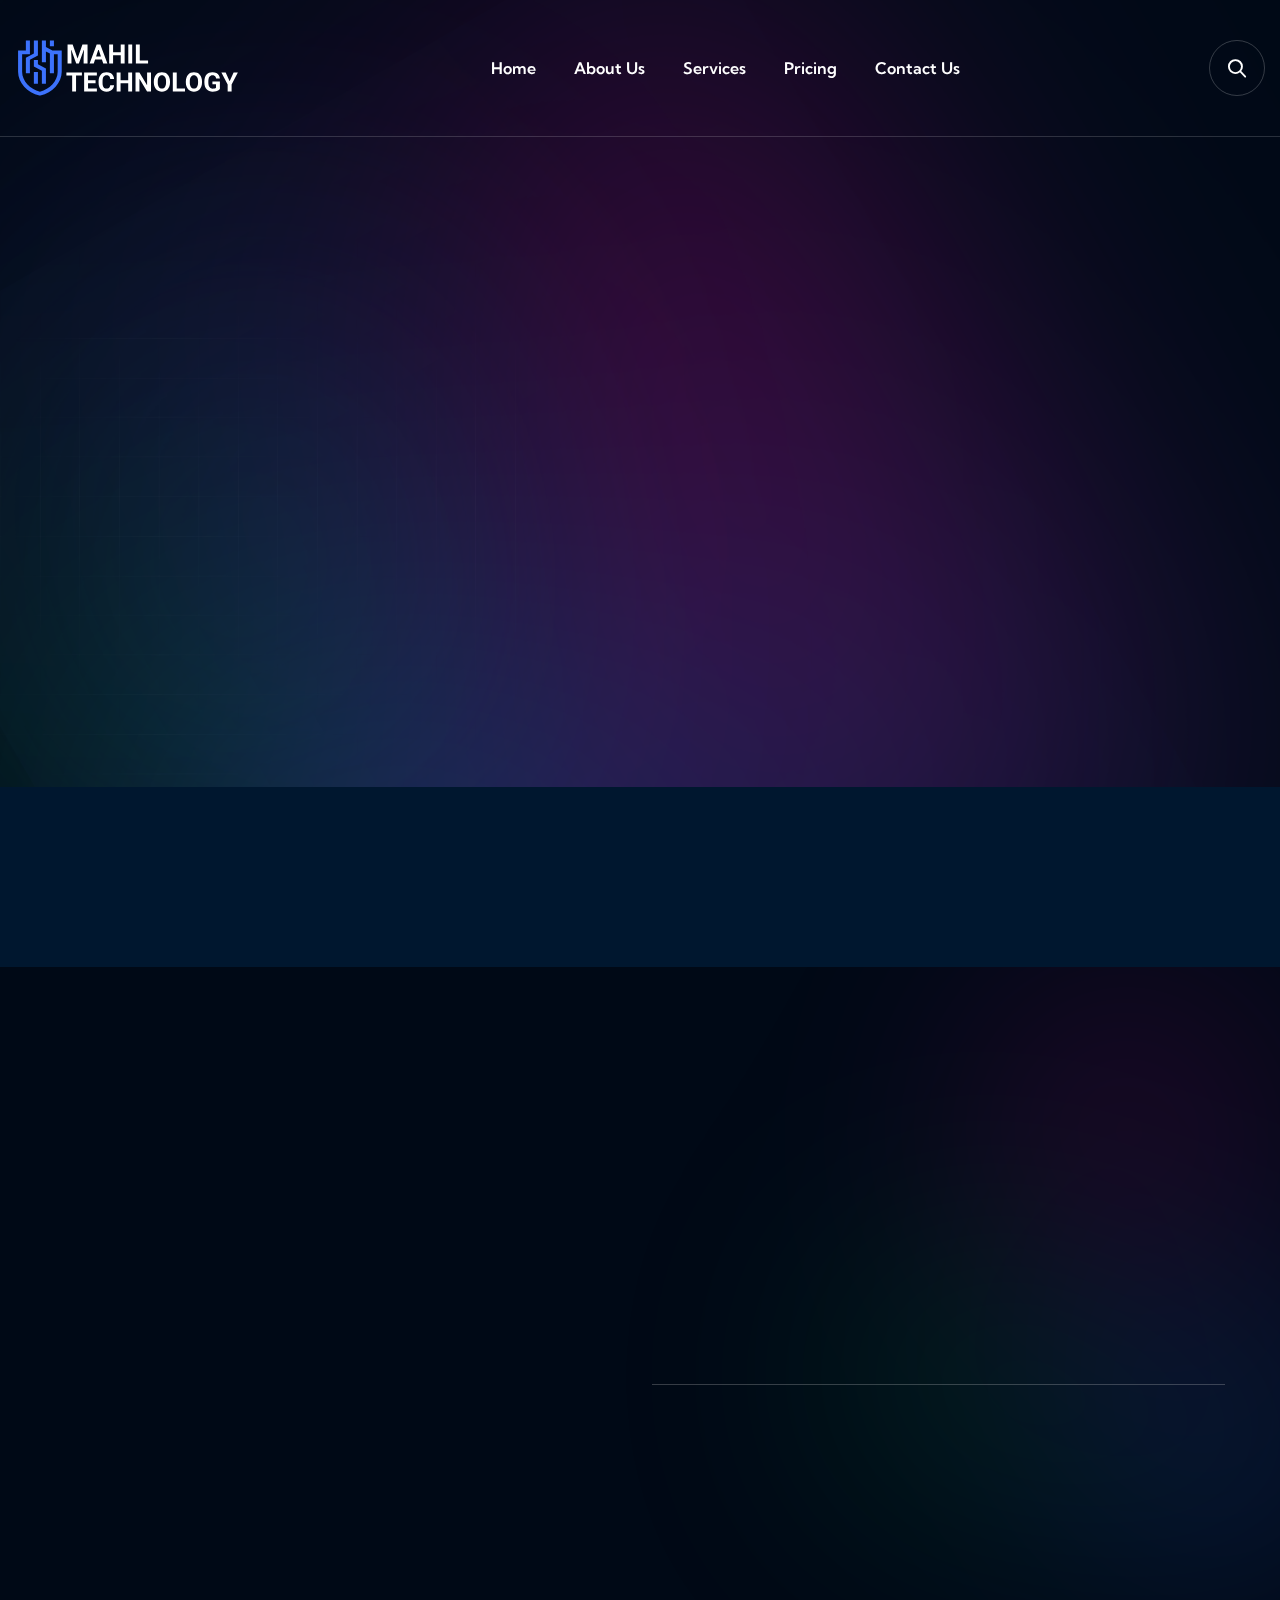
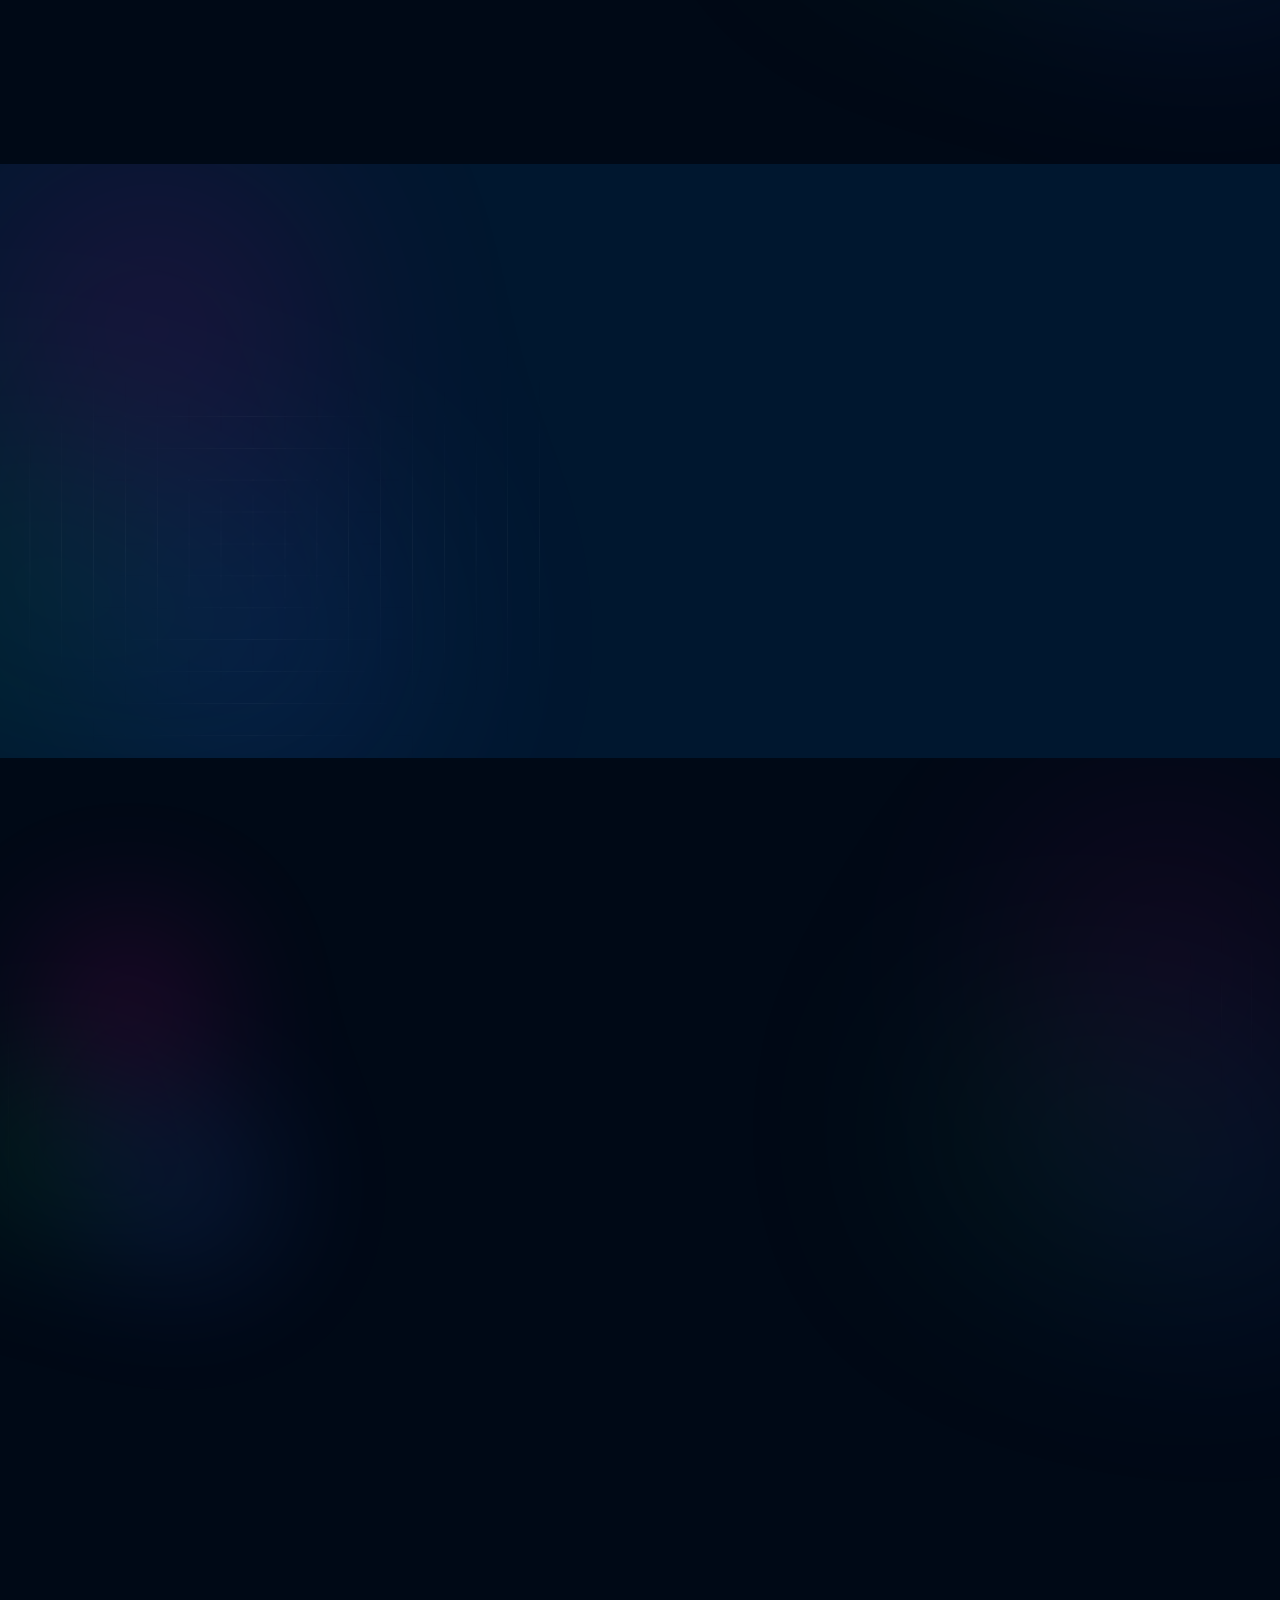
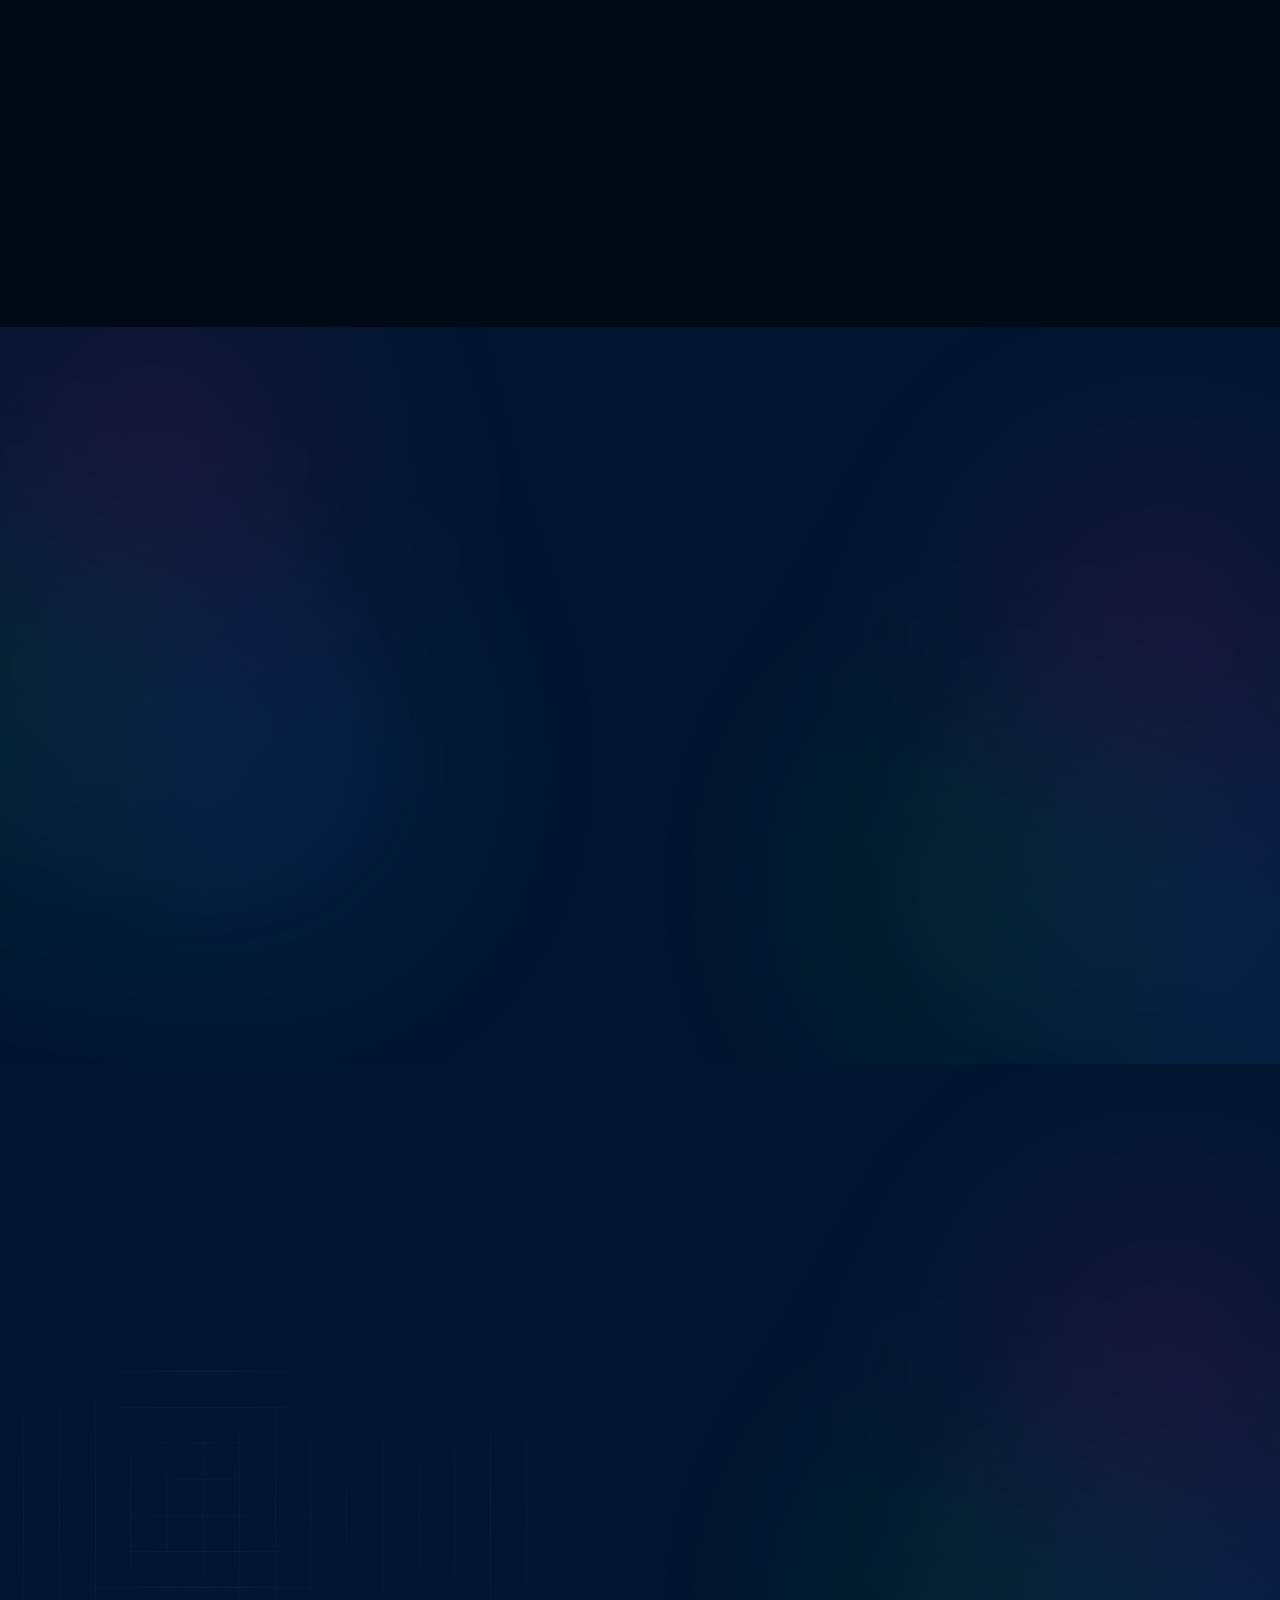
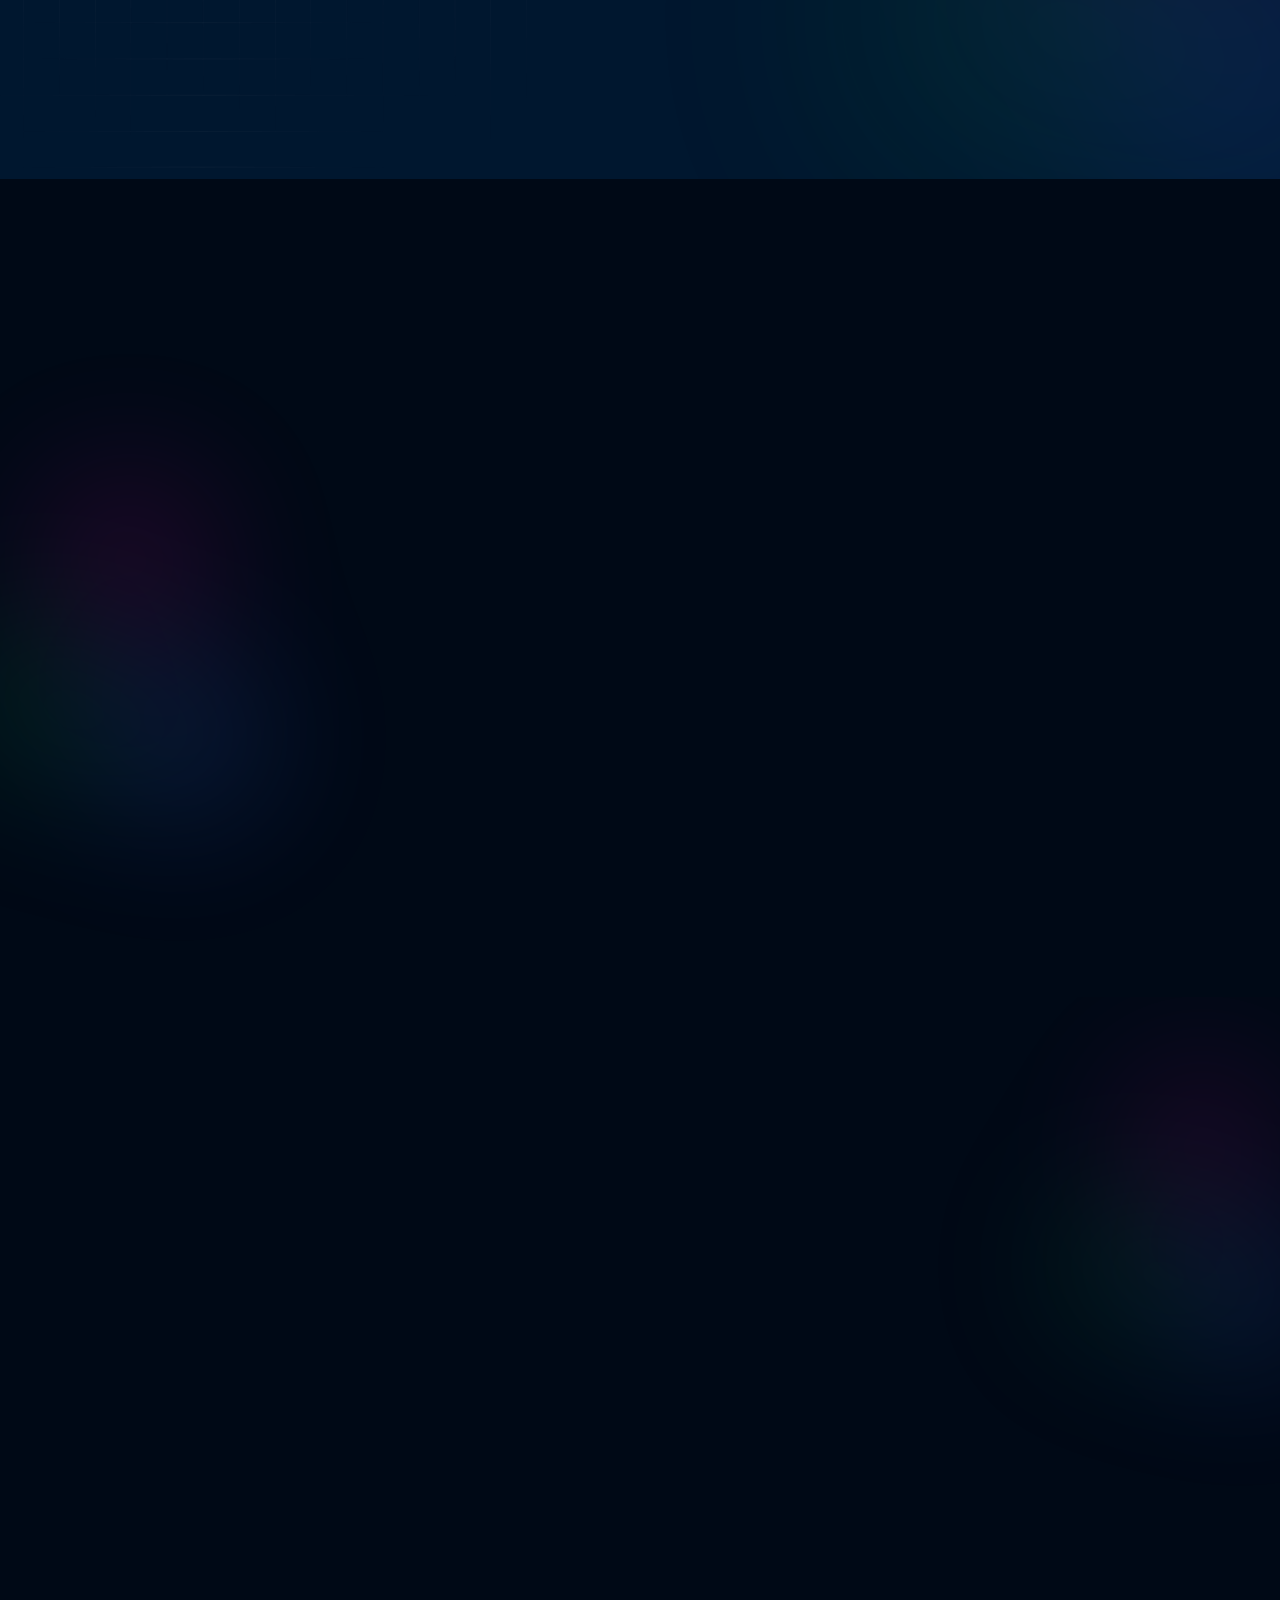
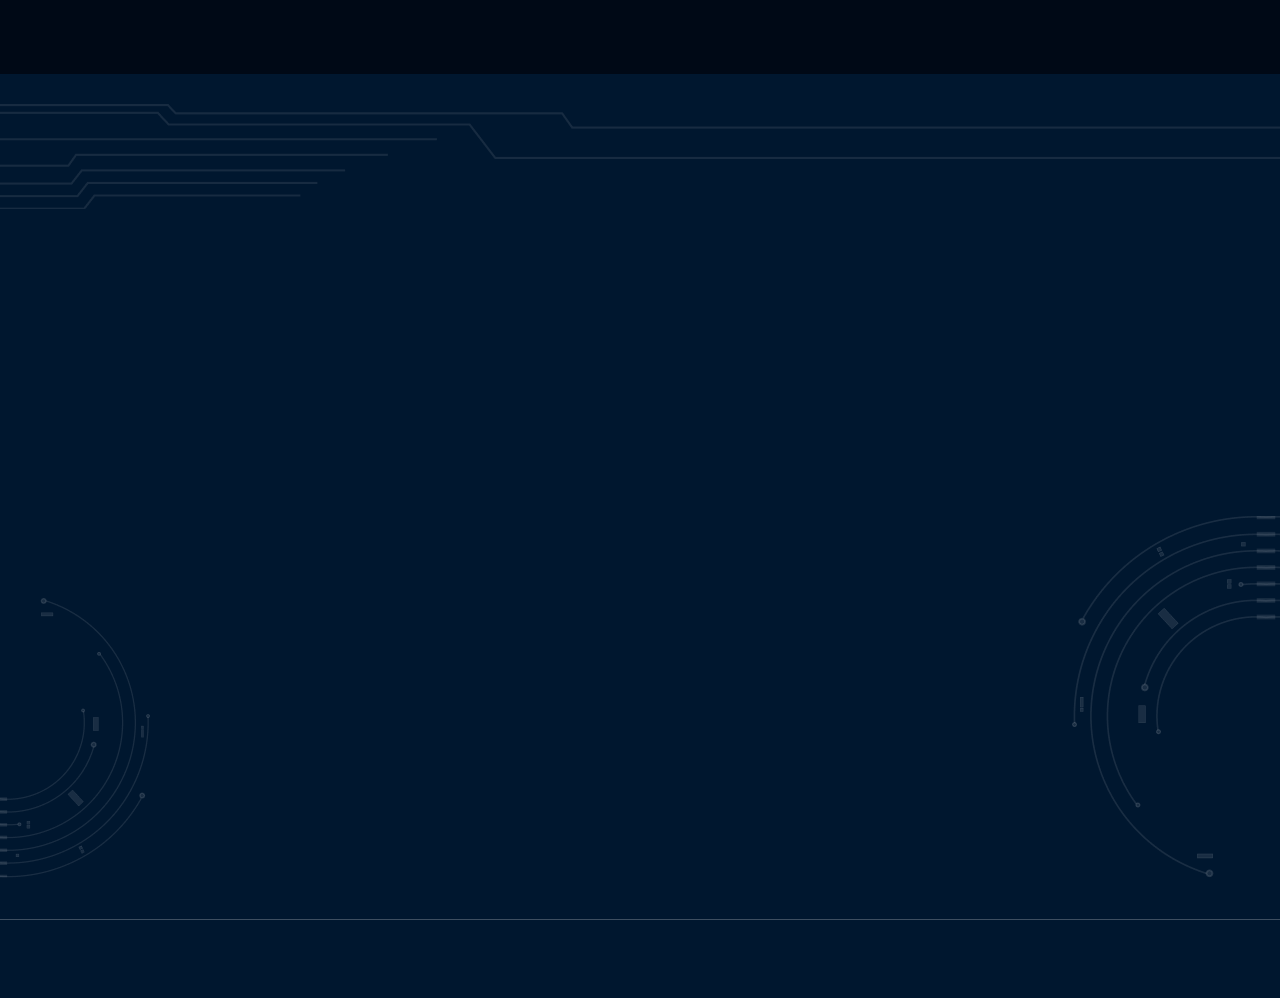
==== commit 1e01652c: "profile added" ====
--- a/index.html
+++ b/index.html
@@ -135,7 +135,7 @@
                         </div>
                         <div class="media-body">
                             <h3 class="box-title">Location</h3>
-                            <!-- <p class="box-text">932 Dogwood Road,Chapel Hill,North Carolina</p> -->
+                            <!-- <p class="box-text">Toronto, Ontario, Canada</p> -->
                         </div>
                     </div>
                     <div class="info-box">
@@ -267,7 +267,7 @@
                 <div class="row gy-40 align-items-center flex-row-reverse">
                     <div class="col-xl-6">
                         <div class="hero-thumb1-1" data-cue="slideInUp" data-delay="200">
-                            <img src="/assets/img/hero/hero-thumb1-1.jpg" alt="img">
+                            <img src="assets/img/hero/hero-thumb1-1.jpg" alt="img">
                         </div>
                     </div>
                     <div class="col-xl-6">
@@ -497,303 +497,8 @@
             </div>
         </div>
     </div>
-    <!--==============================
-Service Area  
-==============================-->
-    <section class="overflow-hidden space-bottom" id="service-sec">
-        <div class="shape-mockup bg-gradient-shape1" data-top="15%" data-left="0"></div>
-        <div class="container">
-            <div class="title-area text-center">
-                <span class="sub-title" data-cue="slideInUp">Our Top-Notch Services</span>
-                <h2 class="sec-title" data-cue="slideInUp">Comprehensive IT Solutions</h2>
-            </div>
-            <div class="row gy-4 justify-content-center">
-                <div class="col-xl-4 col-md-6">
-                    <div class="service-card" data-cue="slideInUp">
-                        <div class="box-icon" data-theme-color="#069845">
-                            <svg width="60" height="62" viewBox="0 0 60 62" fill="none"
-                                xmlns="http://www.w3.org/2000/svg">
-                                <path
-                                    d="M34.9822 1.06157C34.6997 1.02052 34.4112 1 34.1178 1C32.4096 1 30.8679 1.71227 29.7717 2.85433C28.6755 1.71227 27.1339 1 25.4256 1C22.7166 1 20.4252 2.78672 19.6659 5.24588C19.5029 5.2338 19.3375 5.22656 19.1697 5.22656C15.5673 5.22656 12.6458 8.14809 12.6458 11.7517C12.6458 11.7783 12.6482 11.8024 12.6482 11.8302V11.8314C12.3886 11.7783 12.1194 11.7517 11.8442 11.7517C9.59265 11.7517 7.7673 13.5771 7.7673 15.8286C7.7673 16.2777 7.83973 16.7087 7.97374 17.1119C5.46267 18.0197 3.66871 20.4245 3.66871 23.2495C3.66871 24.2419 3.89205 25.1835 4.28802 26.0249C4.28802 26.0262 4.28923 26.0262 4.28923 26.0274C2.85744 27.0559 1.76489 28.5288 1.2168 30.2443"
-                                    stroke="currentColor" stroke-width="2" stroke-miterlimit="10" stroke-linecap="round"
-                                    stroke-linejoin="round" />
-                                <path d="M23.4688 60.8841C25.4341 60.5413 27.1436 59.4499 28.2917 57.9155"
-                                    stroke="currentColor" stroke-width="2" stroke-miterlimit="10" stroke-linecap="round"
-                                    stroke-linejoin="round" />
-                                <path
-                                    d="M19.2439 60.4361C16.4346 59.294 14.4547 56.5367 14.4547 53.317C14.4547 53.1733 14.4596 53.0321 14.4668 52.8908C14.0684 53.0212 13.6423 53.0924 13.2004 53.0924C11.2519 53.0924 9.62455 51.7258 9.22012 49.8993C6.07887 49.4296 3.66922 46.7194 3.66922 43.4478C3.66922 42.1089 4.07243 40.8667 4.76298 39.8309C4.76419 39.8309 4.76419 39.8296 4.76419 39.8296C2.86157 38.6526 1.47082 36.7306 1 34.4695"
-                                    stroke="currentColor" stroke-width="2" stroke-miterlimit="10" stroke-linecap="round"
-                                    stroke-linejoin="round" />
-                                <path
-                                    d="M38.6867 3.0957C39.2215 3.71502 39.6307 4.44419 39.8782 5.2458C40.0412 5.23373 40.2066 5.22649 40.3744 5.22649C43.9768 5.22649 46.8983 8.14802 46.8983 11.7516C46.8983 11.7782 46.8959 11.8023 46.8959 11.8301V11.8313C47.1555 11.7782 47.4247 11.7516 47.6999 11.7516C49.9514 11.7516 51.7768 13.577 51.7768 15.8285C51.7768 16.2776 51.7044 16.7086 51.5704 17.1118C54.0814 18.0196 55.8754 20.4245 55.8754 23.2494C55.8754 24.2418 55.652 25.1834 55.2561 26.0249C55.2561 26.0261 55.2549 26.0261 55.2549 26.0273C57.3518 27.5327 58.7196 29.9907 58.7196 32.7697C58.7196 35.7528 57.1442 38.3677 54.7804 39.8297C54.7804 39.8297 54.7804 39.8309 54.7816 39.8309C55.4722 40.8667 55.8754 42.109 55.8754 43.4478C55.8754 46.7194 53.4657 49.4297 50.3245 49.8993C49.9201 51.7259 48.2927 53.0925 46.3442 53.0925C45.9023 53.0925 45.4762 53.0213 45.0778 52.8909C45.085 53.0321 45.0899 53.1734 45.0899 53.317C45.0899 57.5605 41.6504 60.9999 37.407 60.9999C34.8621 60.9999 32.607 59.7625 31.209 57.8575"
-                                    stroke="currentColor" stroke-width="2" stroke-miterlimit="10" stroke-linecap="round"
-                                    stroke-linejoin="round" />
-                                <path d="M4.28906 26.0253C5.38753 25.2364 6.68665 24.7092 8.09502 24.5352"
-                                    stroke="currentColor" stroke-width="2" stroke-miterlimit="10" stroke-linecap="round"
-                                    stroke-linejoin="round" />
-                                <path d="M12.6484 11.8306C13.9958 12.1 15.1035 13.0337 15.6156 14.2756"
-                                    stroke="currentColor" stroke-width="2" stroke-miterlimit="10" stroke-linecap="round"
-                                    stroke-linejoin="round" />
-                                <path d="M8.09494 41.0046C6.88444 40.8549 5.7547 40.4445 4.76367 39.8313"
-                                    stroke="currentColor" stroke-width="2" stroke-miterlimit="10" stroke-linecap="round"
-                                    stroke-linejoin="round" />
-                                <path d="M29.7734 2.85449V13.0528" stroke="currentColor" stroke-width="2"
-                                    stroke-miterlimit="10" stroke-linecap="round" stroke-linejoin="round" />
-                                <path
-                                    d="M19.6663 5.24609L19.6568 5.28485C19.3409 6.57442 19.5527 7.93668 20.2454 9.06931"
-                                    stroke="currentColor" stroke-width="2" stroke-miterlimit="10" stroke-linecap="round"
-                                    stroke-linejoin="round" />
-                                <path
-                                    d="M23.6984 9.23501C23.3034 9.01275 22.8538 8.87284 22.3715 8.83976C20.6368 8.72096 19.1344 10.0309 19.0156 11.7655"
-                                    stroke="currentColor" stroke-width="2" stroke-miterlimit="10" stroke-linecap="round"
-                                    stroke-linejoin="round" />
-                                <path
-                                    d="M9.47273 21.9341C9.14931 22.2516 8.88963 22.6443 8.72363 23.0983C8.12641 24.7313 8.96617 26.5391 10.5991 27.1363"
-                                    stroke="currentColor" stroke-width="2" stroke-miterlimit="10" stroke-linecap="round"
-                                    stroke-linejoin="round" />
-                                <path d="M55.2571 26.0253C54.1587 25.2364 52.8595 24.7092 51.4512 24.5352"
-                                    stroke="currentColor" stroke-width="2" stroke-miterlimit="10" stroke-linecap="round"
-                                    stroke-linejoin="round" />
-                                <path d="M46.8969 11.8306C45.5494 12.1 44.4418 13.0337 43.9297 14.2756"
-                                    stroke="currentColor" stroke-width="2" stroke-miterlimit="10" stroke-linecap="round"
-                                    stroke-linejoin="round" />
-                                <path d="M51.4512 41.0046C52.6617 40.8549 53.7914 40.4445 54.7824 39.8313"
-                                    stroke="currentColor" stroke-width="2" stroke-miterlimit="10" stroke-linecap="round"
-                                    stroke-linejoin="round" />
-                                <path
-                                    d="M39.8779 5.24609L39.8875 5.28485C40.2034 6.57442 39.9915 7.93668 39.2988 9.06931"
-                                    stroke="currentColor" stroke-width="2" stroke-miterlimit="10" stroke-linecap="round"
-                                    stroke-linejoin="round" />
-                                <path
-                                    d="M35.8477 9.23501C36.2427 9.01275 36.6922 8.87284 37.1745 8.83976C38.9092 8.72096 40.4116 10.0309 40.5304 11.7655"
-                                    stroke="currentColor" stroke-width="2" stroke-miterlimit="10" stroke-linecap="round"
-                                    stroke-linejoin="round" />
-                                <path
-                                    d="M50.0717 21.9341C50.3951 22.2516 50.6548 22.6443 50.8208 23.0983C51.418 24.7313 50.5782 26.5391 48.9453 27.1363"
-                                    stroke="currentColor" stroke-width="2" stroke-miterlimit="10" stroke-linecap="round"
-                                    stroke-linejoin="round" />
-                                <path
-                                    d="M15.2119 46.364C15.1712 46.8154 15.2278 47.2828 15.3955 47.7363C15.9984 49.3671 17.8092 50.2004 19.4401 49.5974"
-                                    stroke="currentColor" stroke-width="2" stroke-miterlimit="10" stroke-linecap="round"
-                                    stroke-linejoin="round" />
-                                <path
-                                    d="M43.9045 25.4649C42.9242 18.7176 37.226 13.4975 30.2639 13.2621C22.2611 12.9917 15.5246 19.4649 15.4884 27.4713C15.4715 31.4275 17.0615 35.0106 19.6437 37.6074C21.0478 39.0186 21.8566 40.914 21.8566 42.9047V45.1937C21.8566 45.708 22.2755 46.1269 22.791 46.1269H36.7444C37.2598 46.1269 37.6776 45.708 37.6776 45.1937V42.9132C37.6776 40.9188 38.4912 39.0222 39.8977 37.6074C41.9874 35.5068 43.4289 32.7591 43.8936 29.6903"
-                                    stroke="currentColor" stroke-width="2" stroke-miterlimit="10" stroke-linecap="round"
-                                    stroke-linejoin="round" />
-                                <path d="M35.3024 27.0012L29.7713 32.3566L24.2402 27.0012" stroke="currentColor"
-                                    stroke-width="2" stroke-miterlimit="10" stroke-linecap="round"
-                                    stroke-linejoin="round" />
-                                <path
-                                    d="M36.3968 46.3643V48.1798C36.3968 49.2025 35.5678 50.0314 34.5453 50.0314H24.9961C23.9734 50.0314 23.1445 49.2024 23.1445 48.1798V46.3643"
-                                    stroke="currentColor" stroke-width="2" stroke-miterlimit="10" stroke-linecap="round"
-                                    stroke-linejoin="round" />
-                                <path
-                                    d="M34.5453 50.2928V52.1217C34.5453 53.1444 33.7163 53.9734 32.6937 53.9734H26.8478C25.8251 53.9734 24.9961 53.1444 24.9961 52.1217V50.2529"
-                                    stroke="currentColor" stroke-width="2" stroke-miterlimit="10" stroke-linecap="round"
-                                    stroke-linejoin="round" />
-                                <path
-                                    d="M32.5663 54.2269V55.1197C32.5663 56.6638 31.3145 57.9156 29.7705 57.9156C28.2264 57.9156 26.9746 56.6638 26.9746 55.1197V54.1731"
-                                    stroke="currentColor" stroke-width="2" stroke-miterlimit="10" stroke-linecap="round"
-                                    stroke-linejoin="round" />
-                                <path d="M29.7715 32.3564V45.7943" stroke="currentColor" stroke-width="2"
-                                    stroke-miterlimit="10" stroke-linecap="round" stroke-linejoin="round" />
-                                <path d="M14.4668 52.891C14.4668 51.9699 14.7243 51.067 15.2102 50.2845L15.9359 49.1157"
-                                    stroke="currentColor" stroke-width="2" stroke-miterlimit="10" stroke-linecap="round"
-                                    stroke-linejoin="round" />
-                                <path
-                                    d="M44.3337 46.364C44.3744 46.8154 44.3178 47.2828 44.1501 47.7363C43.5472 49.3671 41.7363 50.2004 40.1055 49.5974"
-                                    stroke="currentColor" stroke-width="2" stroke-miterlimit="10" stroke-linecap="round"
-                                    stroke-linejoin="round" />
-                                <path d="M45.0765 52.891C45.0765 51.9699 44.819 51.067 44.3331 50.2845L43.6074 49.1157"
-                                    stroke="currentColor" stroke-width="2" stroke-miterlimit="10" stroke-linecap="round"
-                                    stroke-linejoin="round" />
-                            </svg>
-                        </div>
-                        <h3 class="box-title">
-                            <a href="service-details.html">IT Consulting</a>
-                        </h3>
-                        <p class="box-text">
-                            Our IT consulting services provide a full assessment of your organization's technological
-                            and security infrastructure.
-                            We identify vulnerabilities and offer solutions to efficiency and
-                            security.
-                        </p>
-
-                        <a href="" class="link-btn style-gradient">Read More<i
-                                class="far fa-long-arrow-right ms-2"></i></a>
-                    </div>
-                </div>
-                <div class="col-xl-4 col-md-6">
-                    <div class="service-card" data-cue="slideInUp">
-                        <div class="box-icon" data-theme-color="#AF52DE">
-                            <svg width="60" height="60" viewBox="0 0 60 60" fill="none"
-                                xmlns="http://www.w3.org/2000/svg">
-                                <path
-                                    d="M51.5434 21.357C49.2824 15.865 45.0438 11.4207 39.6649 8.90227C39.5214 8.83602 39.3659 8.79965 39.2078 8.79535C39.0498 8.79106 38.8925 8.81893 38.7456 8.87728C38.5987 8.93563 38.4651 9.02323 38.3531 9.13478C38.2411 9.24632 38.1529 9.37948 38.0939 9.52615L30.032 29.4273C30.0004 29.5054 29.992 29.591 30.0077 29.6738C30.0235 29.7566 30.0629 29.833 30.121 29.894C30.1792 29.955 30.2537 29.9979 30.3356 30.0176C30.4176 30.0373 30.5035 30.0329 30.583 30.005L50.8455 22.8966C50.9948 22.8447 51.132 22.7629 51.2487 22.6563C51.3655 22.5497 51.4593 22.4205 51.5246 22.2765C51.5898 22.1325 51.6252 21.9767 51.6284 21.8187C51.6316 21.6606 51.6027 21.5036 51.5434 21.357Z"
-                                    fill="currentColor" />
-                                <path
-                                    d="M59.0717 28.222H56.9135C56.4823 21.6974 53.6957 15.5516 49.0721 10.928C44.4484 6.30432 38.3026 3.5177 31.778 3.08654V0.928291C31.7777 0.682169 31.6798 0.446211 31.5058 0.272182C31.3317 0.0981537 31.0958 0.000267743 30.8497 0H29.1503C28.9042 0.000271028 28.6682 0.0981599 28.4942 0.27219C28.3202 0.446219 28.2223 0.682176 28.222 0.928291V3.08666C21.5511 3.51329 15.2799 6.41564 10.6373 11.225C10.1099 10.899 9.4816 10.7769 8.87055 10.8819C8.2595 10.9868 7.70787 11.3114 7.3195 11.7947C6.93112 12.278 6.73278 12.8866 6.76181 13.5059C6.79083 14.1252 7.04523 14.7126 7.4771 15.1574C4.90303 19.0568 3.38939 23.5595 3.08533 28.222H0.928291C0.682176 28.2223 0.446219 28.3202 0.27219 28.4942C0.09816 28.6682 0.000271028 28.9042 0 29.1503V30.8497C0.000267743 31.0958 0.0981537 31.3318 0.272182 31.5058C0.446211 31.6799 0.682169 31.7778 0.928291 31.7781H3.08819C3.36724 36.0686 4.66985 40.2298 6.88702 43.9136C9.10418 47.5974 12.1714 50.6966 15.832 52.9518C15.5721 53.5505 15.5522 54.2261 15.7764 54.839C16.0007 55.4519 16.4519 55.9552 17.0368 56.2447C17.6217 56.5343 18.2955 56.5879 18.9189 56.3946C19.5422 56.2013 20.0674 55.7758 20.3859 55.2061C22.8973 56.1657 25.539 56.7415 28.222 56.9141V59.0716C28.2223 59.3178 28.3201 59.5537 28.4942 59.7278C28.6682 59.9018 28.9042 59.9997 29.1503 60H30.8497C31.0958 59.9997 31.3318 59.9018 31.5058 59.7278C31.6798 59.5537 31.7777 59.3178 31.778 59.0716V56.9135C38.3026 56.4823 44.4484 53.6957 49.072 49.0721C53.6957 44.4484 56.4823 38.3026 56.9135 31.7781H59.0717C59.3178 31.7778 59.5537 31.6799 59.7278 31.5058C59.9018 31.3318 59.9997 31.0958 60 30.8497V29.1503C59.9997 28.9042 59.9018 28.6682 59.7278 28.4942C59.5537 28.3201 59.3178 28.2223 59.0717 28.222ZM9.30451 11.7065C9.60987 11.7068 9.9094 11.7902 10.1711 11.9476C10.4327 12.105 10.6466 12.3306 10.7899 12.6003C10.706 12.5537 10.6166 12.5179 10.5237 12.4937C10.3222 12.4423 10.1142 12.4208 9.9064 12.4301C9.46967 12.4544 9.05087 12.6119 8.70635 12.8815C8.36184 13.151 8.10813 13.5195 7.97937 13.9375C7.97708 13.9448 7.97484 13.952 7.97266 13.9593C7.93472 14.0848 7.91763 14.2157 7.92207 14.3467C7.7468 14.0945 7.644 13.799 7.62484 13.4924C7.60567 13.1859 7.67087 12.8799 7.81336 12.6078C7.95585 12.3357 8.17017 12.1078 8.43306 11.9489C8.69594 11.79 8.99734 11.7062 9.30451 11.7065ZM8.17409 15.6667C8.69328 15.9256 9.28539 15.999 9.85207 15.8748C10.4188 15.7507 10.9259 15.4364 11.2893 14.9842C11.6528 14.532 11.8506 13.9691 11.8499 13.389C11.8493 12.8089 11.6502 12.2464 11.2858 11.7951C15.7635 7.17117 21.7994 4.37558 28.222 3.95078V9.0044C18.0195 9.85839 9.85839 18.0195 9.0044 28.222H3.9494C4.25132 23.7426 5.70668 19.4175 8.17409 15.6667ZM23.5632 28.222H15.4703C15.7071 26.2732 16.3343 24.3921 17.3144 22.6911C18.2946 20.9902 19.6075 19.5042 21.1749 18.3221C21.5477 18.756 22.0562 19.0513 22.6178 19.1602C23.1795 19.269 23.7615 19.185 24.2694 18.9218C24.7774 18.6586 25.1816 18.2316 25.4166 17.71C25.6515 17.1883 25.7035 16.6026 25.564 16.0478C26.43 15.7726 27.3199 15.5791 28.222 15.4699V23.5631C27.1094 23.8715 26.0955 24.4627 25.2791 25.2791C24.4627 26.0955 23.8715 27.1094 23.5632 28.222ZM28.222 24.4627V28.222H24.4627C24.7462 27.3421 25.2349 26.5422 25.8886 25.8886C26.5423 25.2349 27.3421 24.7462 28.222 24.4627ZM21.4122 16.6564C21.4121 16.2809 21.5376 15.9161 21.7688 15.6202C22 15.3242 22.3236 15.1142 22.688 15.0234C23.0524 14.9326 23.4366 14.9664 23.7796 15.1193C24.1226 15.2722 24.4046 15.5355 24.5806 15.8673C24.4967 15.8207 24.4072 15.7849 24.3144 15.7607C24.1129 15.7093 23.9049 15.6878 23.6971 15.697C23.2604 15.7214 22.8416 15.8789 22.497 16.1484C22.1525 16.4179 21.8988 16.7865 21.77 17.2045C21.7678 17.2117 21.7655 17.219 21.7633 17.2262C21.7254 17.3517 21.7083 17.4826 21.7127 17.6136C21.517 17.3328 21.4121 16.9987 21.4122 16.6564ZM25.2175 15.2543C24.8721 14.7286 24.3442 14.3496 23.7357 14.1904C23.1272 14.0313 22.4813 14.1033 21.9228 14.3926C21.3643 14.6819 20.9329 15.168 20.7119 15.7568C20.4908 16.3457 20.4959 16.9955 20.7261 17.5809C19.033 18.8427 17.6161 20.4377 16.5628 22.2678C15.5095 24.0978 14.8419 26.1242 14.6014 28.222H9.86934C10.7185 18.495 18.495 10.7185 28.222 9.86934V14.6022C27.2013 14.7189 26.1947 14.9373 25.2175 15.2543ZM19.3859 53.0676C19.1844 53.0162 18.9764 52.9947 18.7686 53.004C18.3318 53.0283 17.9131 53.1858 17.5685 53.4553C17.224 53.7248 16.9703 54.0934 16.8415 54.5114C16.8393 54.5187 16.837 54.5259 16.8348 54.5332C16.7969 54.6587 16.7798 54.7896 16.7843 54.9206C16.6536 54.7322 16.5629 54.5191 16.5176 54.2943C16.4723 54.0696 16.4735 53.838 16.521 53.6137C16.5685 53.3894 16.6614 53.1772 16.7939 52.9901C16.9264 52.803 17.0958 52.645 17.2916 52.5258C17.4874 52.4065 17.7055 52.3286 17.9325 52.2967C18.1596 52.2649 18.3907 52.2797 18.6118 52.3405C18.8329 52.4012 19.0392 52.5065 19.2181 52.6498C19.397 52.7932 19.5447 52.9716 19.6521 53.1742C19.5682 53.1276 19.4788 53.0918 19.3859 53.0676ZM28.222 56.05C25.6369 55.8781 23.0923 55.3193 20.673 54.3924C20.7666 53.8526 20.6832 53.2969 20.4351 52.8084C20.1871 52.3199 19.7878 51.9246 19.2968 51.6815C18.8057 51.4385 18.2493 51.3607 17.7104 51.4598C17.1715 51.5588 16.6792 51.8295 16.3067 52.2313C12.7655 50.0544 9.79648 47.062 7.64734 43.504C5.4982 39.9459 4.23133 35.9254 3.95247 31.7781H9.0044C9.8584 41.9805 18.0195 50.1416 28.222 50.9956V56.05ZM28.222 50.1307C18.495 49.2815 10.7185 41.5051 9.86934 31.7781H14.6015C14.8282 33.7922 15.4531 35.7411 16.4398 37.5116C15.9686 37.947 15.6795 38.5445 15.6303 39.1841C15.5812 39.8238 15.7757 40.4584 16.1748 40.9607C16.5739 41.463 17.1481 41.7959 17.7824 41.8926C18.4166 41.9893 19.0639 41.8426 19.5946 41.4821C21.9927 43.6532 25.0088 45.0213 28.222 45.3954L28.222 50.1307ZM16.4837 39.3762C16.4836 39.0007 16.6091 38.6359 16.8403 38.34C17.0715 38.044 17.3951 37.834 17.7595 37.7432C18.1239 37.6525 18.5082 37.6862 18.8511 37.8392C19.1941 37.9921 19.4761 38.2554 19.6521 38.5871C19.5682 38.5405 19.4788 38.5047 19.3859 38.4805C19.1844 38.4291 18.9764 38.4076 18.7686 38.4169C18.3318 38.4412 17.9131 38.5987 17.5685 38.8683C17.224 39.1378 16.9703 39.5063 16.8415 39.9243C16.8393 39.9316 16.837 39.9388 16.8348 39.9461C16.7969 40.0716 16.7798 40.2024 16.7843 40.3335C16.5885 40.0527 16.4836 39.7185 16.4837 39.3762ZM28.222 44.5278C25.2427 44.1601 22.448 42.8872 20.2151 40.8809C20.5462 40.4313 20.7201 39.8852 20.7099 39.3269C20.6997 38.7686 20.506 38.2293 20.1588 37.792C19.8115 37.3548 19.33 37.044 18.7885 36.9077C18.247 36.7714 17.6757 36.8172 17.1628 37.0379C16.2651 35.41 15.6904 33.624 15.4703 31.7781H23.5632C23.8716 32.8907 24.4627 33.9045 25.2791 34.7209C26.0955 35.5373 27.1094 36.1285 28.222 36.4369V44.5278ZM28.222 35.5373C27.3421 35.2539 26.5423 34.7651 25.8886 34.1115C25.2349 33.4578 24.7462 32.658 24.4627 31.7781H28.222V35.5373ZM48.4621 48.4622C44.0041 52.9297 38.0751 55.626 31.778 56.0494V50.9931C35.5429 50.6802 39.1531 49.355 42.2263 47.1578C42.6946 47.582 43.3042 47.8165 43.9361 47.8155C44.5679 47.8145 45.1768 47.578 45.6437 47.1523C46.1107 46.7266 46.4023 46.1422 46.4616 45.5131C46.5209 44.884 46.3436 44.2554 45.9645 43.7499C48.8566 40.3863 50.617 36.1979 50.9962 31.7781H56.0493C55.626 38.0752 52.9297 44.0042 48.4621 48.4622ZM36.4369 31.7781H44.5298C44.1392 35.0245 42.6701 38.0459 40.358 40.358C38.0458 42.6701 35.0245 44.1392 31.778 44.5297V36.4368C32.8906 36.1284 33.9045 35.5373 34.7209 34.7209C35.5373 33.9045 36.1285 32.8907 36.4369 31.7781ZM31.778 35.5373V31.7781H35.5373C35.2538 32.658 34.7651 33.4578 34.1114 34.1115C33.4577 34.7651 32.6579 35.2539 31.778 35.5373ZM45.3987 31.7781H50.1304C49.7552 35.9758 48.0808 39.9522 45.3401 43.1538C44.8674 42.8379 44.3026 42.6894 43.7357 42.732C43.1688 42.7746 42.6325 43.0058 42.2123 43.3888C41.7922 43.7717 41.5124 44.2844 41.4176 44.8449C41.3228 45.4055 41.4185 45.9816 41.6893 46.4815C38.77 48.5592 35.3479 49.8182 31.778 50.1278V45.3986C35.2545 45.0042 38.4944 43.4424 40.9684 40.9684C43.4424 38.4944 45.0042 35.2545 45.3987 31.7781ZM45.4128 44.4806C45.3289 44.434 45.2395 44.3982 45.1466 44.374C44.9451 44.3226 44.7371 44.3011 44.5293 44.3104C44.0926 44.3347 43.6738 44.4922 43.3293 44.7618C42.9847 45.0313 42.731 45.3998 42.6023 45.8178C42.6 45.8251 42.5978 45.8323 42.5956 45.8396C42.5576 45.9651 42.5405 46.0959 42.545 46.227C42.4144 46.0386 42.3236 45.8255 42.2784 45.6007C42.2331 45.376 42.2343 45.1444 42.2818 44.9201C42.3293 44.6958 42.4222 44.4836 42.5547 44.2966C42.6872 44.1095 42.8566 43.9515 43.0524 43.8323C43.2482 43.713 43.4663 43.6351 43.6933 43.6032C43.9203 43.5713 44.1515 43.5862 44.3725 43.6469C44.5936 43.7077 44.7999 43.8129 44.9788 43.9563C45.1577 44.0997 45.3054 44.2781 45.4128 44.4806ZM59.1375 30.8497C59.1375 30.8672 59.1305 30.8839 59.1182 30.8962C59.1058 30.9086 59.0891 30.9155 59.0717 30.9155H31.6973C31.49 30.9158 31.2913 30.9982 31.1447 31.1448C30.9982 31.2913 30.9157 31.49 30.9155 31.6973V59.0717C30.9155 59.0891 30.9085 59.1058 30.8962 59.1182C30.8838 59.1305 30.8671 59.1375 30.8497 59.1375H29.1503C29.1328 59.1374 29.1161 59.1305 29.1038 59.1182C29.0915 59.1058 29.0845 59.0891 29.0845 59.0717V31.6973C29.0843 31.49 29.0018 31.2913 28.8553 31.1448C28.7087 30.9982 28.5101 30.9158 28.3028 30.9155H0.928291C0.910848 30.9155 0.894128 30.9086 0.8818 30.8962C0.869471 30.8839 0.862541 30.8672 0.86253 30.8497V29.1503C0.862544 29.1328 0.869476 29.1161 0.881806 29.1038C0.894136 29.0915 0.910854 29.0845 0.928291 29.0845H28.3028C28.5101 29.0843 28.7087 29.0018 28.8553 28.8553C29.0018 28.7087 29.0843 28.51 29.0845 28.3028V0.928291C29.0845 0.910854 29.0915 0.894136 29.1038 0.881806C29.1161 0.869476 29.1328 0.862544 29.1503 0.86253H30.8497C30.8671 0.862531 30.8838 0.869458 30.8962 0.881788C30.9085 0.894119 30.9155 0.910845 30.9155 0.928291V20.766C30.9155 20.8804 30.9609 20.9901 31.0418 21.071C31.1227 21.1518 31.2324 21.1973 31.3467 21.1973C31.4611 21.1973 31.5708 21.1518 31.6517 21.071C31.7326 20.9901 31.778 20.8804 31.778 20.766V15.4708C32.3369 15.5381 32.8913 15.6379 33.4386 15.7697C33.5497 15.7966 33.667 15.7782 33.7646 15.7186C33.8622 15.659 33.9321 15.5632 33.9591 15.452C33.986 15.3409 33.9677 15.2236 33.9082 15.126C33.8487 15.0283 33.7528 14.9583 33.6417 14.9313C33.0278 14.7839 32.4054 14.6744 31.778 14.6034V9.87024C33.0481 9.98053 34.3049 10.2113 35.5314 10.5593C35.5858 10.5748 35.6428 10.5795 35.6991 10.573C35.7553 10.5665 35.8098 10.5489 35.8593 10.5214C35.9088 10.4938 35.9523 10.4568 35.9875 10.4124C36.0227 10.368 36.0488 10.3172 36.0643 10.2627C36.0798 10.2082 36.0845 10.1512 36.078 10.095C36.0714 10.0387 36.0539 9.98428 36.0264 9.9348C35.9988 9.88531 35.9618 9.84173 35.9174 9.80655C35.873 9.77137 35.8222 9.74527 35.7677 9.72975C34.4643 9.36009 33.1282 9.11742 31.778 9.00515V3.95063C38.0735 4.3807 44.0002 7.07593 48.4621 11.5379C52.924 15.9998 55.6193 21.9265 56.0493 28.222H50.9961C50.9112 27.2092 50.7531 26.2038 50.5232 25.2137C50.4972 25.1024 50.428 25.006 50.3309 24.9457C50.2339 24.8853 50.1168 24.866 50.0054 24.8919C49.8941 24.9178 49.7976 24.9869 49.7372 25.0839C49.6767 25.181 49.6573 25.298 49.6831 25.4094C49.8981 26.3352 50.0476 27.2751 50.1303 28.222H45.3988C45.3551 27.8394 45.2972 27.4599 45.2257 27.0893C45.204 26.977 45.1387 26.8779 45.0439 26.8138C44.9492 26.7497 44.8329 26.7258 44.7206 26.7475C44.6083 26.7691 44.5092 26.8345 44.4451 26.9292C44.381 27.0239 44.3571 27.1402 44.3788 27.2525C44.44 27.5699 44.4898 27.8946 44.5295 28.222H40.5783C40.4639 28.222 40.3542 28.2674 40.2733 28.3483C40.1924 28.4292 40.147 28.5389 40.147 28.6533C40.147 28.7676 40.1924 28.8773 40.2733 28.9582C40.3542 29.0391 40.4639 29.0845 40.5783 29.0845H59.0717C59.0891 29.0845 59.1058 29.0914 59.1182 29.1038C59.1305 29.1161 59.1375 29.1328 59.1375 29.1503V30.8497Z"
-                                    fill="currentColor" />
-                            </svg>
-                        </div>
-                        <h3 class="box-title"><a href="">Cybersecurity</a></h3>
-                        <p class="box-text">
-                            Stay protected with our advanced threat detection systems that monitor your network 24/7.
-                            We respond to potential threats swiftly, keeping your facility secure and resilient.
-                        </p>
-
-                        <a href="" class="link-btn style-gradient">Read More<i
-                                class="far fa-long-arrow-right ms-2"></i></a>
-                    </div>
-                </div>
-
-                <div class="col-xl-4 col-md-6">
-                    <div class="service-card" data-cue="slideInUp">
-                        <div class="box-icon" data-theme-color="#E0009B">
-                            <svg width="60" height="60" viewBox="0 0 60 60" fill="none"
-                                xmlns="http://www.w3.org/2000/svg">
-                                <path
-                                    d="M30 1.28906C36.6234 1.29392 43.0415 3.58797 48.1673 7.78266C53.2931 11.9774 56.8114 17.8148 58.1264 24.3064C59.4414 30.7979 58.4722 37.5444 55.3829 43.4032C52.2937 49.262 47.2743 53.873 41.175 56.4551C34.1587 59.4189 26.2524 59.4741 19.1954 56.6085C12.1383 53.7429 6.50872 48.1913 3.54492 41.175C0.581128 34.1587 0.525947 26.2524 3.39152 19.1954C6.25709 12.1383 11.8087 6.50872 18.825 3.54492C22.3603 2.04894 26.1612 1.28168 30 1.28906ZM30 0C13.432 0 0 13.432 0 30C0 46.568 13.432 60 30 60C46.568 60 60 46.568 60 30C60 13.432 46.568 0 30 0Z"
-                                    fill="currentColor" />
-                                <path
-                                    d="M29.8914 47.8605C29.7205 47.8605 29.5565 47.7926 29.4356 47.6717C29.3148 47.5508 29.2469 47.3869 29.2469 47.216V43.4765C29.2469 43.3056 29.3148 43.1416 29.4356 43.0208C29.5565 42.8999 29.7205 42.832 29.8914 42.832H30.0004C36.823 42.7734 42.3789 37.1789 42.3789 30.3515C42.3789 23.5242 36.823 17.9226 30.0004 17.8675H29.8961C23.3676 17.8675 17.9137 23.0015 17.4414 29.441H20.6641C20.7804 29.4409 20.8946 29.4723 20.9945 29.5319C21.0944 29.5914 21.1763 29.6769 21.2316 29.7793C21.2869 29.8817 21.3134 29.9971 21.3084 30.1133C21.3034 30.2295 21.267 30.3422 21.2031 30.4394L15.5031 39.1335C15.4443 39.2228 15.3643 39.296 15.2702 39.3466C15.1761 39.3973 15.0709 39.4238 14.9641 39.4238C14.8572 39.4238 14.752 39.3973 14.6579 39.3466C14.5639 39.296 14.4838 39.2228 14.425 39.1335L8.71914 30.4382C8.65527 30.341 8.61889 30.2283 8.61388 30.1121C8.60887 29.9959 8.6354 29.8805 8.69066 29.7781C8.74593 29.6758 8.82786 29.5903 8.92778 29.5307C9.0277 29.4711 9.14188 29.4397 9.2582 29.4398H12.4035C12.6422 24.9614 14.5882 20.7447 17.8411 17.6574C21.0941 14.5701 25.4066 12.847 29.8914 12.8425H30.0086C39.598 12.907 47.3992 20.7585 47.3992 30.3503C47.3992 39.9421 39.598 47.7996 30.0004 47.8605H29.8914ZM30.5359 44.1105V46.5609C39.1715 46.2222 46.1137 39.0609 46.1137 30.3527C46.1137 21.4652 38.8832 14.189 29.9969 14.1339H29.8914C21.0848 14.1339 13.8086 21.2953 13.6715 30.0972C13.6687 30.2663 13.5996 30.4276 13.479 30.5462C13.3584 30.6648 13.1961 30.7312 13.027 30.7312H10.4488L14.957 37.6054L19.4641 30.7312H16.7582C16.6725 30.7312 16.5876 30.7141 16.5085 30.6809C16.4295 30.6477 16.3579 30.5991 16.2978 30.5379C16.2378 30.4767 16.1906 30.4041 16.159 30.3244C16.1274 30.2447 16.112 30.1595 16.1137 30.0738C16.1909 26.4698 17.676 23.0393 20.2511 20.5168C22.8262 17.9942 26.2866 16.5801 29.8914 16.5773H30.0086C37.5426 16.6406 43.668 22.821 43.668 30.3515C43.668 37.7062 37.825 43.7695 30.5359 44.1093V44.1105Z"
-                                    fill="currentColor" />
-                            </svg>
-                        </div>
-                        <h3 class="box-title">
-                            <a href="./service-details.html">System and Network Administration</a>
-                        </h3>
-                        <p class="box-text">
-                            Our expert team ensures seamless system and network management, enhancing efficiency,
-                            and providing swift response to potential security threats.
-                        </p>
-
-
-                        <a href="" class="link-btn style-gradient">Read More<i
-                                class="far fa-long-arrow-right ms-2"></i></a>
-                    </div>
-                </div>
-                <div class="col-xl-4 col-md-6">
-                    <div class="service-card" data-cue="slideInUp">
-                        <div class="box-icon" data-theme-color="#8F54FF">
-                            <svg width="57" height="60" viewBox="0 0 57 60" fill="none"
-                                xmlns="http://www.w3.org/2000/svg">
-                                <path fill-rule="evenodd" clip-rule="evenodd"
-                                    d="M39.6784 18.8716C33.8786 11.7714 22.6178 11.5984 16.5778 18.5166C12.2306 23.4959 12.0474 30.6441 16.1343 35.8169L21.4944 42.6013C21.7682 42.9478 22.1978 43.153 22.6549 43.1555L28.686 43.1882L34.0793 43.2172C34.5608 43.2198 35.0127 42.9972 35.2873 42.6226L40.7773 35.1271C44.2054 30.4469 44.034 24.204 40.3538 19.6986L39.6784 18.8716ZM14.3274 16.7564C21.5597 8.47256 35.0434 8.67976 41.9878 17.1815L42.6634 18.0085C47.1222 23.4671 47.3297 31.031 43.1765 36.7014L37.6862 44.197C36.8634 45.3208 35.5076 45.9879 34.0628 45.9803L28.6695 45.9515L22.6382 45.9186C21.2666 45.9112 19.9779 45.2958 19.1565 44.2561L13.7964 37.472C8.90269 31.2777 9.12206 22.7186 14.3274 16.7564Z"
-                                    fill="currentColor" />
-                                <path fill-rule="evenodd" clip-rule="evenodd"
-                                    d="M21.6738 54.0044C21.6738 53.2197 22.3101 52.5833 23.0949 52.5833H33.7957C34.5805 52.5833 35.2169 53.2197 35.2169 54.0044C35.2169 54.7892 34.5805 55.4256 33.7957 55.4256H23.0949C22.3101 55.4256 21.6738 54.7892 21.6738 54.0044Z"
-                                    fill="currentColor" />
-                                <path fill-rule="evenodd" clip-rule="evenodd"
-                                    d="M21.6738 58.5789C21.6738 57.7941 22.3101 57.1577 23.0949 57.1577H33.7957C34.5805 57.1577 35.2169 57.7941 35.2169 58.5789C35.2169 59.3637 34.5805 60.0001 33.7957 60.0001H23.0949C22.3101 60.0001 21.6738 59.3637 21.6738 58.5789Z"
-                                    fill="currentColor" />
-                                <path fill-rule="evenodd" clip-rule="evenodd"
-                                    d="M20.4192 43.4839C21.2041 43.4839 21.8404 44.12 21.8404 44.9051V46.3262C21.8404 47.111 22.4767 47.7474 23.2616 47.7474H33.2098C33.9946 47.7474 34.631 47.111 34.631 46.3262V44.9051C34.631 44.12 35.2671 43.4839 36.0521 43.4839C36.8369 43.4839 37.4733 44.12 37.4733 44.9051V46.3262C37.4733 48.6808 35.5644 50.5897 33.2098 50.5897H23.2616C20.9069 50.5897 18.998 48.6808 18.998 46.3262V44.9051C18.998 44.12 19.6343 43.4839 20.4192 43.4839Z"
-                                    fill="currentColor" />
-                                <path fill-rule="evenodd" clip-rule="evenodd"
-                                    d="M48.3203 27.7307C48.3203 26.946 48.9567 26.3096 49.7415 26.3096H55.4262C56.2109 26.3096 56.8473 26.946 56.8473 27.7307C56.8473 28.5158 56.2109 29.1519 55.4262 29.1519H49.7415C48.9567 29.1519 48.3203 28.5158 48.3203 27.7307Z"
-                                    fill="currentColor" />
-                                <path fill-rule="evenodd" clip-rule="evenodd"
-                                    d="M45.6595 43.6511C46.0597 42.976 46.9385 42.7404 47.6227 43.1253L52.5456 45.8948C53.2298 46.2797 53.46 47.1389 53.0598 47.8143C52.6596 48.4893 51.7807 48.725 51.0969 48.3401L46.1737 45.5705C45.4895 45.1857 45.2593 44.3264 45.6595 43.6511Z"
-                                    fill="currentColor" />
-                                <path fill-rule="evenodd" clip-rule="evenodd"
-                                    d="M0 27.7307C0 26.946 0.636286 26.3096 1.42117 26.3096H7.10585C7.89073 26.3096 8.52702 26.946 8.52702 27.7307C8.52702 28.5158 7.89073 29.1519 7.10585 29.1519H1.42117C0.636286 29.1519 0 28.5158 0 27.7307Z"
-                                    fill="currentColor" />
-                                <path fill-rule="evenodd" clip-rule="evenodd"
-                                    d="M5.05827 6.83697C5.60827 6.27703 6.51949 6.25702 7.09353 6.79229L11.2005 10.622C11.7745 11.1573 11.794 12.0451 11.244 12.6051C10.694 13.165 9.78281 13.185 9.20877 12.6498L5.10182 8.82009C4.52778 8.2848 4.50828 7.39694 5.05827 6.83697Z"
-                                    fill="currentColor" />
-                                <path fill-rule="evenodd" clip-rule="evenodd"
-                                    d="M52.0449 7.37556C51.4949 6.81559 50.5837 6.79558 50.0095 7.33088L45.9026 11.1606C45.3285 11.6958 45.3091 12.5837 45.8591 13.1437C46.4091 13.7036 47.3204 13.7236 47.8942 13.1883L52.0014 9.35866C52.5753 8.82339 52.5949 7.9355 52.0449 7.37556Z"
-                                    fill="currentColor" />
-                                <path fill-rule="evenodd" clip-rule="evenodd"
-                                    d="M4.44654 47.8143C4.04643 47.1389 4.27663 46.2797 4.96072 45.8948L9.8838 43.1253C10.5679 42.7404 11.4468 42.976 11.8469 43.6511C12.247 44.3264 12.0168 45.1857 11.3327 45.5705L6.40966 48.3401C5.72557 48.725 4.84666 48.4893 4.44654 47.8143Z"
-                                    fill="currentColor" />
-                                <path fill-rule="evenodd" clip-rule="evenodd"
-                                    d="M28.4231 0C29.2079 0 29.8443 0.636286 29.8443 1.42117V6.96009C29.8443 7.74498 29.2079 8.38126 28.4231 8.38126C27.6384 8.38126 27.002 7.74498 27.002 6.96009V1.42117C27.002 0.636286 27.6384 0 28.4231 0Z"
-                                    fill="currentColor" />
-                                <path fill-rule="evenodd" clip-rule="evenodd"
-                                    d="M31.339 16.6047C31.5872 15.8601 32.3921 15.4577 33.1365 15.7059C33.8616 15.9475 34.6049 16.2891 35.3357 16.7202C36.0116 17.119 36.2364 17.9903 35.8373 18.6663C35.4385 19.3423 34.5674 19.567 33.8912 19.1682C33.3184 18.8302 32.7571 18.5755 32.2378 18.4024C31.4931 18.1542 31.0906 17.3493 31.339 16.6047ZM37.3952 20.2851C37.9657 19.7458 38.865 19.7709 39.4045 20.3411C40.8634 21.8837 41.8452 23.6071 42.1547 25.7648C42.4583 27.8792 42.0959 30.2727 41.1414 33.1364C40.893 33.8811 40.0883 34.2835 39.3436 34.0351C38.5989 33.787 38.1965 32.9823 38.4449 32.2376C39.3283 29.5871 39.5571 27.6723 39.3411 26.1687C39.1316 24.7085 38.4838 23.5042 37.3392 22.2942C36.8 21.7239 36.825 20.8244 37.3952 20.2851Z"
-                                    fill="currentColor" />
-                            </svg>
-                        </div>
-                        <h3 class="box-title"><a href="">Web Design and Development</a></h3>
-                        <p class="box-text">
-                            Our web design and development services focus on building responsive, user-friendly
-                            websites.
-                            Elevate your digital presence with tailored solutions that align with your business goals.
-                        </p>
-                        <a href="" class="link-btn style-gradient">Read More<i
-                                class="far fa-long-arrow-right ms-2"></i></a>
-                    </div>
-                </div>
-                <div class="col-xl-4 col-md-6">
-                    <div class="service-card" data-cue="slideInUp">
-                        <div class="box-icon" data-theme-color="#3C72FC">
-                            <svg width="60" height="60" viewBox="0 0 60 60" fill="none"
-                                xmlns="http://www.w3.org/2000/svg">
-                                <path
-                                    d="M57.6463 27.9152C55.7798 25.9235 53.067 24.8844 50.2885 25.2232C49.824 19.2405 44.8091 14.5161 38.7106 14.5161C36.6456 14.5161 34.6478 15.0732 32.9041 16.0835V13.7601L29.5256 12.9152C29.2236 11.7967 28.7775 10.7222 28.1949 9.71097L29.9891 6.72174L26.1833 2.91551L23.1937 4.70971C22.1824 4.12613 21.1084 3.68101 19.9894 3.37906L19.1436 0H13.761L12.9166 3.37812C11.7976 3.68007 10.7236 4.12613 9.71236 4.70876L6.72267 2.91551L2.91691 6.72174L4.7111 9.71097C4.12753 10.7222 3.68241 11.7967 3.38046 12.9152L0.000923157 13.7601V19.1427L3.37951 19.9876C3.68146 21.106 4.12753 22.1806 4.71016 23.1918L2.91596 26.181L3.61058 26.8761C1.32495 28.5248 -0.0406596 31.1213 0.000923157 33.9976C0.0694401 38.73 3.97632 42.5806 8.7106 42.5806H17.9041C19.2376 42.5806 20.3235 43.666 20.3235 45C20.3235 46.3335 19.2376 47.4194 17.9041 47.4194H7.74286V49.3548H17.9041C20.3051 49.3548 22.259 47.4009 22.259 45C22.259 42.5991 20.3051 40.6452 17.9041 40.6452H8.7106C5.02817 40.6452 1.9898 37.6507 1.93735 33.9707C1.89577 31.0712 3.70651 28.5271 6.55161 27.4857C7.80665 27.0268 9.07067 26.9725 10.4169 27.3222L11.663 27.6454L11.6138 26.129C11.6138 20.7927 15.955 16.4516 21.2912 16.4516C24.4345 16.4516 27.394 17.993 29.2094 20.5768L30.0009 21.7033L30.7924 20.5768C32.6079 17.993 35.5673 16.4516 38.7106 16.4516C44.0469 16.4516 48.388 20.7927 48.3842 26.2042L48.3408 27.6463L49.5868 27.3231C52.1314 26.6602 54.5612 27.4526 56.2353 29.2392C57.5291 30.619 58.1746 32.425 58.0517 34.3237C57.8216 37.8686 54.7355 40.6452 51.0262 40.6452H31.9364V35.8064C31.9364 33.6716 33.6725 31.9355 35.8074 31.9355C37.9423 31.9355 39.6783 33.6716 39.6783 35.8064V38.7097H45.4848V35.8064C45.4848 30.4702 41.1437 26.129 35.8074 26.129C30.4711 26.129 26.13 30.4702 26.13 35.8064V40.6452H24.1945V60H47.4203V42.5806H51.0262C55.7524 42.5806 59.6872 39.0083 59.9825 34.4484C60.1403 32.0106 59.311 29.69 57.6463 27.9152ZM16.4525 10.6452C13.2502 10.6452 10.6461 13.2493 10.6461 16.4516C10.6461 17.6136 11.009 18.7306 11.6507 19.6828C11.2575 20.2682 10.9178 20.8896 10.6352 21.5436C9.40522 20.1444 8.7106 18.354 8.7106 16.4516C8.7106 12.1828 12.1837 8.70968 16.4525 8.70968C20.1747 8.70968 23.2905 11.3506 24.0281 14.8568C23.342 14.6891 22.6384 14.5894 21.923 14.5497C21.1221 12.2522 18.9395 10.6452 16.4525 10.6452ZM12.952 18.0705C12.7191 17.5663 12.5816 17.0186 12.5816 16.4516C12.5816 14.3167 14.3176 12.5806 16.4525 12.5806C17.8975 12.5806 19.1842 13.3953 19.8472 14.6168C17.1542 14.9523 14.7491 16.2125 12.952 18.0705ZM30.0009 18.4584C28.9065 17.2162 27.5669 16.2319 26.0846 15.5571C25.6314 10.639 21.4869 6.77419 16.4525 6.77419C11.1163 6.77419 6.77512 11.1153 6.77512 16.4516C6.77512 19.2084 7.93849 21.7789 9.96564 23.6138C9.84845 24.1392 9.75584 24.6732 9.71331 25.2232C8.40676 25.0673 7.12432 25.2142 5.88581 25.6683C5.70484 25.734 5.53047 25.8087 5.35658 25.8838L5.35327 25.881L6.97736 23.1734L6.65604 22.6692C5.92929 21.5271 5.41328 20.2857 5.12315 18.9792L4.99462 18.3956L1.93641 17.631V15.2717L4.99462 14.5072L5.1241 13.9226C5.41423 12.6161 5.93023 11.3747 6.65698 10.2326L6.9783 9.72845L5.35327 7.02085L7.02178 5.35235L9.72985 6.97644L10.234 6.65512C11.3757 5.92836 12.6175 5.41236 13.924 5.12223L14.5085 4.99228L15.2726 1.93548H17.632L18.3965 4.99323L18.981 5.12317C20.2876 5.41331 21.5294 5.92931 22.671 6.65606L23.1752 6.97738L25.8833 5.35329L27.5513 7.0218L25.9277 9.7294L26.249 10.2336C26.9758 11.3757 27.4913 12.617 27.7819 13.9236L27.9114 14.5081L30.9696 15.2726V17.4926C30.6299 17.7945 30.3038 18.1149 30.0009 18.4584ZM28.0654 35.8064C28.0654 31.5376 31.5385 28.0645 35.8074 28.0645C40.0762 28.0645 43.5493 31.5376 43.5493 35.8064V36.7742H41.6138V35.8064C41.6138 32.6041 39.0097 30 35.8074 30C32.605 30 30.0009 32.6041 30.0009 35.8064V40.6452H28.0654V35.8064ZM35.8074 48.3871C35.2744 48.3871 34.8396 47.9524 34.8396 47.4194C34.8396 46.8859 35.2744 46.4516 35.8074 46.4516C36.3404 46.4516 36.7751 46.8859 36.7751 47.4194C36.7751 47.9524 36.3404 48.3871 35.8074 48.3871ZM45.4848 58.0645H36.7751V50.1567C37.9016 49.7574 38.7106 48.681 38.7106 47.4194C38.7106 45.8184 37.4078 44.5161 35.8074 44.5161C34.2069 44.5161 32.9041 45.8184 32.9041 47.4194C32.9041 48.681 33.7131 49.7574 34.8396 50.1567V58.0645H26.13V42.5806H45.4848V58.0645Z"
-                                    fill="currentColor" />
-                                <path d="M41.6133 54.1936H43.5488V56.1291H41.6133V54.1936Z" fill="currentColor" />
-                                <path d="M15.4844 26.1292H17.4199V28.0646H15.4844V26.1292Z" fill="currentColor" />
-                                <path d="M19.3555 26.1292H21.291V28.0646H19.3555V26.1292Z" fill="currentColor" />
-                                <path d="M28.0645 54.1936H29.9999V56.1291H28.0645V54.1936Z" fill="currentColor" />
-                                <path d="M23.2266 26.1292H25.162V28.0646H23.2266V26.1292Z" fill="currentColor" />
-                                <path d="M3.87109 47.4194H5.80658V49.3549H3.87109V47.4194Z" fill="currentColor" />
-                                <path d="M0.00195312 47.4194H1.93744V49.3549H0.00195312V47.4194Z" fill="currentColor" />
-                                <path d="M0.484375 51.2903H10.6457V53.2258H0.484375V51.2903Z" fill="currentColor" />
-                                <path d="M12.582 51.2903H14.5175V53.2258H12.582V51.2903Z" fill="currentColor" />
-                                <path d="M16.4531 51.2903H18.3886V53.2258H16.4531V51.2903Z" fill="currentColor" />
-                            </svg>
-                        </div>
-                        <h3 class="box-title"><a href="">Technical Support</a></h3>
-                        <p class="box-text">
-                            Get round-the-clock technical assistance to resolve system issues, ensure smooth operations,
-                            and safeguard your infrastructure with expert solutions at every step.
-                        </p>
-                        <a href="" class="link-btn style-gradient">Read More<i
-                                class="far fa-long-arrow-right ms-2"></i></a>
-                    </div>
-                </div>
-                <div class="col-xl-4 col-md-6">
-                    <div class="service-card" data-cue="slideInUp">
-                        <div class="box-icon" data-theme-color="#3C72FC">
-                            <svg width="60" height="60" viewBox="0 0 60 60" fill="none"
-                                xmlns="http://www.w3.org/2000/svg">
-                                <path
-                                    d="M57.6463 27.9152C55.7798 25.9235 53.067 24.8844 50.2885 25.2232C49.824 19.2405 44.8091 14.5161 38.7106 14.5161C36.6456 14.5161 34.6478 15.0732 32.9041 16.0835V13.7601L29.5256 12.9152C29.2236 11.7967 28.7775 10.7222 28.1949 9.71097L29.9891 6.72174L26.1833 2.91551L23.1937 4.70971C22.1824 4.12613 21.1084 3.68101 19.9894 3.37906L19.1436 0H13.761L12.9166 3.37812C11.7976 3.68007 10.7236 4.12613 9.71236 4.70876L6.72267 2.91551L2.91691 6.72174L4.7111 9.71097C4.12753 10.7222 3.68241 11.7967 3.38046 12.9152L0.000923157 13.7601V19.1427L3.37951 19.9876C3.68146 21.106 4.12753 22.1806 4.71016 23.1918L2.91596 26.181L3.61058 26.8761C1.32495 28.5248 -0.0406596 31.1213 0.000923157 33.9976C0.0694401 38.73 3.97632 42.5806 8.7106 42.5806H17.9041C19.2376 42.5806 20.3235 43.666 20.3235 45C20.3235 46.3335 19.2376 47.4194 17.9041 47.4194H7.74286V49.3548H17.9041C20.3051 49.3548 22.259 47.4009 22.259 45C22.259 42.5991 20.3051 40.6452 17.9041 40.6452H8.7106C5.02817 40.6452 1.9898 37.6507 1.93735 33.9707C1.89577 31.0712 3.70651 28.5271 6.55161 27.4857C7.80665 27.0268 9.07067 26.9725 10.4169 27.3222L11.663 27.6454L11.6138 26.129C11.6138 20.7927 15.955 16.4516 21.2912 16.4516C24.4345 16.4516 27.394 17.993 29.2094 20.5768L30.0009 21.7033L30.7924 20.5768C32.6079 17.993 35.5673 16.4516 38.7106 16.4516C44.0469 16.4516 48.388 20.7927 48.3842 26.2042L48.3408 27.6463L49.5868 27.3231C52.1314 26.6602 54.5612 27.4526 56.2353 29.2392C57.5291 30.619 58.1746 32.425 58.0517 34.3237C57.8216 37.8686 54.7355 40.6452 51.0262 40.6452H31.9364V35.8064C31.9364 33.6716 33.6725 31.9355 35.8074 31.9355C37.9423 31.9355 39.6783 33.6716 39.6783 35.8064V38.7097H45.4848V35.8064C45.4848 30.4702 41.1437 26.129 35.8074 26.129C30.4711 26.129 26.13 30.4702 26.13 35.8064V40.6452H24.1945V60H47.4203V42.5806H51.0262C55.7524 42.5806 59.6872 39.0083 59.9825 34.4484C60.1403 32.0106 59.311 29.69 57.6463 27.9152ZM16.4525 10.6452C13.2502 10.6452 10.6461 13.2493 10.6461 16.4516C10.6461 17.6136 11.009 18.7306 11.6507 19.6828C11.2575 20.2682 10.9178 20.8896 10.6352 21.5436C9.40522 20.1444 8.7106 18.354 8.7106 16.4516C8.7106 12.1828 12.1837 8.70968 16.4525 8.70968C20.1747 8.70968 23.2905 11.3506 24.0281 14.8568C23.342 14.6891 22.6384 14.5894 21.923 14.5497C21.1221 12.2522 18.9395 10.6452 16.4525 10.6452ZM12.952 18.0705C12.7191 17.5663 12.5816 17.0186 12.5816 16.4516C12.5816 14.3167 14.3176 12.5806 16.4525 12.5806C17.8975 12.5806 19.1842 13.3953 19.8472 14.6168C17.1542 14.9523 14.7491 16.2125 12.952 18.0705ZM30.0009 18.4584C28.9065 17.2162 27.5669 16.2319 26.0846 15.5571C25.6314 10.639 21.4869 6.77419 16.4525 6.77419C11.1163 6.77419 6.77512 11.1153 6.77512 16.4516C6.77512 19.2084 7.93849 21.7789 9.96564 23.6138C9.84845 24.1392 9.75584 24.6732 9.71331 25.2232C8.40676 25.0673 7.12432 25.2142 5.88581 25.6683C5.70484 25.734 5.53047 25.8087 5.35658 25.8838L5.35327 25.881L6.97736 23.1734L6.65604 22.6692C5.92929 21.5271 5.41328 20.2857 5.12315 18.9792L4.99462 18.3956L1.93641 17.631V15.2717L4.99462 14.5072L5.1241 13.9226C5.41423 12.6161 5.93023 11.3747 6.65698 10.2326L6.9783 9.72845L5.35327 7.02085L7.02178 5.35235L9.72985 6.97644L10.234 6.65512C11.3757 5.92836 12.6175 5.41236 13.924 5.12223L14.5085 4.99228L15.2726 1.93548H17.632L18.3965 4.99323L18.981 5.12317C20.2876 5.41331 21.5294 5.92931 22.671 6.65606L23.1752 6.97738L25.8833 5.35329L27.5513 7.0218L25.9277 9.7294L26.249 10.2336C26.9758 11.3757 27.4913 12.617 27.7819 13.9236L27.9114 14.5081L30.9696 15.2726V17.4926C30.6299 17.7945 30.3038 18.1149 30.0009 18.4584ZM28.0654 35.8064C28.0654 31.5376 31.5385 28.0645 35.8074 28.0645C40.0762 28.0645 43.5493 31.5376 43.5493 35.8064V36.7742H41.6138V35.8064C41.6138 32.6041 39.0097 30 35.8074 30C32.605 30 30.0009 32.6041 30.0009 35.8064V40.6452H28.0654V35.8064ZM35.8074 48.3871C35.2744 48.3871 34.8396 47.9524 34.8396 47.4194C34.8396 46.8859 35.2744 46.4516 35.8074 46.4516C36.3404 46.4516 36.7751 46.8859 36.7751 47.4194C36.7751 47.9524 36.3404 48.3871 35.8074 48.3871ZM45.4848 58.0645H36.7751V50.1567C37.9016 49.7574 38.7106 48.681 38.7106 47.4194C38.7106 45.8184 37.4078 44.5161 35.8074 44.5161C34.2069 44.5161 32.9041 45.8184 32.9041 47.4194C32.9041 48.681 33.7131 49.7574 34.8396 50.1567V58.0645H26.13V42.5806H45.4848V58.0645Z"
-                                    fill="currentColor" />
-                                <path d="M41.6133 54.1936H43.5488V56.1291H41.6133V54.1936Z" fill="currentColor" />
-                                <path d="M15.4844 26.1292H17.4199V28.0646H15.4844V26.1292Z" fill="currentColor" />
-                                <path d="M19.3555 26.1292H21.291V28.0646H19.3555V26.1292Z" fill="currentColor" />
-                                <path d="M28.0645 54.1936H29.9999V56.1291H28.0645V54.1936Z" fill="currentColor" />
-                                <path d="M23.2266 26.1292H25.162V28.0646H23.2266V26.1292Z" fill="currentColor" />
-                                <path d="M3.87109 47.4194H5.80658V49.3549H3.87109V47.4194Z" fill="currentColor" />
-                                <path d="M0.00195312 47.4194H1.93744V49.3549H0.00195312V47.4194Z" fill="currentColor" />
-                                <path d="M0.484375 51.2903H10.6457V53.2258H0.484375V51.2903Z" fill="currentColor" />
-                                <path d="M12.582 51.2903H14.5175V53.2258H12.582V51.2903Z" fill="currentColor" />
-                                <path d="M16.4531 51.2903H18.3886V53.2258H16.4531V51.2903Z" fill="currentColor" />
-                            </svg>
-                        </div>
-                        <h3 class="box-title"><a href="">Help Desk</a></h3>
-                        <p class="box-text">
-                            Our help desk services provide seamless technical support, ensuring your sensitive data
-                            stays
-                            fully protected from unauthorized access, misuse, or disruption at all times.
-                        </p>
-
-                        <a href="" class="link-btn style-gradient">Learn More <i
-                                class="far fa-long-arrow-right ms-2"></i></a>
-
-                    </div>
-                </div>
-            </div>
-        </div>
-    </section>
-
-    <!--==============================
-Project Area  
-==============================-->
+
+ 
     <section class="space overflow-hidden bg-smoke" data-bg-src="assets/img/hero/hero-bg1-1.png">
         <div class="shape-mockup bg-gradient-shape1" data-top="0" data-left="0"></div>
         <div class="container">
@@ -824,8 +529,7 @@
                                             <p class="project-subtitle">Cyber Attack</p>
                                             <h3 class="box-title"><a href="project-details.html">Preventing DDoS
                                                     attacks</a></h3>
-                                            <a href="project-details.html" class="link-btn">Read More<i
-                                                    class="far fa-long-arrow-right ms-2"></i></a>
+                                        
                                         </div>
                                     </div>
                                 </div>
@@ -839,8 +543,7 @@
                                             <p class="project-subtitle">Cyber Sentinel</p>
                                             <h3 class="box-title"><a href="project-details.html">Protecting Digital
                                                     Frontiers</a></h3>
-                                            <a href="project-details.html" class="link-btn">Read More<i
-                                                    class="far fa-long-arrow-right ms-2"></i></a>
+                                          
                                         </div>
                                     </div>
                                 </div>
@@ -854,8 +557,7 @@
                                             <p class="project-subtitle">CodeRed Security</p>
                                             <h3 class="box-title"><a href="project-details.html">Ethical Hacking &
                                                     Defense</a></h3>
-                                            <a href="project-details.html" class="link-btn">Read More<i
-                                                    class="far fa-long-arrow-right ms-2"></i></a>
+                                         
                                         </div>
                                     </div>
                                 </div>
@@ -869,8 +571,7 @@
                                             <p class="project-subtitle">Cyber Attack</p>
                                             <h3 class="box-title"><a href="project-details.html">Preventing DDoS
                                                     attacks</a></h3>
-                                            <a href="project-details.html" class="link-btn">Read More<i
-                                                    class="far fa-long-arrow-right ms-2"></i></a>
+                                          
                                         </div>
                                     </div>
                                 </div>
@@ -884,8 +585,7 @@
                                             <p class="project-subtitle">Cyber Sentinel</p>
                                             <h3 class="box-title"><a href="project-details.html">Protecting Digital
                                                     Frontiers</a></h3>
-                                            <a href="project-details.html" class="link-btn">Read More<i
-                                                    class="far fa-long-arrow-right ms-2"></i></a>
+                        
                                         </div>
                                     </div>
                                 </div>
@@ -899,8 +599,7 @@
                                             <p class="project-subtitle">CodeRed Security</p>
                                             <h3 class="box-title"><a href="project-details.html">Ethical Hacking &
                                                     Defense</a></h3>
-                                            <a href="project-details.html" class="link-btn">Read More<i
-                                                    class="far fa-long-arrow-right ms-2"></i></a>
+                                         
                                         </div>
                                     </div>
                                 </div>
@@ -914,8 +613,7 @@
                                             <p class="project-subtitle">Cyber Attack</p>
                                             <h3 class="box-title"><a href="project-details.html">Preventing DDoS
                                                     attacks</a></h3>
-                                            <a href="project-details.html" class="link-btn">Read More<i
-                                                    class="far fa-long-arrow-right ms-2"></i></a>
+                                       
                                         </div>
                                     </div>
                                 </div>
@@ -929,8 +627,7 @@
                                             <p class="project-subtitle">Cyber Sentinel</p>
                                             <h3 class="box-title"><a href="project-details.html">Protecting Digital
                                                     Frontiers</a></h3>
-                                            <a href="project-details.html" class="link-btn">Read More<i
-                                                    class="far fa-long-arrow-right ms-2"></i></a>
+                                      
                                         </div>
                                     </div>
                                 </div>
@@ -944,8 +641,7 @@
                                             <p class="project-subtitle">CodeRed Security</p>
                                             <h3 class="box-title"><a href="project-details.html">Ethical Hacking &
                                                     Defense</a></h3>
-                                            <a href="project-details.html" class="link-btn">Read More<i
-                                                    class="far fa-long-arrow-right ms-2"></i></a>
+                                         
                                         </div>
                                     </div>
                                 </div>
@@ -1548,7 +1244,7 @@
                                 </div>
                                 <div class="media-body">
                                     <h4 class="box-title">Location</h4>
-                                    <p class="box-text">932 Dogwood Road,Chapel Hill,North Carolina</p>
+                                    <p class="box-text">Tr</p>
                                 </div>
                             </div>
                             <div class="contact-feature style2" data-cue="slideInLeft">
@@ -1645,8 +1341,7 @@
                             </div>
                             <h3 class="box-title"><a href="blog-details.html">How to Build a Strong Cybe rsecurity
                                     Culture</a></h3>
-                            <a href="blog-details.html" class="link-btn style-gradient">Read More<i
-                                    class="far fa-long-arrow-right ms-2"></i></a>
+                        
                         </div>
                     </div>
                 </div>
@@ -1662,8 +1357,7 @@
                             </div>
                             <h3 class="box-title"><a href="blog-details.html">Breaking Down the Latest Cyber Threats</a>
                             </h3>
-                            <a href="blog-details.html" class="link-btn style-gradient">Read More<i
-                                    class="far fa-long-arrow-right ms-2"></i></a>
+                    
                         </div>
                     </div>
                 </div>
@@ -1679,8 +1373,7 @@
                             </div>
                             <h3 class="box-title"><a href="blog-details.html">The Importance of Regular Security
                                     Audits</a></h3>
-                            <a href="blog-details.html" class="link-btn style-gradient">Read More<i
-                                    class="far fa-long-arrow-right ms-2"></i></a>
+                          
                         </div>
                     </div>
                 </div>
@@ -1769,7 +1462,7 @@
                                 </div>
                                 <div class="media-body">
                                     <h3 class="box-title">Location</h3>
-                                    <!-- <p class="box-text">932 Dogwood Road,Chapel Hill,North Carolina</p> -->
+                                    <p class="box-text">Toronto, Ontario, Canada</p>
                                 </div>
                             </div>
                             <div class="info-box">
@@ -1802,7 +1495,7 @@
             <div class="row gy-3 justify-content-between align-items-center">
                 <div class="col-md-auto" data-cue="slideInLeft">
                     <p class="copyright-text"><i class="fal fa-copyright"></i> Copyright 2025 <a
-                            href="index.html">Ideauxtech</a>. All Rights Reserved.</p>
+                            href="index.html">IdeauxTech</a>. All Rights Reserved.</p>
                 </div>
                 <div class="col-md-auto">
                     <div class="footer-links" data-cue="slideInRight">
